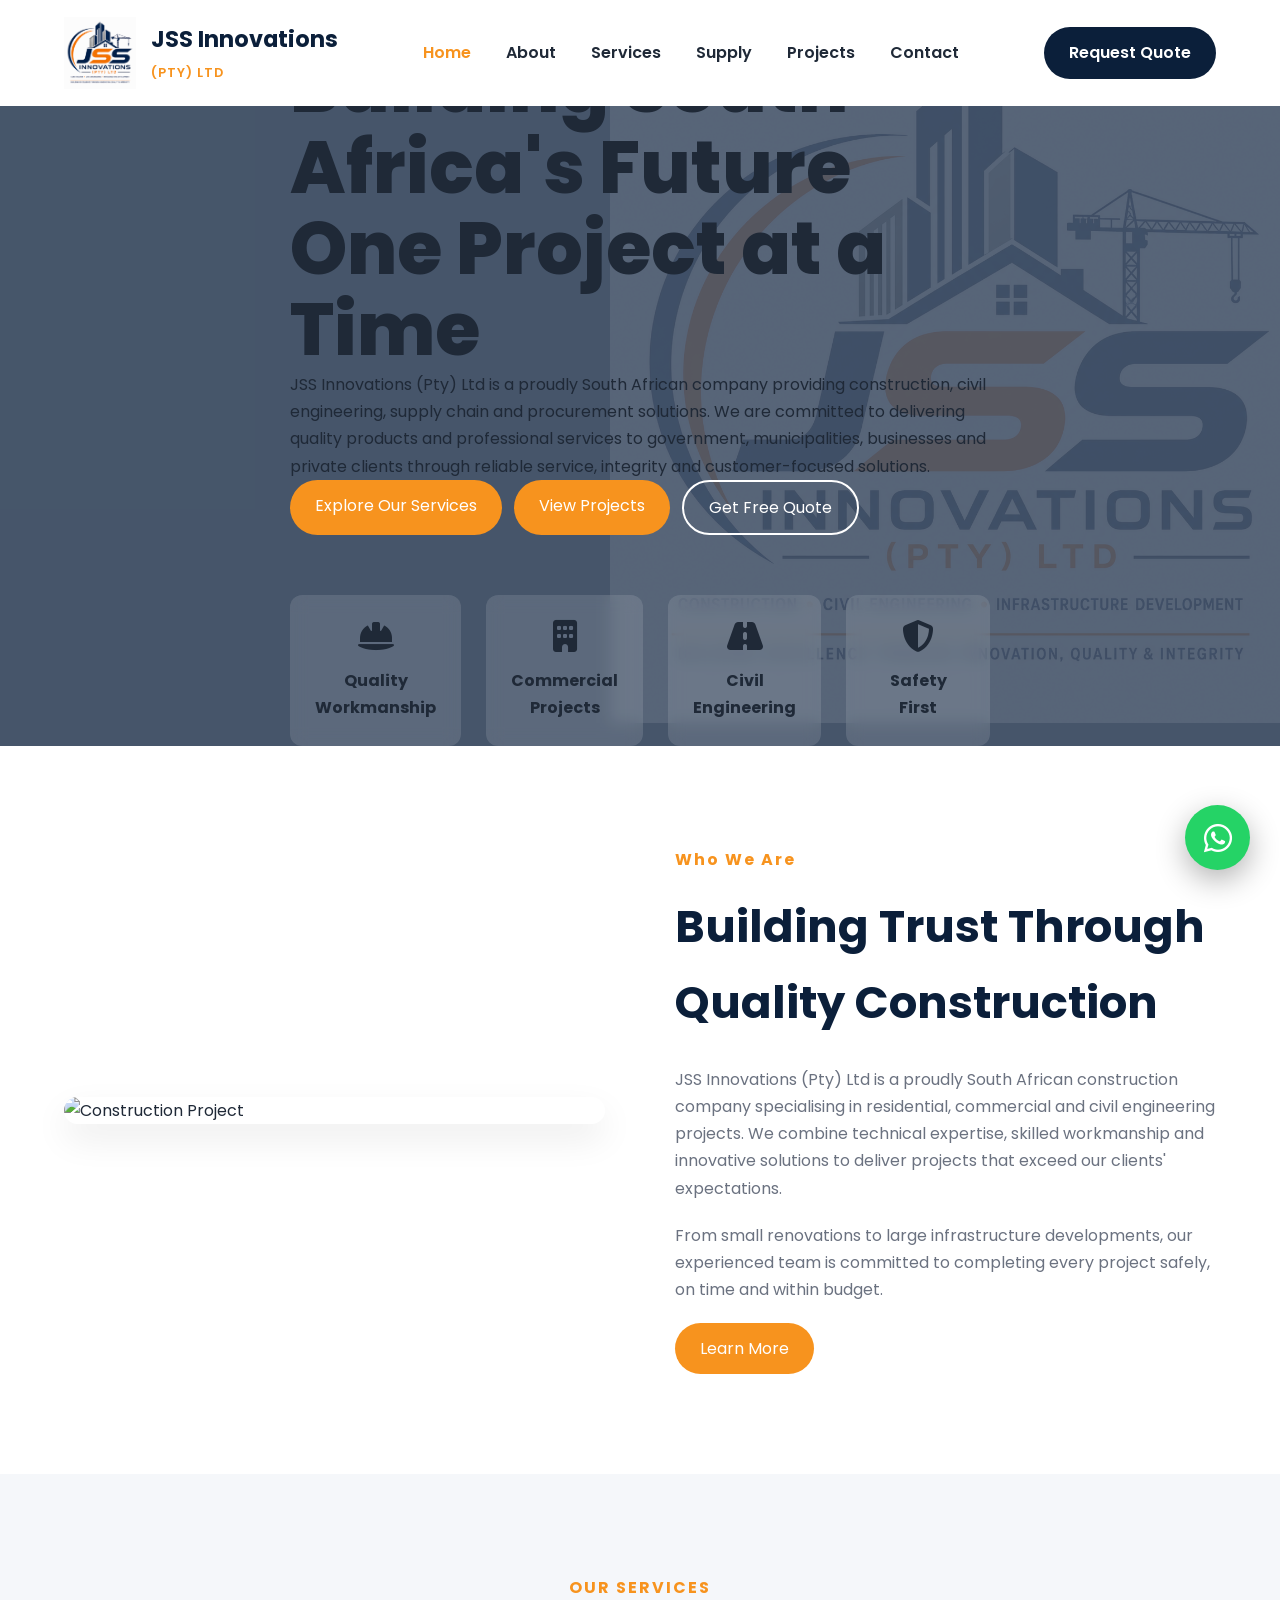
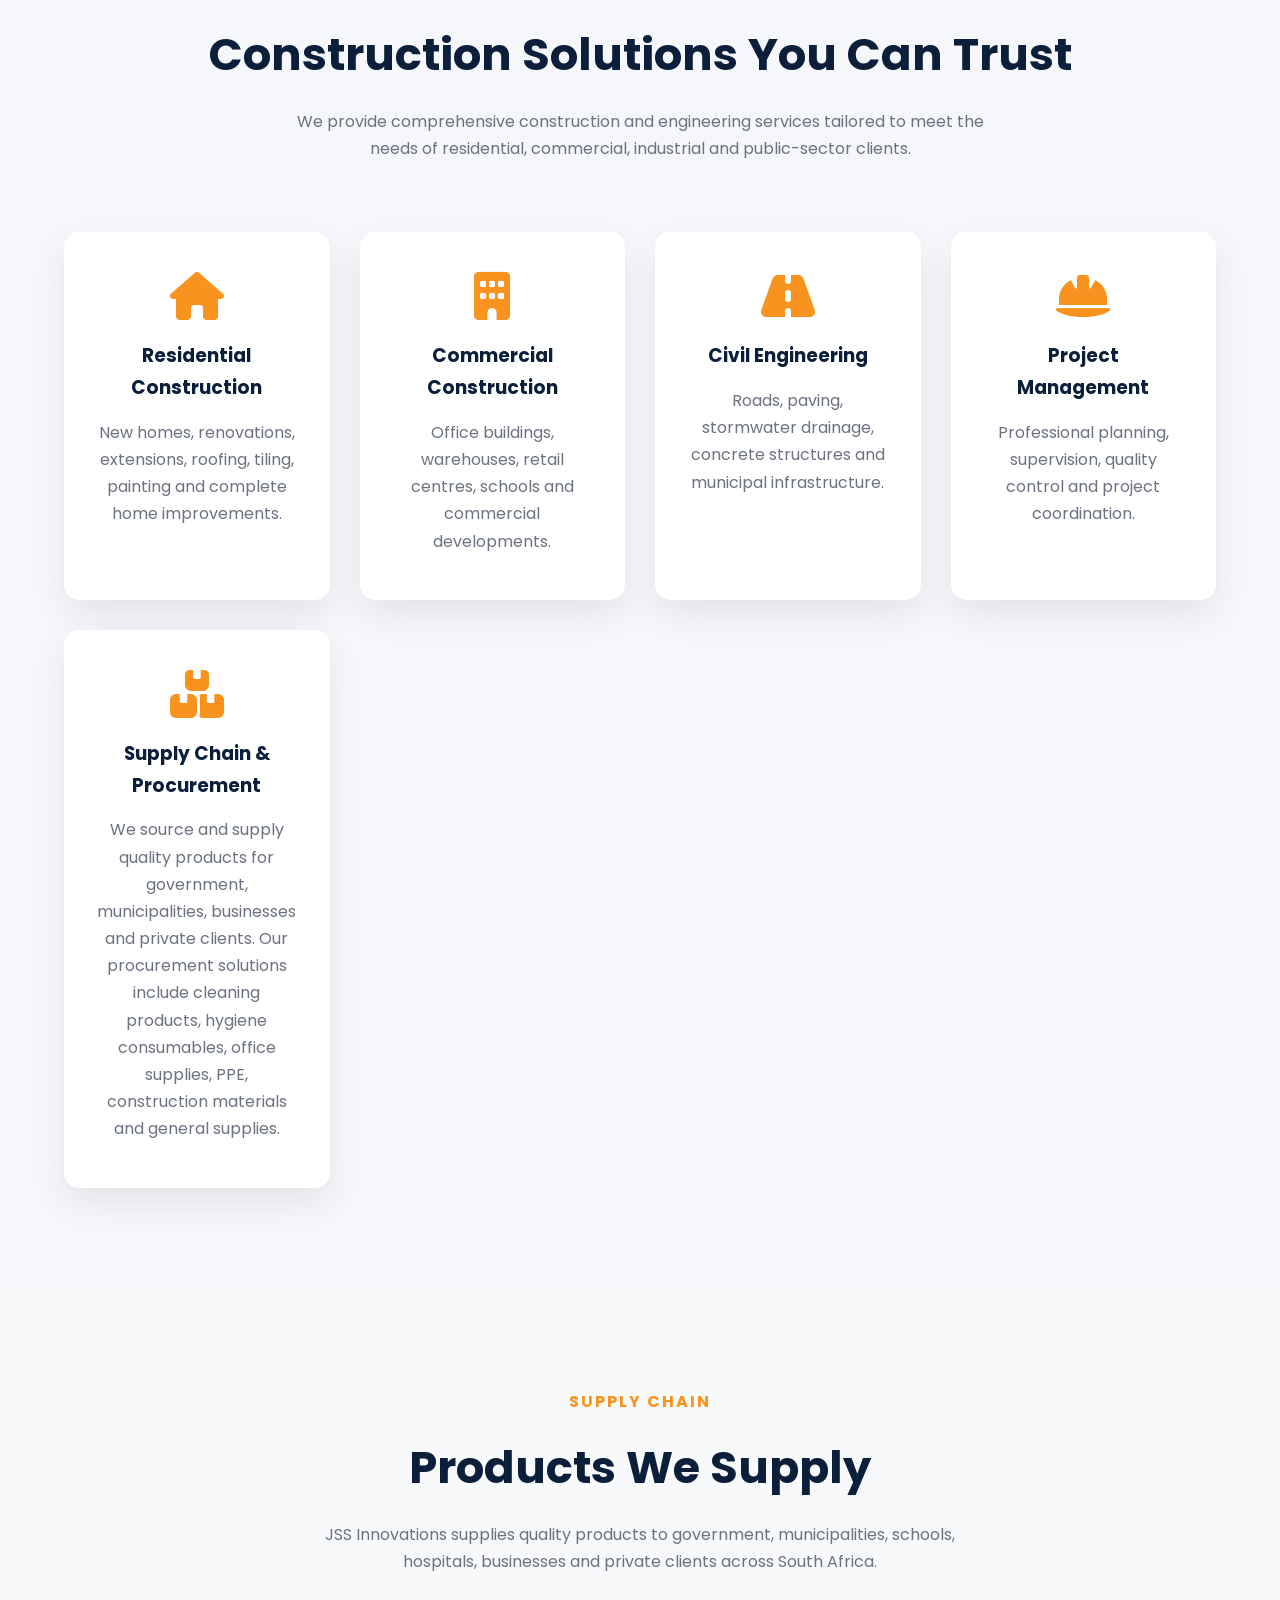
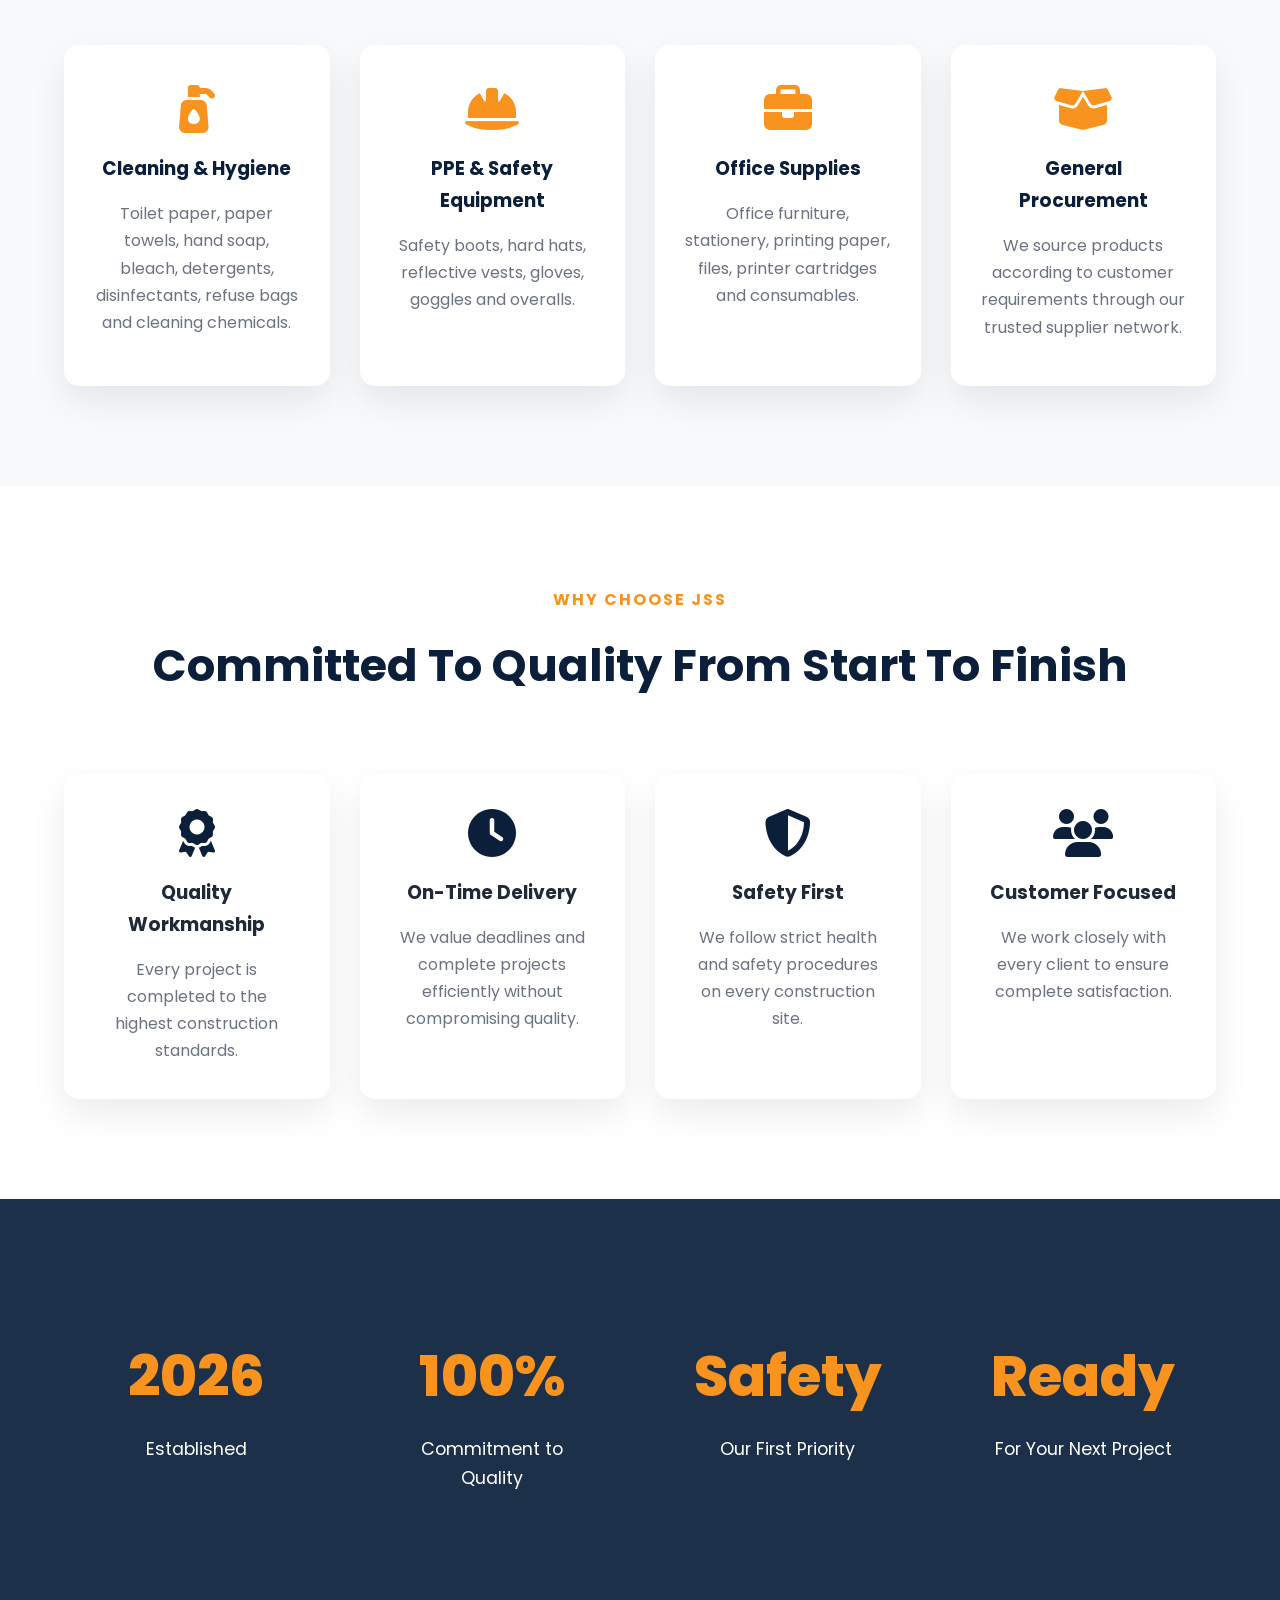
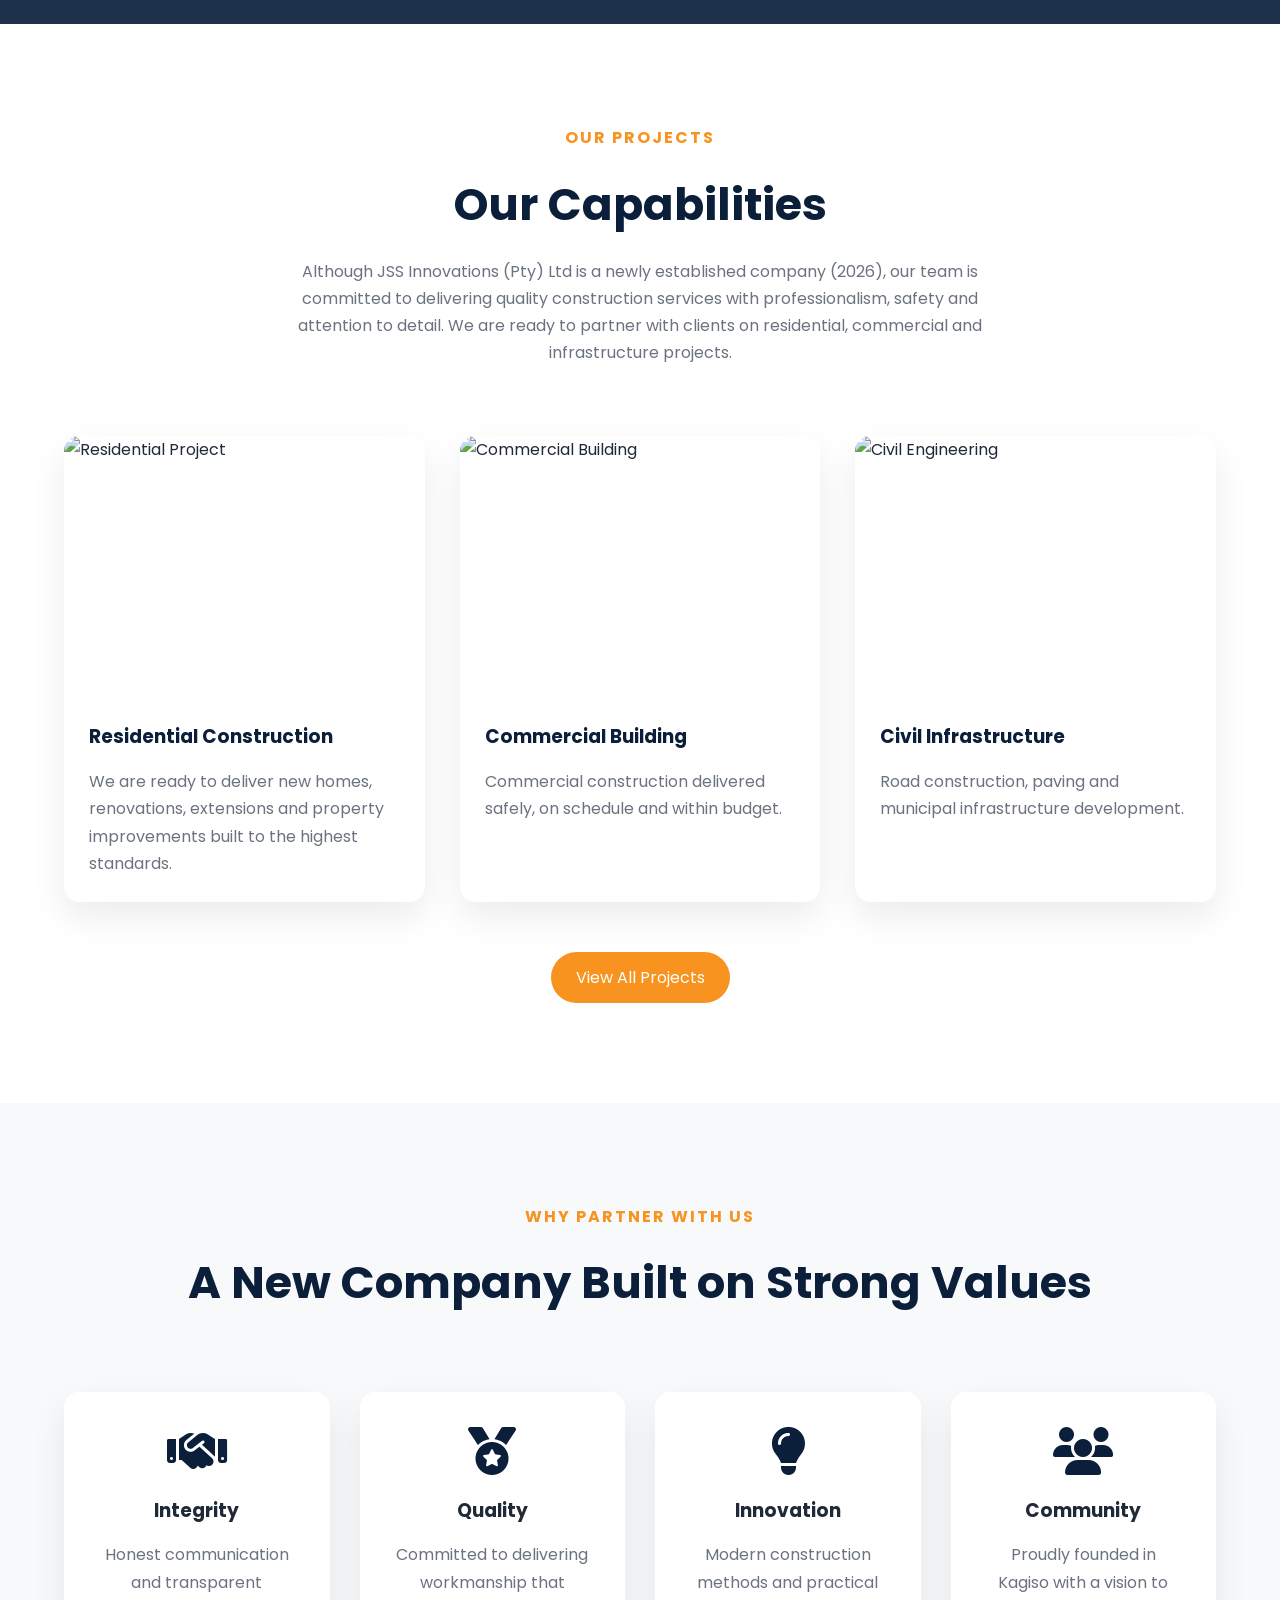
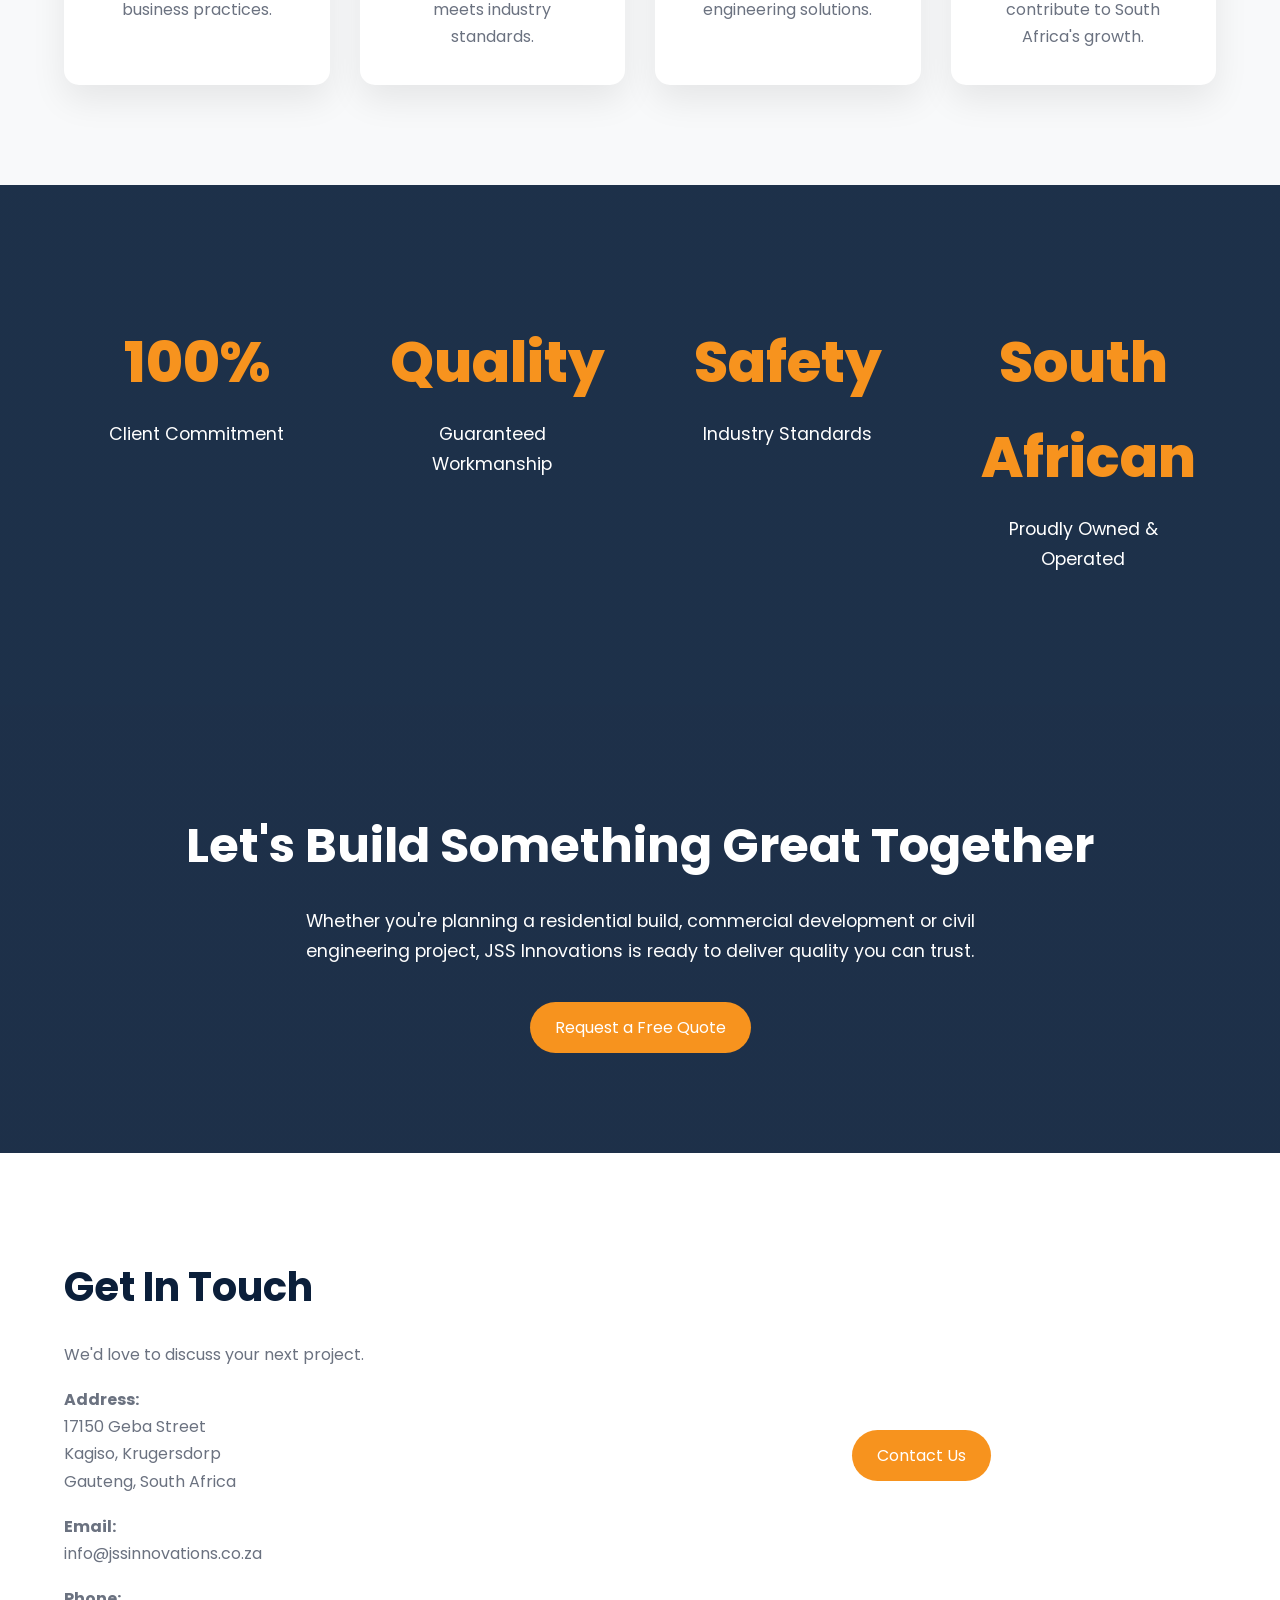
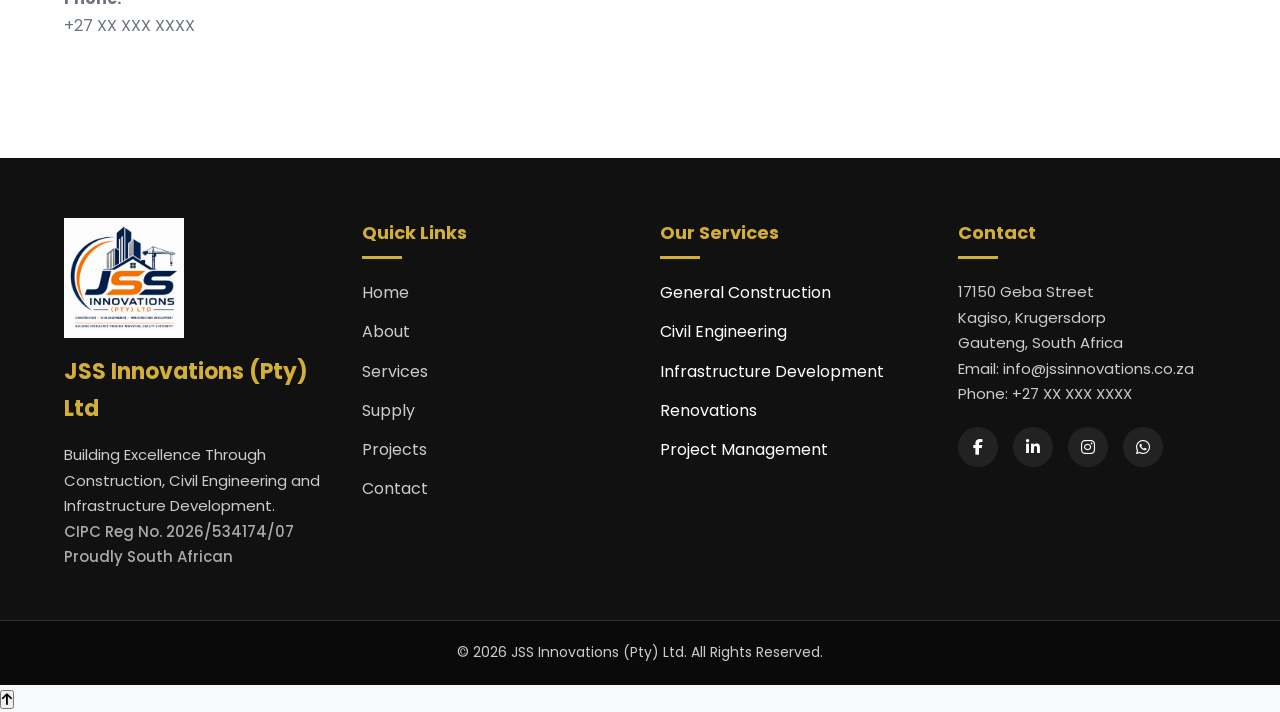
==== index.html @ 140a3bc5 "Update index.html" ====
<!DOCTYPE html>
<html lang="en">
<head>
<link rel="icon" type="image/png" href="images/JSS -logo.png">

<link rel="preconnect" href="https://fonts.googleapis.com">

<link rel="preconnect" href="https://fonts.gstatic.com" crossorigin>

<link href="https://fonts.googleapis.com/css2?family=Poppins:wght@300;400;500;600;700;800&display=swap" rel="stylesheet">

<link rel="stylesheet"
href="https://cdnjs.cloudflare.com/ajax/libs/font-awesome/6.6.0/css/all.min.css">

<link rel="stylesheet" href="style.css">
<meta charset="UTF-8">
<meta name="viewport" content="width=device-width, initial-scale=1.0">

<title>JSS Innovations (Pty) Ltd | Construction & Civil Engineering</title>

<meta name="description" content="JSS Innovations (Pty) Ltd provides professional construction, civil engineering, infrastructure development, renovations and project management across South Africa.">

<meta name="keywords" content="Construction Company South Africa, Civil Engineering, Building Contractors, Infrastructure, Renovations">

<meta name="author" content="JSS Innovations">

<link rel="preconnect" href="https://fonts.googleapis.com">

<link rel="preconnect" href="https://fonts.gstatic.com" crossorigin>

<link href="https://fonts.googleapis.com/css2?family=Poppins:wght@300;400;500;600;700;800&display=swap" rel="stylesheet">

<link rel="icon" type="image/png" href="images/JSS-logo.png">  
<link rel="stylesheet"
href="https://cdnjs.cloudflare.com/ajax/libs/font-awesome/6.6.0/css/all.min.css">

<link rel="stylesheet" href="style.css">

</head>

<body>

<!-- ================= NAVIGATION ================= -->

<nav>

<div class="container nav-container">

<a href="index.html" class="logo">

<img src="images/JSS -logo.png"
     alt="JSS Innovations (Pty) Ltd Logo"
     class="logo-img">

<div>

<h2>JSS Innovations</h2>

<span>(PTY) LTD</span>

</div>

</a>

<ul class="nav-links">

<li><a href="index.html" class="active">Home</a></li>

<li><a href="about.html">About</a></li>

<li><a href="services.html">Services</a></li>
<li><a href="supply.html">Supply</a></li>

<li><a href="projects.html">Projects</a></li>

<li><a href="contact.html">Contact</a></li>

</ul>

<a href="contact.html" class="quote-btn">

Request Quote

</a>

<div class="menu-btn">

<i class="fas fa-bars"></i>

</div>

</div>

</nav>

<!-- ================= HERO ================= -->

<header class="hero">

<div class="hero-overlay"></div>

<!-- Hero Watermark Logo -->
<div class="hero-watermark">

    <img src="images/JSS -logo.png"
         alt="JSS Innovations (Pty) Ltd Logo">

</div>

<div class="container hero-content">

<h5>Construction • Supply Chain • Procurement Solutions</h5>
<h1>

Building South Africa's Future

One Project at a Time

</h1>

<p>
JSS Innovations (Pty) Ltd is a proudly South African company providing
construction, civil engineering, supply chain and procurement solutions.
We are committed to delivering quality products and professional services
to government, municipalities, businesses and private clients through
reliable service, integrity and customer-focused solutions.
</p>
<div class="hero-buttons">

<a href="projects.html" class="btn">

Explore Our Services

</a>

<a href="projects.html" class="btn">
View Projects
</a>

<a href="contact.html" class="btn btn-outline">
Get Free Quote
</a>

</div>

<div class="hero-features">

<div>

<i class="fas fa-hard-hat"></i>

<h4>Quality Workmanship</h4>

</div>

<div>

<i class="fas fa-building"></i>

<h4>Commercial Projects</h4>

</div>

<div>

<i class="fas fa-road"></i>

<h4>Civil Engineering</h4>

</div>

<div>

<i class="fas fa-shield-alt"></i>

<h4>Safety First</h4>

</div>

</div>

</div>

</header>

<!-- ================= COMPANY INTRO ================= -->

<section class="about-preview">

<div class="container about-grid">

<div class="about-image">

<img src="images/about.jpg" alt="Construction Project">

</div>

<div class="about-text">

<h5>Who We Are</h5>

<h2>

Building Trust Through Quality Construction

</h2>

<p>

JSS Innovations (Pty) Ltd is a proudly South African construction company specialising in residential, commercial and civil engineering projects. We combine technical expertise, skilled workmanship and innovative solutions to deliver projects that exceed our clients' expectations.

</p>

<p>

From small renovations to large infrastructure developments, our experienced team is committed to completing every project safely, on time and within budget.

</p>

<a href="about.html" class="btn">

Learn More

</a>

</div>

</div>

</section>
<!-- ================= SERVICES ================= -->

<section class="services">

    <div class="container">

        <div class="section-header">

            <span>OUR SERVICES</span>

            <h2>Construction Solutions You Can Trust</h2>

            <p>
                We provide comprehensive construction and engineering services
                tailored to meet the needs of residential, commercial,
                industrial and public-sector clients.
            </p>

        </div>

        <div class="service-grid">

            <div class="service-card">

                <i class="fas fa-house"></i>

                <h3>Residential Construction</h3>

                <p>
                    New homes, renovations, extensions, roofing,
                    tiling, painting and complete home improvements.
                </p>

            </div>

            <div class="service-card">

                <i class="fas fa-building"></i>

                <h3>Commercial Construction</h3>

                <p>
                    Office buildings, warehouses, retail centres,
                    schools and commercial developments.
                </p>

            </div>

            <div class="service-card">

                <i class="fas fa-road"></i>

                <h3>Civil Engineering</h3>

                <p>
                    Roads, paving, stormwater drainage,
                    concrete structures and municipal infrastructure.
                </p>

            </div>

            <div class="service-card">

                <i class="fas fa-helmet-safety"></i>

                <h3>Project Management</h3>

                <p>
                    Professional planning, supervision,
                    quality control and project coordination.
                </p>

            </div>
<div class="service-card">

    <i class="fas fa-boxes-stacked"></i>

    <h3>Supply Chain & Procurement</h3>

    <p>
        We source and supply quality products for government,
        municipalities, businesses and private clients. Our
        procurement solutions include cleaning products,
        hygiene consumables, office supplies, PPE,
        construction materials and general supplies.
    </p>

</div>
        </div>

    </div>

</section>
<!-- ================= PRODUCTS WE SUPPLY ================= -->

<section class="supplies">

    <div class="container">

        <div class="section-header">

            <span>SUPPLY CHAIN</span>

            <h2>Products We Supply</h2>

            <p>
                JSS Innovations supplies quality products to government,
                municipalities, schools, hospitals, businesses and
                private clients across South Africa.
            </p>

        </div>

        <div class="service-grid">

            <div class="service-card">
                <i class="fas fa-pump-soap"></i>
                <h3>Cleaning & Hygiene</h3>
                <p>
                    Toilet paper, paper towels, hand soap,
                    bleach, detergents, disinfectants,
                    refuse bags and cleaning chemicals.
                </p>
            </div>

            <div class="service-card">
                <i class="fas fa-helmet-safety"></i>
                <h3>PPE & Safety Equipment</h3>
                <p>
                    Safety boots, hard hats,
                    reflective vests, gloves,
                    goggles and overalls.
                </p>
            </div>

            <div class="service-card">
                <i class="fas fa-briefcase"></i>
                <h3>Office Supplies</h3>
                <p>
                    Office furniture, stationery,
                    printing paper, files,
                    printer cartridges and consumables.
                </p>
            </div>

            <div class="service-card">
                <i class="fas fa-box-open"></i>
                <h3>General Procurement</h3>
                <p>
                    We source products according
                    to customer requirements
                    through our trusted supplier network.
                </p>
            </div>

        </div>

    </div>

</section>
<!-- ================= WHY CHOOSE US ================= -->

<section class="why-us">

    <div class="container">

        <div class="section-header">

            <span>WHY CHOOSE JSS</span>

            <h2>Committed To Quality From Start To Finish</h2>

        </div>

        <div class="why-grid">

            <div class="why-card">

                <i class="fas fa-award"></i>

                <h3>Quality Workmanship</h3>

                <p>
                    Every project is completed to the highest
                    construction standards.
                </p>

            </div>

            <div class="why-card">

                <i class="fas fa-clock"></i>

                <h3>On-Time Delivery</h3>

                <p>
                    We value deadlines and complete projects
                    efficiently without compromising quality.
                </p>

            </div>

            <div class="why-card">

                <i class="fas fa-shield-alt"></i>

                <h3>Safety First</h3>

                <p>
                    We follow strict health and safety procedures
                    on every construction site.
                </p>

            </div>

            <div class="why-card">

                <i class="fas fa-users"></i>

                <h3>Customer Focused</h3>

                <p>
                    We work closely with every client to ensure
                    complete satisfaction.
                </p>

            </div>

        </div>

    </div>

</section>

<!-- ================= COMPANY STATS ================= -->

<section class="stats">

<div class="container">

<div class="stats-grid">

<div class="stat-box">

<h2>2026</h2>

<p>Established</p>

</div>

<div class="stat-box">

<h2>100%</h2>

<p>Commitment to Quality</p>

</div>

<div class="stat-box">

<h2>Safety</h2>

<p>Our First Priority</p>

</div>

<div class="stat-box">

<h2>Ready</h2>

<p>For Your Next Project</p>

</div>

</div>

</div>

</section>
<!-- ================= FEATURED PROJECTS ================= -->

<section class="projects-preview">

    <div class="container">

        <div class="section-header">

            <span>OUR PROJECTS</span>

            <h2>Our Capabilities</h2>

<p>
Although JSS Innovations (Pty) Ltd is a newly established company (2026), our team is committed to delivering quality construction services with professionalism, safety and attention to detail. We are ready to partner with clients on residential, commercial and infrastructure projects.
</p>

        </div>

        <div class="project-grid">

            <div class="project-card">

                <img src="images/project1.jpg" alt="Residential Project">

                <div class="project-content">

                    <h3>Residential Construction</h3>

<p>
We are ready to deliver new homes, renovations, extensions and property improvements built to the highest standards.
</p>

                </div>

            </div>

            <div class="project-card">

                <img src="images/project2.jpg" alt="Commercial Building">

                <div class="project-content">

                    <h3>Commercial Building</h3>

                    <p>
                        Commercial construction delivered safely,
                        on schedule and within budget.
                    </p>

                </div>

            </div>

            <div class="project-card">

                <img src="images/project3.jpg" alt="Civil Engineering">

                <div class="project-content">

                    <h3>Civil Infrastructure</h3>

                    <p>
                        Road construction, paving and municipal
                        infrastructure development.
                    </p>

                </div>

            </div>

        </div>

        <div style="text-align:center; margin-top:50px;">

            <a href="projects.html" class="btn">

                View All Projects

            </a>

        </div>

    </div>

</section>
     
<!-- WHY PARTNER WITH US -->

<section class="why-start">

<div class="container">

<div class="section-header">
<span>WHY PARTNER WITH US</span>
<h2>A New Company Built on Strong Values</h2>
</div>

<div class="why-grid">

<div class="why-card">
<i class="fas fa-handshake"></i>
<h3>Integrity</h3>
<p>Honest communication and transparent business practices.</p>
</div>

<div class="why-card">
<i class="fas fa-medal"></i>
<h3>Quality</h3>
<p>Committed to delivering workmanship that meets industry standards.</p>
</div>

<div class="why-card">
<i class="fas fa-lightbulb"></i>
<h3>Innovation</h3>
<p>Modern construction methods and practical engineering solutions.</p>
</div>

<div class="why-card">
<i class="fas fa-users"></i>
<h3>Community</h3>
<p>Proudly founded in Kagiso with a vision to contribute to South Africa's growth.</p>
</div>

</div>

</div>

</section>
<!-- ================= TRUST BANNER ================= -->

<section class="stats">

    <div class="container">

        <div class="stats-grid">

            <div class="stat-box">
                <h2>100%</h2>
                <p>Client Commitment</p>
            </div>

            <div class="stat-box">
                <h2>Quality</h2>
                <p>Guaranteed Workmanship</p>
            </div>

            <div class="stat-box">
                <h2>Safety</h2>
                <p>Industry Standards</p>
            </div>

            <div class="stat-box">
                <h2>South African</h2>
                <p>Proudly Owned & Operated</p>
            </div>

        </div>

    </div>

</section>
<!-- ================= CALL TO ACTION ================= -->

<section class="cta">

    <div class="container">

        <h2>Let's Build Something Great Together</h2>

        <p>

            Whether you're planning a residential build, commercial development or civil engineering project, JSS Innovations is ready to deliver quality you can trust.

        </p>

        <a href="contact.html" class="btn">

            Request a Free Quote

        </a>

    </div>

</section>

<!-- ================= CONTACT PREVIEW ================= -->

<section class="contact-preview">

    <div class="container">

        <div class="contact-grid">

            <div>

                <h2>Get In Touch</h2>

                <p>

                    We'd love to discuss your next project.

                </p>

                <p>

                    <strong>Address:</strong><br>

                    17150 Geba Street<br>

                    Kagiso, Krugersdorp<br>

                    Gauteng, South Africa

                </p>

                <p>

                    <strong>Email:</strong><br>

                    info@jssinnovations.co.za

                </p>

                <p>

                    <strong>Phone:</strong><br>

                    +27 XX XXX XXXX

                </p>

            </div>

            <div>

                <a href="contact.html" class="btn">

                    Contact Us

                </a>

            </div>

        </div>

    </div>

</section>

<!-- ================= FOOTER ================= -->

<footer>

<div class="container footer-grid">

<div>

<img src="images/JSS -logo.png"
     class="footer-logo"
     alt="JSS Innovations Logo">

<h2>JSS Innovations (Pty) Ltd</h2>

<p>
Building Excellence Through Construction,
Civil Engineering and Infrastructure Development.
</p>

<p class="footer-reg">
CIPC Reg No. 2026/534174/07
</p>

<p class="footer-reg">
Proudly South African
</p>

</div>

<div>

<h3>Quick Links</h3>

<ul>

<li><a href="index.html">Home</a></li>
<li><a href="about.html">About</a></li>
<li><a href="services.html">Services</a></li>
<li><a href="supply.html">Supply</a></li>
<li><a href="projects.html">Projects</a></li>
<li><a href="contact.html">Contact</a></li>

</ul>

</div>

<div>

<h3>Our Services</h3>

<ul>

<li>General Construction</li>
<li>Civil Engineering</li>
<li>Infrastructure Development</li>
<li>Renovations</li>
<li>Project Management</li>

</ul>

</div>

<div>

<h3>Contact</h3>

<p>
17150 Geba Street<br>
Kagiso, Krugersdorp<br>
Gauteng, South Africa
</p>

<p>
Email: info@jssinnovations.co.za
</p>

<p>
Phone: +27 XX XXX XXXX
</p>

<div class="footer-social">

<a href="#"><i class="fab fa-facebook-f"></i></a>

<a href="#"><i class="fab fa-linkedin-in"></i></a>

<a href="#"><i class="fab fa-instagram"></i></a>

<a href="#"><i class="fab fa-whatsapp"></i></a>

</div>

</div>

</div>

<div class="footer-bottom">

<p>

© <span class="current-year"></span>
JSS Innovations (Pty) Ltd.
All Rights Reserved.

</p>

</div>

</footer>

<!-- ================= WHATSAPP FLOAT BUTTON ================= -->

<a href="https://wa.me/27XXXXXXXXX" class="whatsapp" target="_blank">

    <i class="fab fa-whatsapp"></i>

</a>

<!-- ================= SCRIPTS ================= -->

<script src="script.js"></script>

</body>

</html>
---- style.css ----
/*=========================================
JSS INNOVATIONS (PTY) LTD
Professional Construction Website
==========================================*/

/* Google Font */

@import url('https://fonts.googleapis.com/css2?family=Poppins:wght@300;400;500;600;700;800&display=swap');

/* RESET */

*{
margin:0;
padding:0;
box-sizing:border-box;
scroll-behavior:smooth;
}

:root{

--primary:#0B1F3A;
--secondary:#F7931E;
--dark:#1F2937;
--light:#F8F9FA;
--white:#ffffff;
--grey:#6B7280;

--shadow:0 15px 35px rgba(0,0,0,.08);

}

body{

font-family:'Poppins',sans-serif;

background:var(--light);

color:var(--dark);

line-height:1.7;

overflow-x:hidden;

}

img{

width:100%;

display:block;

}

a{

text-decoration:none;

}

ul{

list-style:none;

}

.container{

width:90%;

max-width:1200px;

margin:auto;

}

/*=====================
BUTTONS
=====================*/

.btn{

display:inline-block;

background:var(--secondary);

color:#fff;

padding:12px 25px;

border-radius:40px;

font-weight:400;

transition:.3s;

}

.btn:hover{

background:var(--primary);

transform:translateY(-3px);

}

.btn-outline{

background:transparent;

border:2px solid #fff;

}

.btn-outline:hover{

background:#fff;

color:var(--primary);

}
/*=====================
MOBILE NAVIGATION
=====================*/

/*=====================
NAVIGATION
=====================*/

nav{
    position:fixed;
    top:0;
    left:0;
    width:100%;
    padding:8px 0;
    background:rgba(255,255,255,.12);
    backdrop-filter:blur(12px);
    transition:.4s;
    z-index:999;
}

nav.scrolled{
    background:#fff;
    box-shadow:var(--shadow);
}

.nav-container{

display:flex;

justify-content:space-between;

align-items:center;

height:90px;

}

.logo{

display:flex;

align-items:center;

gap:15px;

}

.logo img{
    width:72px;
    transition:.4s;
}

.logo img:hover{
    transform:rotate(-4deg) scale(1.08);
}

.logo h2{

color:var(--primary);

font-size:1.4rem;

}

.logo span{

font-size:.8rem;

color:var(--secondary);

font-weight:600;

letter-spacing:1px;

}

.nav-links{

display:flex;

gap:35px;

}

.nav-links a{

font-weight:600;

color:var(--dark);

transition:.3s;

}

.nav-links a:hover,

.nav-links .active{

color:var(--secondary);

}

.quote-btn{

background:var(--primary);

padding:12px 25px;

color:#fff;

border-radius:40px;

font-weight:600;

transition:.3s;

}

.quote-btn:hover{

background:var(--secondary);

}

.menu-btn{

display:none;

font-size:2rem;

cursor:pointer;

color:var(--primary);

}

/*=====================
HERO
=====================*/

.about-hero{
    height:50vh;
    min-height:380px;
    display:flex;
    align-items:flex-end;
}

.about-hero .hero-content{
    padding-bottom:70px;
}

.hero-overlay{

position:absolute;

width:100%;

height:100%;

background:rgba(11,31,58,.75);

}

.hero-content{

position:relative;

z-index:10;

max-width:700px;

}

.hero h5{

color:var(--secondary);

font-size:1rem;

letter-spacing:3px;

margin-bottom:20px;

}

.hero h1{
    font-size:4.6rem;
    font-weight:800;
    line-height:1.1;
}

line-height:1.2;

margin-bottom:30px;

font-weight:800;

}

.hero p{

font-size:1.1rem;

margin-bottom:35px;

color:#eee;

}

.hero-buttons{

display:flex;

gap:12px;

margin-bottom:60px;

}

.hero-features{

display:grid;

grid-template-columns:repeat(4,1fr);

gap:25px;

}

.hero-features div{

background:rgba(255,255,255,.12);

backdrop-filter:blur(8px);

padding:25px;

text-align:center;

border-radius:12px;

transition:.3s;

}

.hero-features div:hover{

transform:translateY(-10px);

background:var(--secondary);

}

.hero-features i{

font-size:2rem;

margin-bottom:15px;

}

.hero-features h4{

font-size:1rem;

}
.hero{
    position: relative;
    overflow: hidden;
}
.hero-content{
    animation:fadeUp 1.2s ease;
}

@keyframes fadeUp{

from{
opacity:0;
transform:translateY(40px);
}

to{
opacity:1;
transform:translateY(0);
}

}
/*====================================
 HERO WATERMARK LOGO
=====================================*/

.hero-watermark{
    position: absolute;
    top: 50%;
    left: 75%;
    transform: translate(-50%, -50%);
    z-index: 1;
    opacity: 0.10;
    pointer-events: none;
    animation: floatLogo 10s ease-in-out infinite;
}

.hero-watermark img{
    width:700px;
    max-width:85vw;
    opacity:.9;
}

.hero-content{
    position: relative;
    z-index: 2;
}

@keyframes floatLogo{
    0%{
        transform: translate(-50%, -50%) scale(1);
    }
    50%{
        transform: translate(-50%, -48%) scale(1.03);
    }
    100%{
        transform: translate(-50%, -50%) scale(1);
    }
}
/*=====================
SECTION HEADERS
=====================*/

section{

padding:100px 0;

}

.section-header{

text-align:center;

margin-bottom:70px;

}

.section-header span{

color:var(--secondary);

font-weight:700;

letter-spacing:2px;

}

.section-header h2{

font-size:2.8rem;

color:var(--primary);

margin:15px 0;

}

.section-header p{

max-width:700px;

margin:auto;

color:var(--grey);

}

/*=========================================
ABOUT PREVIEW
=========================================*/

.about-preview{

background:#fff;

}

.about-grid{

display:grid;

grid-template-columns:1fr 1fr;

gap:70px;

align-items:center;

}

.about-image img{

border-radius:15px;

box-shadow:var(--shadow);

transition:.4s;

}

.about-image img:hover{

transform:scale(1.03);

}

.about-text h5{

color:var(--secondary);

font-size:1rem;

letter-spacing:2px;

margin-bottom:15px;

font-weight:700;

}

.about-text h2{

font-size:2.8rem;

color:var(--primary);

margin-bottom:25px;

}

.about-text p{

margin-bottom:20px;

color:var(--grey);

font-size:1rem;

}

/*=========================================
SERVICES
=========================================*/

.services{

background:#f5f7fa;

}

.service-grid{

display:grid;

grid-template-columns:repeat(auto-fit,minmax(260px,1fr));

gap:30px;

}

.service-card{

background:#fff;

padding:40px 30px;

border-radius:15px;

box-shadow:var(--shadow);

transition:.35s;

text-align:center;

border-bottom:5px solid transparent;

}

.service-card:hover{

transform:translateY(-12px);

border-color:var(--secondary);

}

.service-card i{

font-size:3rem;

color:var(--secondary);

margin-bottom:20px;

}

.service-card h3{

margin-bottom:15px;

color:var(--primary);

}

.service-card p{

color:var(--grey);

}
.service-card:hover{
    box-shadow:0 25px 50px rgba(0,0,0,.15);
}
/*=========================================
WHY CHOOSE US
=========================================*/

.why-us{

background:#fff;

}

.why-grid{

display:grid;

grid-template-columns:repeat(auto-fit,minmax(250px,1fr));

gap:30px;

}

.why-card{

padding:35px;

text-align:center;

border-radius:15px;

background:#fff;

box-shadow:var(--shadow);

transition:.3s;

}

.why-card:hover{

background:var(--primary);

color:#fff;

transform:translateY(-10px);

}

.why-card:hover p{

color:#fff;

}

.why-card:hover i{

color:var(--secondary);

}

.why-card i{

font-size:3rem;

color:var(--primary);

margin-bottom:20px;

}

.why-card h3{

margin-bottom:15px;

}

.why-card p{

color:var(--grey);

}

/*=========================================
STATISTICS
=========================================*/

.stats{

background:linear-gradient(rgba(11,31,58,.92),

rgba(11,31,58,.92)),

url("images/stats-bg.jpg") center/cover;

color:#fff;

}

.stats-grid{

display:grid;

grid-template-columns:repeat(auto-fit,minmax(220px,1fr));

gap:30px;

text-align:center;

}

.stat-box{

padding:30px;

}

.stat-box h2{

font-size:3.5rem;

color:var(--secondary);

font-weight:800;

margin-bottom:10px;

}

.stat-box p{

font-size:1.1rem;

}

/*=========================================
FEATURED PROJECTS
=========================================*/

.projects-preview{

background:#fff;

}

.project-grid{

display:grid;

grid-template-columns:repeat(auto-fit,minmax(330px,1fr));

gap:35px;

}

.project-card{

background:#fff;

border-radius:15px;

overflow:hidden;

box-shadow:var(--shadow);

transition:.35s;

}

.project-card:hover{

transform:translateY(-10px);

}

.project-card img{

height:260px;

object-fit:cover;

transition:.4s;

}

.project-card:hover img{

transform:scale(1.08);

}

.project-content{

padding:25px;

}

.project-content h3{

color:var(--primary);

margin-bottom:15px;

}

.project-content p{

color:var(--grey);

line-height:1.7;

}

.project-content a{

display:inline-block;

margin-top:20px;

color:var(--secondary);

font-weight:600;

}

.project-content a:hover{

color:var(--primary);

}
/*=========================================
TESTIMONIALS
=========================================*/

.testimonials{

background:#f8f9fa;

}

.testimonial-grid{

display:grid;

grid-template-columns:repeat(auto-fit,minmax(320px,1fr));

gap:30px;

}

.testimonial-card{

background:#fff;

padding:40px 30px;

border-radius:15px;

box-shadow:var(--shadow);

transition:.3s;

position:relative;

}

.testimonial-card:hover{

transform:translateY(-10px);

}

.testimonial-card::before{

content:"★★★★★";

display:block;

color:var(--secondary);

font-size:1.2rem;

margin-bottom:20px;

}

.testimonial-card p{

font-style:italic;

color:var(--grey);

margin-bottom:25px;

}

.testimonial-card h4{

color:var(--primary);

margin-bottom:8px;

}

.testimonial-card span{

font-size:.9rem;

color:var(--grey);

}

/*=========================================
CALL TO ACTION
=========================================*/

.cta{

background:linear-gradient(rgba(11,31,58,.92),

rgba(11,31,58,.92)),

url("images/cta.jpg") center/cover;

text-align:center;

color:#fff;

}

.cta h2{

font-size:3rem;

margin-bottom:20px;

}

.cta p{

max-width:700px;

margin:auto;

margin-bottom:35px;

font-size:1.1rem;

}

/*=========================================
CONTACT PREVIEW
=========================================*/

.contact-preview{

background:#fff;

}

.contact-grid{

display:grid;

grid-template-columns:2fr 1fr;

gap:60px;

align-items:center;

}

.contact-grid h2{

font-size:2.5rem;

color:var(--primary);

margin-bottom:20px;

}

.contact-grid p{

margin-bottom:18px;

color:var(--grey);

}

/* ==============================
   PREMIUM FOOTER
============================== */

footer {
    background: #111;
    color: #fff;
    padding: 60px 0 0;
}

.footer-grid {
    display: grid;
    grid-template-columns: repeat(4, 1fr);
    gap: 40px;
}

.footer-logo {
    width: 120px;
    margin-bottom: 15px;
}

footer h2 {
    color: #d4af37;
    font-size: 22px;
    margin-bottom: 15px;
}

footer h3 {
    color: #d4af37;
    font-size: 18px;
    margin-bottom: 20px;
    position: relative;
}

footer h3::after {
    content: "";
    display: block;
    width: 40px;
    height: 3px;
    background: #d4af37;
    margin-top: 8px;
}

footer p {
    color: #ccc;
    line-height: 1.7;
    font-size: 15px;
}

.footer-reg {
    font-weight: 500;
    color: #aaa;
}


/* Quick Links */

footer ul {
    list-style: none;
    padding: 0;
}

footer ul li {
    margin-bottom: 12px;
}

footer ul li a {
    color: #ccc;
    text-decoration: none;
    transition: 0.3s;
}

footer ul li a:hover {
    color: #d4af37;
    padding-left: 8px;
}


/* Social Icons */

.footer-social {
    display: flex;
    gap: 15px;
    margin-top: 20px;
}

.footer-social a {
    width: 40px;
    height: 40px;
    display: flex;
    align-items: center;
    justify-content: center;
    background: #222;
    color: #fff;
    border-radius: 50%;
    transition: 0.4s;
}

.footer-social a:hover {
    background: #d4af37;
    color: #111;
    transform: translateY(-5px);
}


/* Bottom Copyright */

.footer-bottom {
    margin-top: 50px;
    padding: 20px;
    text-align: center;
    background: #0a0a0a;
    border-top: 1px solid #333;
}

.footer-bottom p {
    margin: 0;
    font-size: 14px;
}


/* Responsive Design */

@media(max-width: 992px){

    .footer-grid {
        grid-template-columns: repeat(2, 1fr);
    }

}


@media(max-width: 600px){

    .footer-grid {
        grid-template-columns: 1fr;
        text-align: center;
    }

    .footer-social {
        justify-content: center;
    }

}

/*=========================================
WHATSAPP BUTTON
=========================================*/

.whatsapp{

position:fixed;

bottom:30px;

right:30px;

width:65px;

height:65px;

background:#25D366;

border-radius:50%;

display:flex;

justify-content:center;

align-items:center;

font-size:2rem;

color:#fff;

box-shadow:0 10px 30px rgba(0,0,0,.3);

z-index:999;

transition:.3s;

}

.whatsapp:hover{

transform:scale(1.1);

}

/*=========================================
RESPONSIVE DESIGN
=========================================*/

@media(max-width:991px){

.hero h1{

font-size:3rem;

}

.hero-features{

grid-template-columns:repeat(2,1fr);

}

.about-grid,

.contact-grid{

grid-template-columns:1fr;

}

@media(max-width:768px){

.hero{

text-align:center;

}

.hero-buttons{

flex-direction:column;

align-items:center;

}

.hero h1{

font-size:2.4rem;

}

.hero-features{

grid-template-columns:1fr;

}

.section-header h2{

font-size:2rem;

}

.about-text h2{

font-size:2rem;

}

.cta h2{

font-size:2.2rem;

}

.stats-grid{

grid-template-columns:repeat(2,1fr);

}

}

@media(max-width:576px){

.container{

width:92%;

}

.hero{

padding-top:100px;

}

.hero h1{

font-size:2rem;

}

.stats-grid{

grid-template-columns:1fr;

}

.footer-grid{

text-align:center;

}

.social-icons{

justify-content:center;

}

.whatsapp{

width:55px;

height:55px;

font-size:1.6rem;

right:20px;

bottom:20px;

}

}
/* Back To Top */

.top-btn{

position:fixed;

right:30px;

bottom:110px;

width:55px;

height:55px;

border:none;

border-radius:50%;

background:#0B1F3A;

color:#fff;

font-size:20px;

cursor:pointer;

opacity:0;

visibility:hidden;

transition:.3s;

z-index:998;

}

.show-top{

opacity:1;

visibility:visible;

}

.top-btn:hover{

background:#F7931E;

}
/* About Page Hero */
.about-hero{
    height:60vh;
    min-height:450px;
}
/*=========================================
  TRUST BANNER
=========================================*/

.trust-banner{
    background: #0d3b66;
    color: #fff;
    padding: 45px 0;
}

.trust-grid{
    display: grid;
    grid-template-columns: repeat(4, 1fr);
    gap: 30px;
    text-align: center;
}

.trust-grid div{
    display: flex;
    flex-direction: column;
    align-items: center;
}

.trust-grid i{
    font-size: 2.5rem;
    color: #f4b400;
    margin-bottom: 15px;
}

.trust-grid h4{
    font-size: 1.1rem;
    font-weight: 600;
    margin: 0;
}

/* Mobile */
@media (max-width: 768px){
    .trust-grid{
        grid-template-columns: repeat(2, 1fr);
        gap: 25px;
    }
}

@media (max-width: 480px){
    .trust-grid{
        grid-template-columns: 1fr;
    }
}
/*=====================================
  EXECUTIVE LEADERSHIP
======================================*/

.executive-photo{
    width:140px;
    height:140px;
    border-radius:50%;
    object-fit:cover;
    display:block;
    margin:0 auto 20px;
    border:5px solid #f1f5f9;
    box-shadow:0 10px 25px rgba(0,0,0,.15);
}

.service-card h4{
    color:#f59e0b;
    font-size:0.95rem;
    margin-bottom:15px;
    font-weight:600;
    text-transform:uppercase;
    letter-spacing:1px;
}
/* ==============================
   PREMIUM SERVICES SECTION
============================== */

.services {
    padding:90px 0;
    background:#f8f8f8;
}


.section-header {
    text-align:center;
    max-width:750px;
    margin:0 auto 50px;
}


.section-header span {

    color:#d4af37;
    font-weight:700;
    letter-spacing:2px;
    font-size:14px;

}


.section-header h2 {

    font-size:38px;
    margin:15px 0;
    color:#111;

}


.section-header p {

    color:#666;
    line-height:1.8;

}


/* Service Grid */

.service-grid {

display:grid;
grid-template-columns:repeat(4,1fr);
gap:30px;

}


/* Service Cards */

.service-card {

background:white;
padding:40px 25px;
text-align:center;
border-radius:10px;
box-shadow:0 10px 30px rgba(0,0,0,0.08);
transition:0.4s;
border-bottom:4px solid transparent;

}


.service-card:hover {

transform:translateY(-12px);
border-bottom:4px solid #d4af37;

}


.service-card i {

font-size:45px;
color:#d4af37;
margin-bottom:25px;

}


.service-card h3 {

font-size:22px;
margin-bottom:15px;
color:#111;

}


.service-card p {

color:#666;
line-height:1.7;
font-size:15px;

}


/* Mobile */

@media(max-width:1000px){

.service-grid {

grid-template-columns:repeat(2,1fr);

}

}


@media(max-width:600px){

.service-grid {

grid-template-columns:1fr;

}

.section-header h2 {

font-size:30px;

}
} 
/*=====================
FINAL MOBILE MENU FIX
=====================*/

@media(max-width:991px){

    .nav-container{
        position:relative;
    }

    .nav-links{
        display:none !important;
        position:absolute;
        top:90px;
        left:0;
        width:100%;
        background:#fff;
        flex-direction:column;
        align-items:center;
        padding:30px 0;
        gap:20px;
        box-shadow:0 10px 30px rgba(0,0,0,.15);
    }

    .nav-links.show-menu{
        display:flex !important;
    }

    .quote-btn{
        display:none !important;
    }

    .menu-btn{
        display:block !important;
        font-size:2rem;
    }

}
/* Desktop Navigation Fix */
@media(min-width:992px){

    .nav-links{
        display:flex;
        flex-direction:row;
        align-items:center;
        gap:35px;
        position:static;
        background:transparent;
        width:auto;
        padding:0;
        box-shadow:none;
    }

    .menu-btn{
        display:none;
    }

    .quote-btn{
        display:inline-block;
    }

}
---- style.css ----
/*=========================================
JSS INNOVATIONS (PTY) LTD
Professional Construction Website
==========================================*/

/* Google Font */

@import url('https://fonts.googleapis.com/css2?family=Poppins:wght@300;400;500;600;700;800&display=swap');

/* RESET */

*{
margin:0;
padding:0;
box-sizing:border-box;
scroll-behavior:smooth;
}

:root{

--primary:#0B1F3A;
--secondary:#F7931E;
--dark:#1F2937;
--light:#F8F9FA;
--white:#ffffff;
--grey:#6B7280;

--shadow:0 15px 35px rgba(0,0,0,.08);

}

body{

font-family:'Poppins',sans-serif;

background:var(--light);

color:var(--dark);

line-height:1.7;

overflow-x:hidden;

}

img{

width:100%;

display:block;

}

a{

text-decoration:none;

}

ul{

list-style:none;

}

.container{

width:90%;

max-width:1200px;

margin:auto;

}

/*=====================
BUTTONS
=====================*/

.btn{

display:inline-block;

background:var(--secondary);

color:#fff;

padding:12px 25px;

border-radius:40px;

font-weight:400;

transition:.3s;

}

.btn:hover{

background:var(--primary);

transform:translateY(-3px);

}

.btn-outline{

background:transparent;

border:2px solid #fff;

}

.btn-outline:hover{

background:#fff;

color:var(--primary);

}
/*=====================
MOBILE NAVIGATION
=====================*/

/*=====================
NAVIGATION
=====================*/

nav{
    position:fixed;
    top:0;
    left:0;
    width:100%;
    padding:8px 0;
    background:rgba(255,255,255,.12);
    backdrop-filter:blur(12px);
    transition:.4s;
    z-index:999;
}

nav.scrolled{
    background:#fff;
    box-shadow:var(--shadow);
}

.nav-container{

display:flex;

justify-content:space-between;

align-items:center;

height:90px;

}

.logo{

display:flex;

align-items:center;

gap:15px;

}

.logo img{
    width:72px;
    transition:.4s;
}

.logo img:hover{
    transform:rotate(-4deg) scale(1.08);
}

.logo h2{

color:var(--primary);

font-size:1.4rem;

}

.logo span{

font-size:.8rem;

color:var(--secondary);

font-weight:600;

letter-spacing:1px;

}

.nav-links{

display:flex;

gap:35px;

}

.nav-links a{

font-weight:600;

color:var(--dark);

transition:.3s;

}

.nav-links a:hover,

.nav-links .active{

color:var(--secondary);

}

.quote-btn{

background:var(--primary);

padding:12px 25px;

color:#fff;

border-radius:40px;

font-weight:600;

transition:.3s;

}

.quote-btn:hover{

background:var(--secondary);

}

.menu-btn{

display:none;

font-size:2rem;

cursor:pointer;

color:var(--primary);

}

/*=====================
HERO
=====================*/

.about-hero{
    height:50vh;
    min-height:380px;
    display:flex;
    align-items:flex-end;
}

.about-hero .hero-content{
    padding-bottom:70px;
}

.hero-overlay{

position:absolute;

width:100%;

height:100%;

background:rgba(11,31,58,.75);

}

.hero-content{

position:relative;

z-index:10;

max-width:700px;

}

.hero h5{

color:var(--secondary);

font-size:1rem;

letter-spacing:3px;

margin-bottom:20px;

}

.hero h1{
    font-size:4.6rem;
    font-weight:800;
    line-height:1.1;
}

line-height:1.2;

margin-bottom:30px;

font-weight:800;

}

.hero p{

font-size:1.1rem;

margin-bottom:35px;

color:#eee;

}

.hero-buttons{

display:flex;

gap:12px;

margin-bottom:60px;

}

.hero-features{

display:grid;

grid-template-columns:repeat(4,1fr);

gap:25px;

}

.hero-features div{

background:rgba(255,255,255,.12);

backdrop-filter:blur(8px);

padding:25px;

text-align:center;

border-radius:12px;

transition:.3s;

}

.hero-features div:hover{

transform:translateY(-10px);

background:var(--secondary);

}

.hero-features i{

font-size:2rem;

margin-bottom:15px;

}

.hero-features h4{

font-size:1rem;

}
.hero{
    position: relative;
    overflow: hidden;
}
.hero-content{
    animation:fadeUp 1.2s ease;
}

@keyframes fadeUp{

from{
opacity:0;
transform:translateY(40px);
}

to{
opacity:1;
transform:translateY(0);
}

}
/*====================================
 HERO WATERMARK LOGO
=====================================*/

.hero-watermark{
    position: absolute;
    top: 50%;
    left: 75%;
    transform: translate(-50%, -50%);
    z-index: 1;
    opacity: 0.10;
    pointer-events: none;
    animation: floatLogo 10s ease-in-out infinite;
}

.hero-watermark img{
    width:700px;
    max-width:85vw;
    opacity:.9;
}

.hero-content{
    position: relative;
    z-index: 2;
}

@keyframes floatLogo{
    0%{
        transform: translate(-50%, -50%) scale(1);
    }
    50%{
        transform: translate(-50%, -48%) scale(1.03);
    }
    100%{
        transform: translate(-50%, -50%) scale(1);
    }
}
/*=====================
SECTION HEADERS
=====================*/

section{

padding:100px 0;

}

.section-header{

text-align:center;

margin-bottom:70px;

}

.section-header span{

color:var(--secondary);

font-weight:700;

letter-spacing:2px;

}

.section-header h2{

font-size:2.8rem;

color:var(--primary);

margin:15px 0;

}

.section-header p{

max-width:700px;

margin:auto;

color:var(--grey);

}

/*=========================================
ABOUT PREVIEW
=========================================*/

.about-preview{

background:#fff;

}

.about-grid{

display:grid;

grid-template-columns:1fr 1fr;

gap:70px;

align-items:center;

}

.about-image img{

border-radius:15px;

box-shadow:var(--shadow);

transition:.4s;

}

.about-image img:hover{

transform:scale(1.03);

}

.about-text h5{

color:var(--secondary);

font-size:1rem;

letter-spacing:2px;

margin-bottom:15px;

font-weight:700;

}

.about-text h2{

font-size:2.8rem;

color:var(--primary);

margin-bottom:25px;

}

.about-text p{

margin-bottom:20px;

color:var(--grey);

font-size:1rem;

}

/*=========================================
SERVICES
=========================================*/

.services{

background:#f5f7fa;

}

.service-grid{

display:grid;

grid-template-columns:repeat(auto-fit,minmax(260px,1fr));

gap:30px;

}

.service-card{

background:#fff;

padding:40px 30px;

border-radius:15px;

box-shadow:var(--shadow);

transition:.35s;

text-align:center;

border-bottom:5px solid transparent;

}

.service-card:hover{

transform:translateY(-12px);

border-color:var(--secondary);

}

.service-card i{

font-size:3rem;

color:var(--secondary);

margin-bottom:20px;

}

.service-card h3{

margin-bottom:15px;

color:var(--primary);

}

.service-card p{

color:var(--grey);

}
.service-card:hover{
    box-shadow:0 25px 50px rgba(0,0,0,.15);
}
/*=========================================
WHY CHOOSE US
=========================================*/

.why-us{

background:#fff;

}

.why-grid{

display:grid;

grid-template-columns:repeat(auto-fit,minmax(250px,1fr));

gap:30px;

}

.why-card{

padding:35px;

text-align:center;

border-radius:15px;

background:#fff;

box-shadow:var(--shadow);

transition:.3s;

}

.why-card:hover{

background:var(--primary);

color:#fff;

transform:translateY(-10px);

}

.why-card:hover p{

color:#fff;

}

.why-card:hover i{

color:var(--secondary);

}

.why-card i{

font-size:3rem;

color:var(--primary);

margin-bottom:20px;

}

.why-card h3{

margin-bottom:15px;

}

.why-card p{

color:var(--grey);

}

/*=========================================
STATISTICS
=========================================*/

.stats{

background:linear-gradient(rgba(11,31,58,.92),

rgba(11,31,58,.92)),

url("images/stats-bg.jpg") center/cover;

color:#fff;

}

.stats-grid{

display:grid;

grid-template-columns:repeat(auto-fit,minmax(220px,1fr));

gap:30px;

text-align:center;

}

.stat-box{

padding:30px;

}

.stat-box h2{

font-size:3.5rem;

color:var(--secondary);

font-weight:800;

margin-bottom:10px;

}

.stat-box p{

font-size:1.1rem;

}

/*=========================================
FEATURED PROJECTS
=========================================*/

.projects-preview{

background:#fff;

}

.project-grid{

display:grid;

grid-template-columns:repeat(auto-fit,minmax(330px,1fr));

gap:35px;

}

.project-card{

background:#fff;

border-radius:15px;

overflow:hidden;

box-shadow:var(--shadow);

transition:.35s;

}

.project-card:hover{

transform:translateY(-10px);

}

.project-card img{

height:260px;

object-fit:cover;

transition:.4s;

}

.project-card:hover img{

transform:scale(1.08);

}

.project-content{

padding:25px;

}

.project-content h3{

color:var(--primary);

margin-bottom:15px;

}

.project-content p{

color:var(--grey);

line-height:1.7;

}

.project-content a{

display:inline-block;

margin-top:20px;

color:var(--secondary);

font-weight:600;

}

.project-content a:hover{

color:var(--primary);

}
/*=========================================
TESTIMONIALS
=========================================*/

.testimonials{

background:#f8f9fa;

}

.testimonial-grid{

display:grid;

grid-template-columns:repeat(auto-fit,minmax(320px,1fr));

gap:30px;

}

.testimonial-card{

background:#fff;

padding:40px 30px;

border-radius:15px;

box-shadow:var(--shadow);

transition:.3s;

position:relative;

}

.testimonial-card:hover{

transform:translateY(-10px);

}

.testimonial-card::before{

content:"★★★★★";

display:block;

color:var(--secondary);

font-size:1.2rem;

margin-bottom:20px;

}

.testimonial-card p{

font-style:italic;

color:var(--grey);

margin-bottom:25px;

}

.testimonial-card h4{

color:var(--primary);

margin-bottom:8px;

}

.testimonial-card span{

font-size:.9rem;

color:var(--grey);

}

/*=========================================
CALL TO ACTION
=========================================*/

.cta{

background:linear-gradient(rgba(11,31,58,.92),

rgba(11,31,58,.92)),

url("images/cta.jpg") center/cover;

text-align:center;

color:#fff;

}

.cta h2{

font-size:3rem;

margin-bottom:20px;

}

.cta p{

max-width:700px;

margin:auto;

margin-bottom:35px;

font-size:1.1rem;

}

/*=========================================
CONTACT PREVIEW
=========================================*/

.contact-preview{

background:#fff;

}

.contact-grid{

display:grid;

grid-template-columns:2fr 1fr;

gap:60px;

align-items:center;

}

.contact-grid h2{

font-size:2.5rem;

color:var(--primary);

margin-bottom:20px;

}

.contact-grid p{

margin-bottom:18px;

color:var(--grey);

}

/* ==============================
   PREMIUM FOOTER
============================== */

footer {
    background: #111;
    color: #fff;
    padding: 60px 0 0;
}

.footer-grid {
    display: grid;
    grid-template-columns: repeat(4, 1fr);
    gap: 40px;
}

.footer-logo {
    width: 120px;
    margin-bottom: 15px;
}

footer h2 {
    color: #d4af37;
    font-size: 22px;
    margin-bottom: 15px;
}

footer h3 {
    color: #d4af37;
    font-size: 18px;
    margin-bottom: 20px;
    position: relative;
}

footer h3::after {
    content: "";
    display: block;
    width: 40px;
    height: 3px;
    background: #d4af37;
    margin-top: 8px;
}

footer p {
    color: #ccc;
    line-height: 1.7;
    font-size: 15px;
}

.footer-reg {
    font-weight: 500;
    color: #aaa;
}


/* Quick Links */

footer ul {
    list-style: none;
    padding: 0;
}

footer ul li {
    margin-bottom: 12px;
}

footer ul li a {
    color: #ccc;
    text-decoration: none;
    transition: 0.3s;
}

footer ul li a:hover {
    color: #d4af37;
    padding-left: 8px;
}


/* Social Icons */

.footer-social {
    display: flex;
    gap: 15px;
    margin-top: 20px;
}

.footer-social a {
    width: 40px;
    height: 40px;
    display: flex;
    align-items: center;
    justify-content: center;
    background: #222;
    color: #fff;
    border-radius: 50%;
    transition: 0.4s;
}

.footer-social a:hover {
    background: #d4af37;
    color: #111;
    transform: translateY(-5px);
}


/* Bottom Copyright */

.footer-bottom {
    margin-top: 50px;
    padding: 20px;
    text-align: center;
    background: #0a0a0a;
    border-top: 1px solid #333;
}

.footer-bottom p {
    margin: 0;
    font-size: 14px;
}


/* Responsive Design */

@media(max-width: 992px){

    .footer-grid {
        grid-template-columns: repeat(2, 1fr);
    }

}


@media(max-width: 600px){

    .footer-grid {
        grid-template-columns: 1fr;
        text-align: center;
    }

    .footer-social {
        justify-content: center;
    }

}

/*=========================================
WHATSAPP BUTTON
=========================================*/

.whatsapp{

position:fixed;

bottom:30px;

right:30px;

width:65px;

height:65px;

background:#25D366;

border-radius:50%;

display:flex;

justify-content:center;

align-items:center;

font-size:2rem;

color:#fff;

box-shadow:0 10px 30px rgba(0,0,0,.3);

z-index:999;

transition:.3s;

}

.whatsapp:hover{

transform:scale(1.1);

}

/*=========================================
RESPONSIVE DESIGN
=========================================*/

@media(max-width:991px){

.hero h1{

font-size:3rem;

}

.hero-features{

grid-template-columns:repeat(2,1fr);

}

.about-grid,

.contact-grid{

grid-template-columns:1fr;

}

@media(max-width:768px){

.hero{

text-align:center;

}

.hero-buttons{

flex-direction:column;

align-items:center;

}

.hero h1{

font-size:2.4rem;

}

.hero-features{

grid-template-columns:1fr;

}

.section-header h2{

font-size:2rem;

}

.about-text h2{

font-size:2rem;

}

.cta h2{

font-size:2.2rem;

}

.stats-grid{

grid-template-columns:repeat(2,1fr);

}

}

@media(max-width:576px){

.container{

width:92%;

}

.hero{

padding-top:100px;

}

.hero h1{

font-size:2rem;

}

.stats-grid{

grid-template-columns:1fr;

}

.footer-grid{

text-align:center;

}

.social-icons{

justify-content:center;

}

.whatsapp{

width:55px;

height:55px;

font-size:1.6rem;

right:20px;

bottom:20px;

}

}
/* Back To Top */

.top-btn{

position:fixed;

right:30px;

bottom:110px;

width:55px;

height:55px;

border:none;

border-radius:50%;

background:#0B1F3A;

color:#fff;

font-size:20px;

cursor:pointer;

opacity:0;

visibility:hidden;

transition:.3s;

z-index:998;

}

.show-top{

opacity:1;

visibility:visible;

}

.top-btn:hover{

background:#F7931E;

}
/* About Page Hero */
.about-hero{
    height:60vh;
    min-height:450px;
}
/*=========================================
  TRUST BANNER
=========================================*/

.trust-banner{
    background: #0d3b66;
    color: #fff;
    padding: 45px 0;
}

.trust-grid{
    display: grid;
    grid-template-columns: repeat(4, 1fr);
    gap: 30px;
    text-align: center;
}

.trust-grid div{
    display: flex;
    flex-direction: column;
    align-items: center;
}

.trust-grid i{
    font-size: 2.5rem;
    color: #f4b400;
    margin-bottom: 15px;
}

.trust-grid h4{
    font-size: 1.1rem;
    font-weight: 600;
    margin: 0;
}

/* Mobile */
@media (max-width: 768px){
    .trust-grid{
        grid-template-columns: repeat(2, 1fr);
        gap: 25px;
    }
}

@media (max-width: 480px){
    .trust-grid{
        grid-template-columns: 1fr;
    }
}
/*=====================================
  EXECUTIVE LEADERSHIP
======================================*/

.executive-photo{
    width:140px;
    height:140px;
    border-radius:50%;
    object-fit:cover;
    display:block;
    margin:0 auto 20px;
    border:5px solid #f1f5f9;
    box-shadow:0 10px 25px rgba(0,0,0,.15);
}

.service-card h4{
    color:#f59e0b;
    font-size:0.95rem;
    margin-bottom:15px;
    font-weight:600;
    text-transform:uppercase;
    letter-spacing:1px;
}
/* ==============================
   PREMIUM SERVICES SECTION
============================== */

.services {
    padding:90px 0;
    background:#f8f8f8;
}


.section-header {
    text-align:center;
    max-width:750px;
    margin:0 auto 50px;
}


.section-header span {

    color:#d4af37;
    font-weight:700;
    letter-spacing:2px;
    font-size:14px;

}


.section-header h2 {

    font-size:38px;
    margin:15px 0;
    color:#111;

}


.section-header p {

    color:#666;
    line-height:1.8;

}


/* Service Grid */

.service-grid {

display:grid;
grid-template-columns:repeat(4,1fr);
gap:30px;

}


/* Service Cards */

.service-card {

background:white;
padding:40px 25px;
text-align:center;
border-radius:10px;
box-shadow:0 10px 30px rgba(0,0,0,0.08);
transition:0.4s;
border-bottom:4px solid transparent;

}


.service-card:hover {

transform:translateY(-12px);
border-bottom:4px solid #d4af37;

}


.service-card i {

font-size:45px;
color:#d4af37;
margin-bottom:25px;

}


.service-card h3 {

font-size:22px;
margin-bottom:15px;
color:#111;

}


.service-card p {

color:#666;
line-height:1.7;
font-size:15px;

}


/* Mobile */

@media(max-width:1000px){

.service-grid {

grid-template-columns:repeat(2,1fr);

}

}


@media(max-width:600px){

.service-grid {

grid-template-columns:1fr;

}

.section-header h2 {

font-size:30px;

}
} 
/*=====================
FINAL MOBILE MENU FIX
=====================*/

@media(max-width:991px){

    .nav-container{
        position:relative;
    }

    .nav-links{
        display:none !important;
        position:absolute;
        top:90px;
        left:0;
        width:100%;
        background:#fff;
        flex-direction:column;
        align-items:center;
        padding:30px 0;
        gap:20px;
        box-shadow:0 10px 30px rgba(0,0,0,.15);
    }

    .nav-links.show-menu{
        display:flex !important;
    }

    .quote-btn{
        display:none !important;
    }

    .menu-btn{
        display:block !important;
        font-size:2rem;
    }

}
/* Desktop Navigation Fix */
@media(min-width:992px){

    .nav-links{
        display:flex;
        flex-direction:row;
        align-items:center;
        gap:35px;
        position:static;
        background:transparent;
        width:auto;
        padding:0;
        box-shadow:none;
    }

    .menu-btn{
        display:none;
    }

    .quote-btn{
        display:inline-block;
    }

}
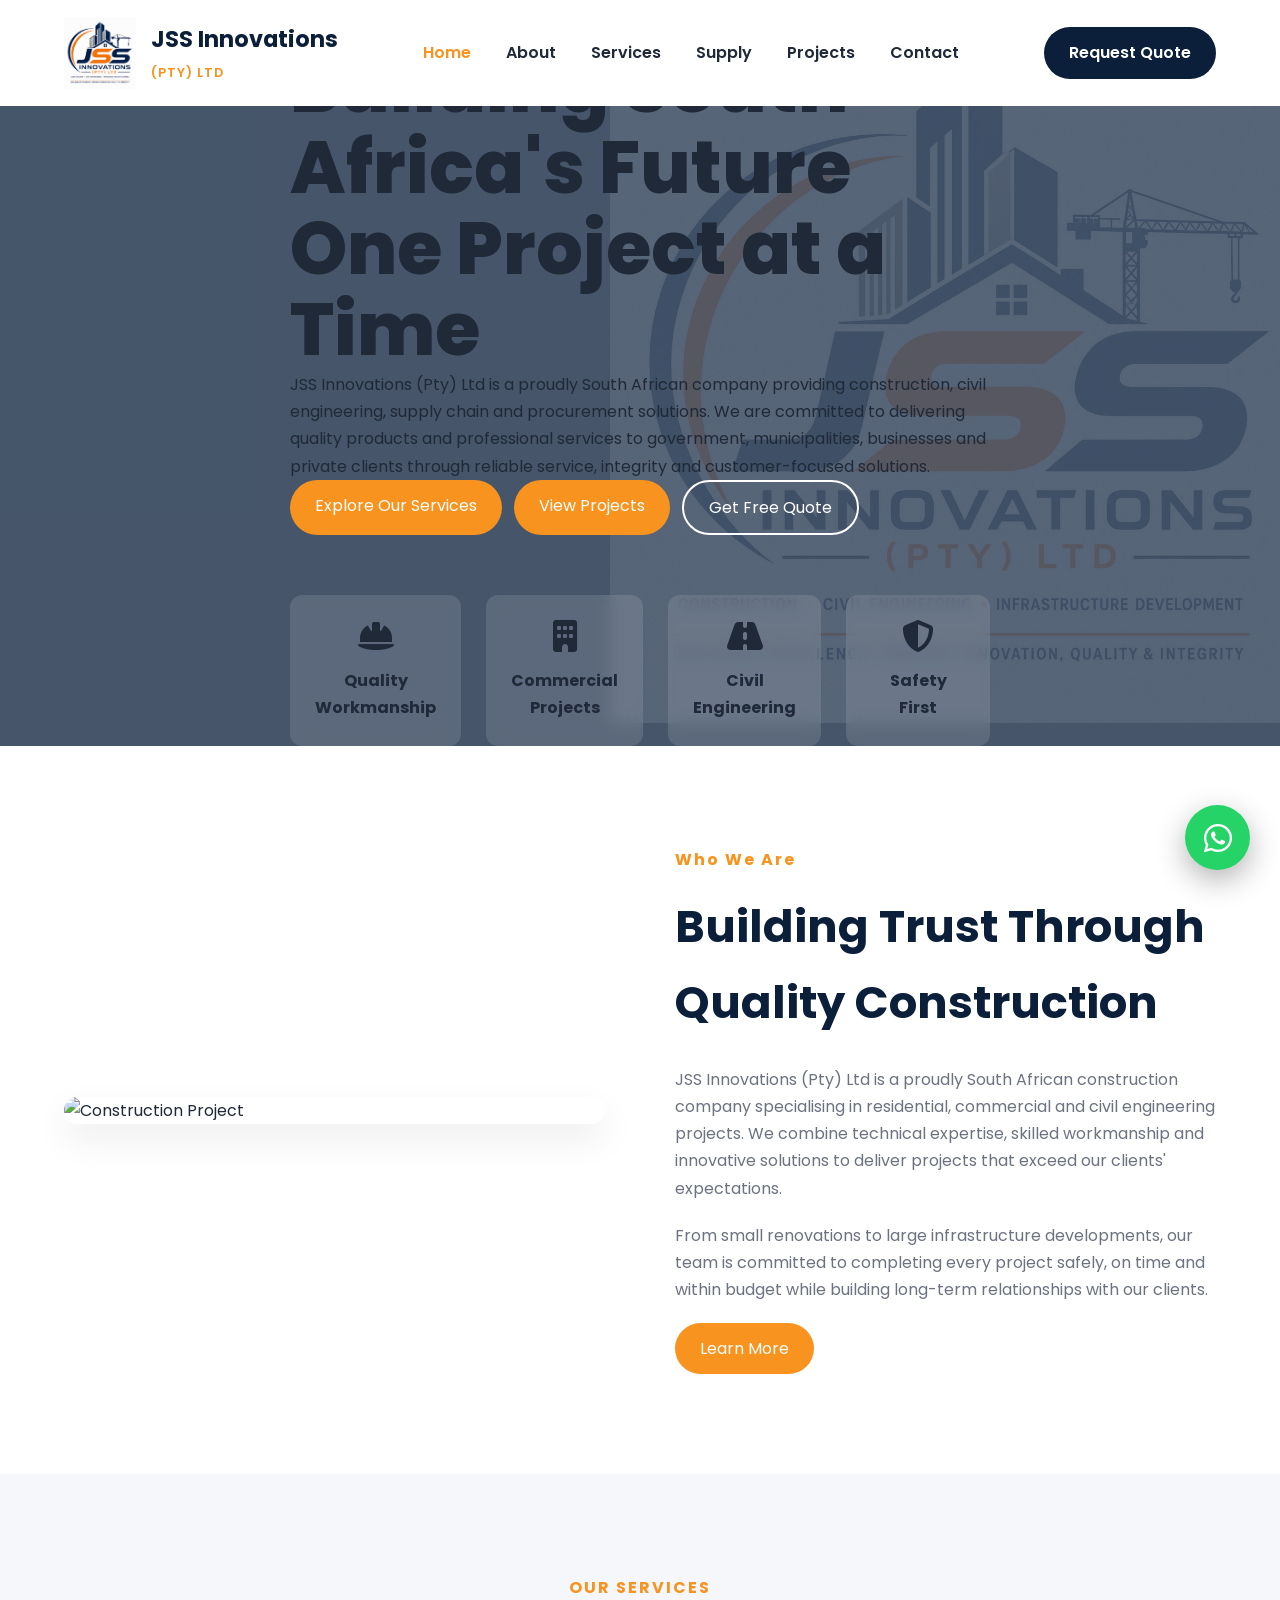
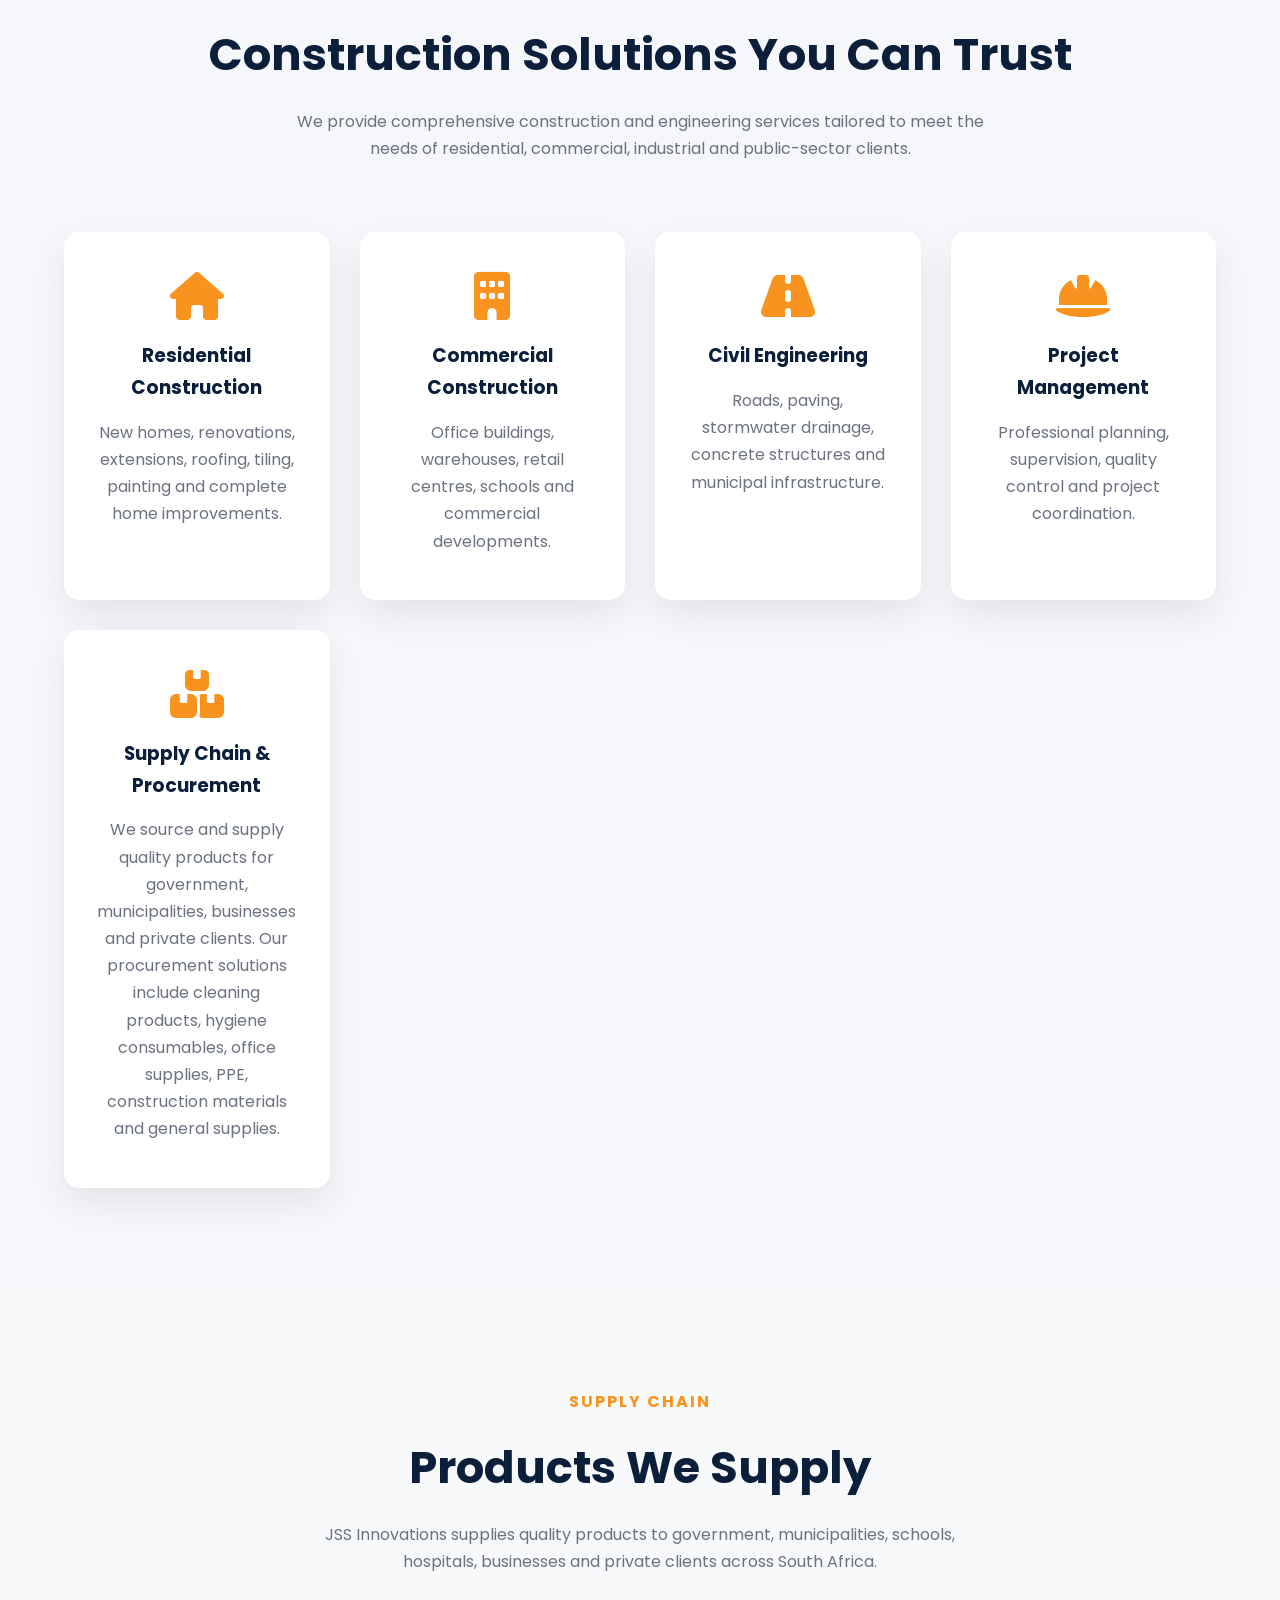
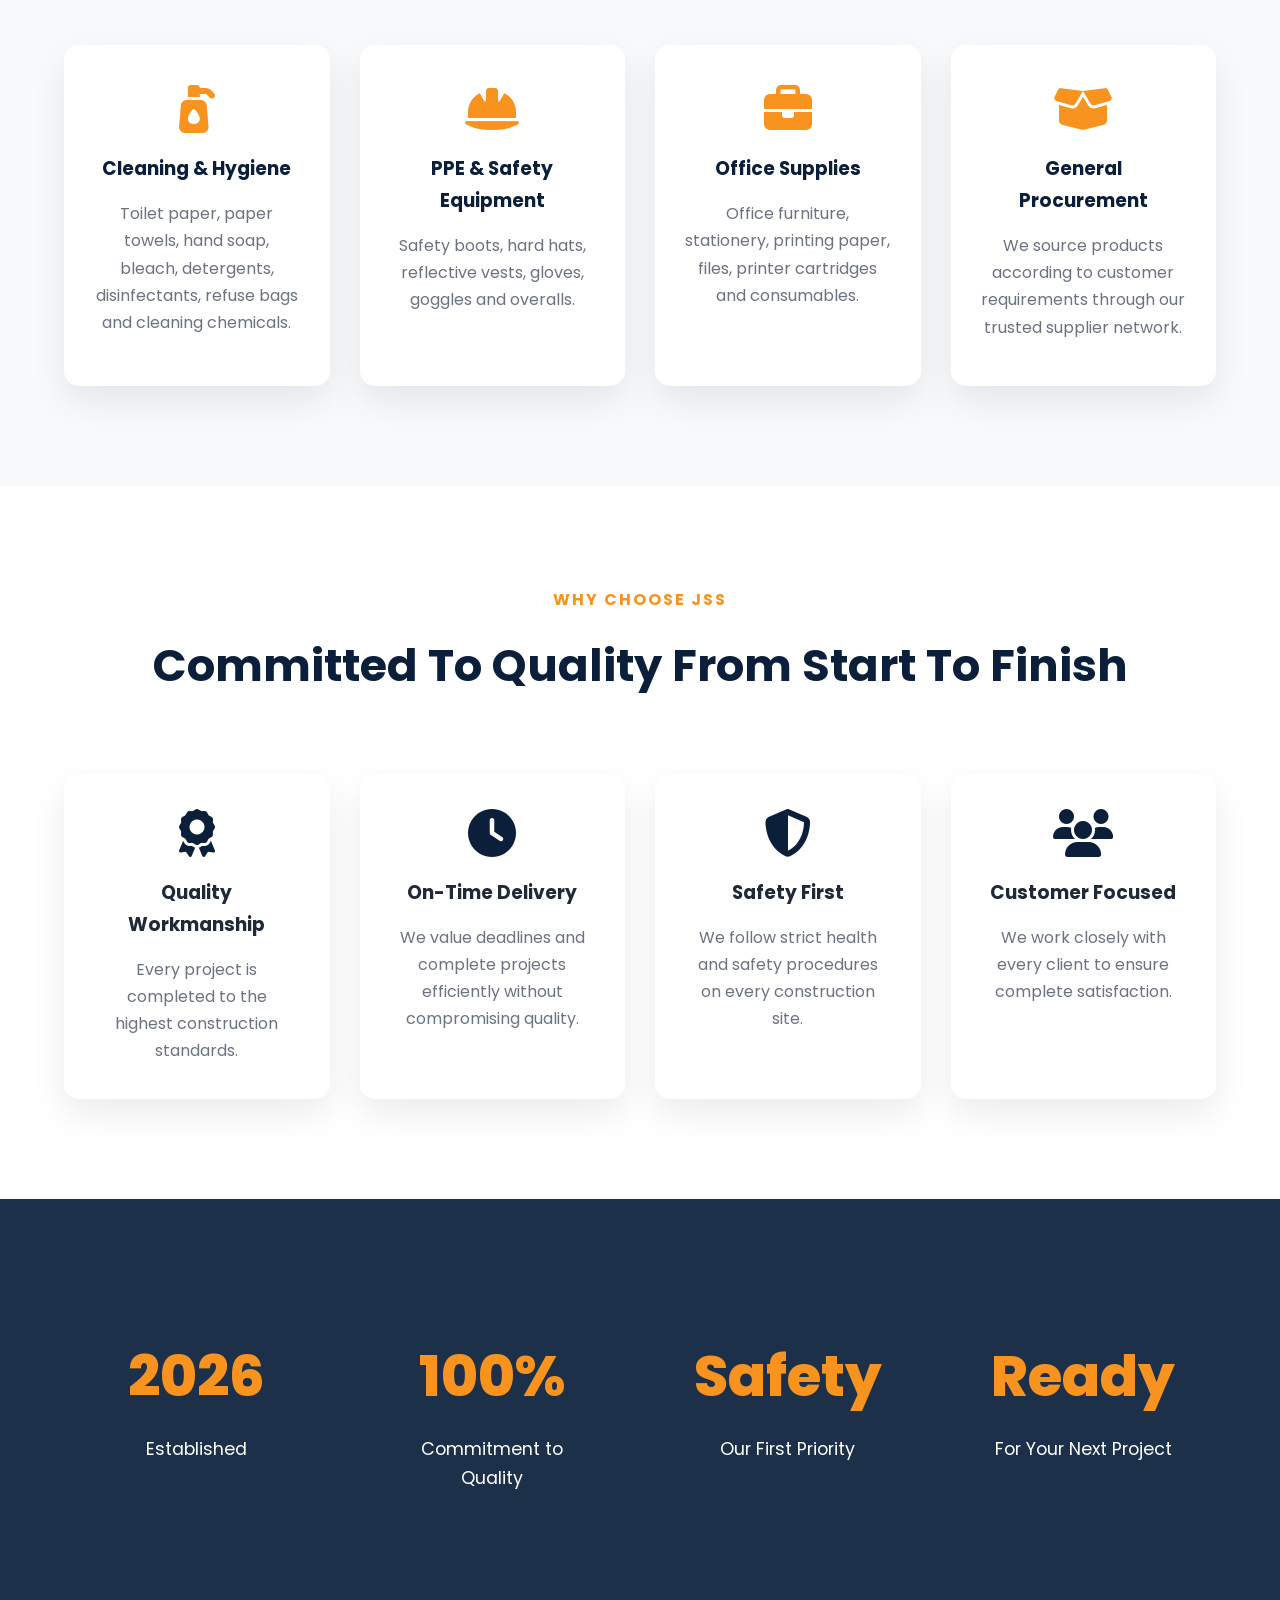
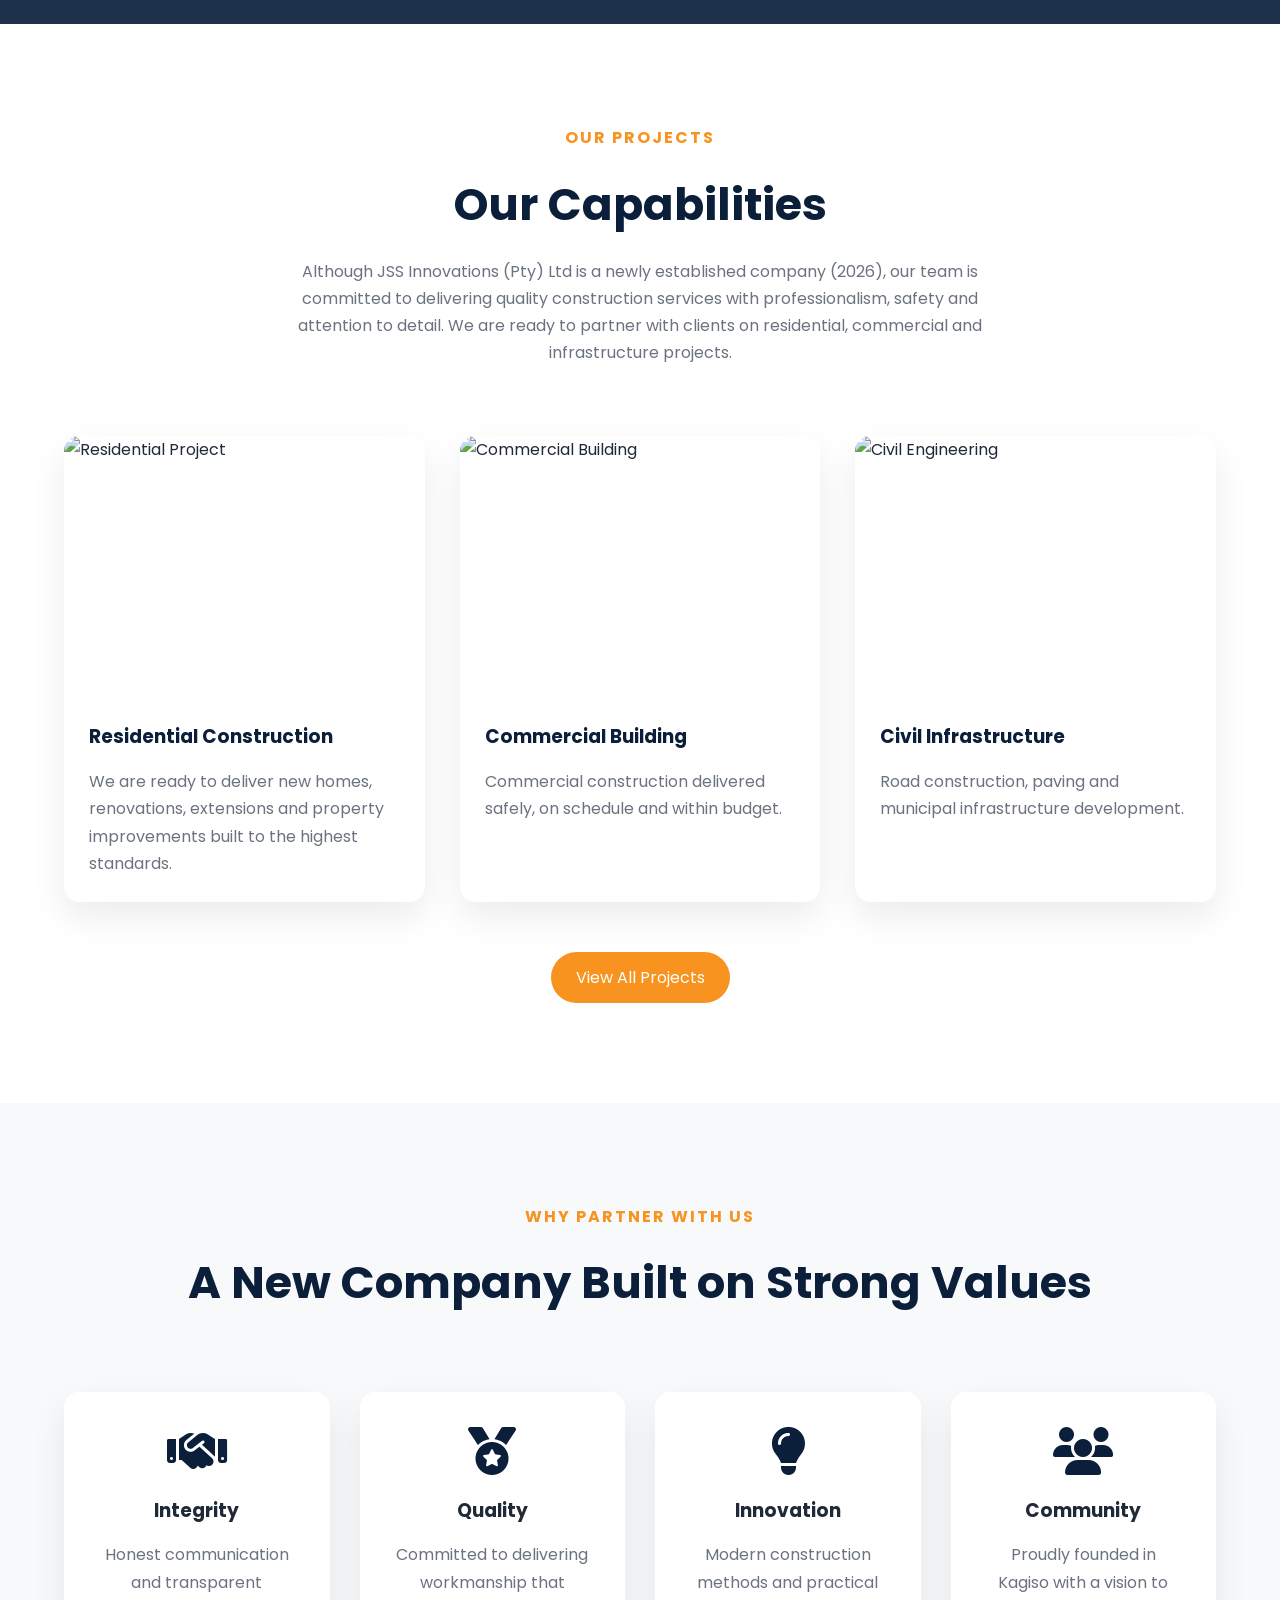
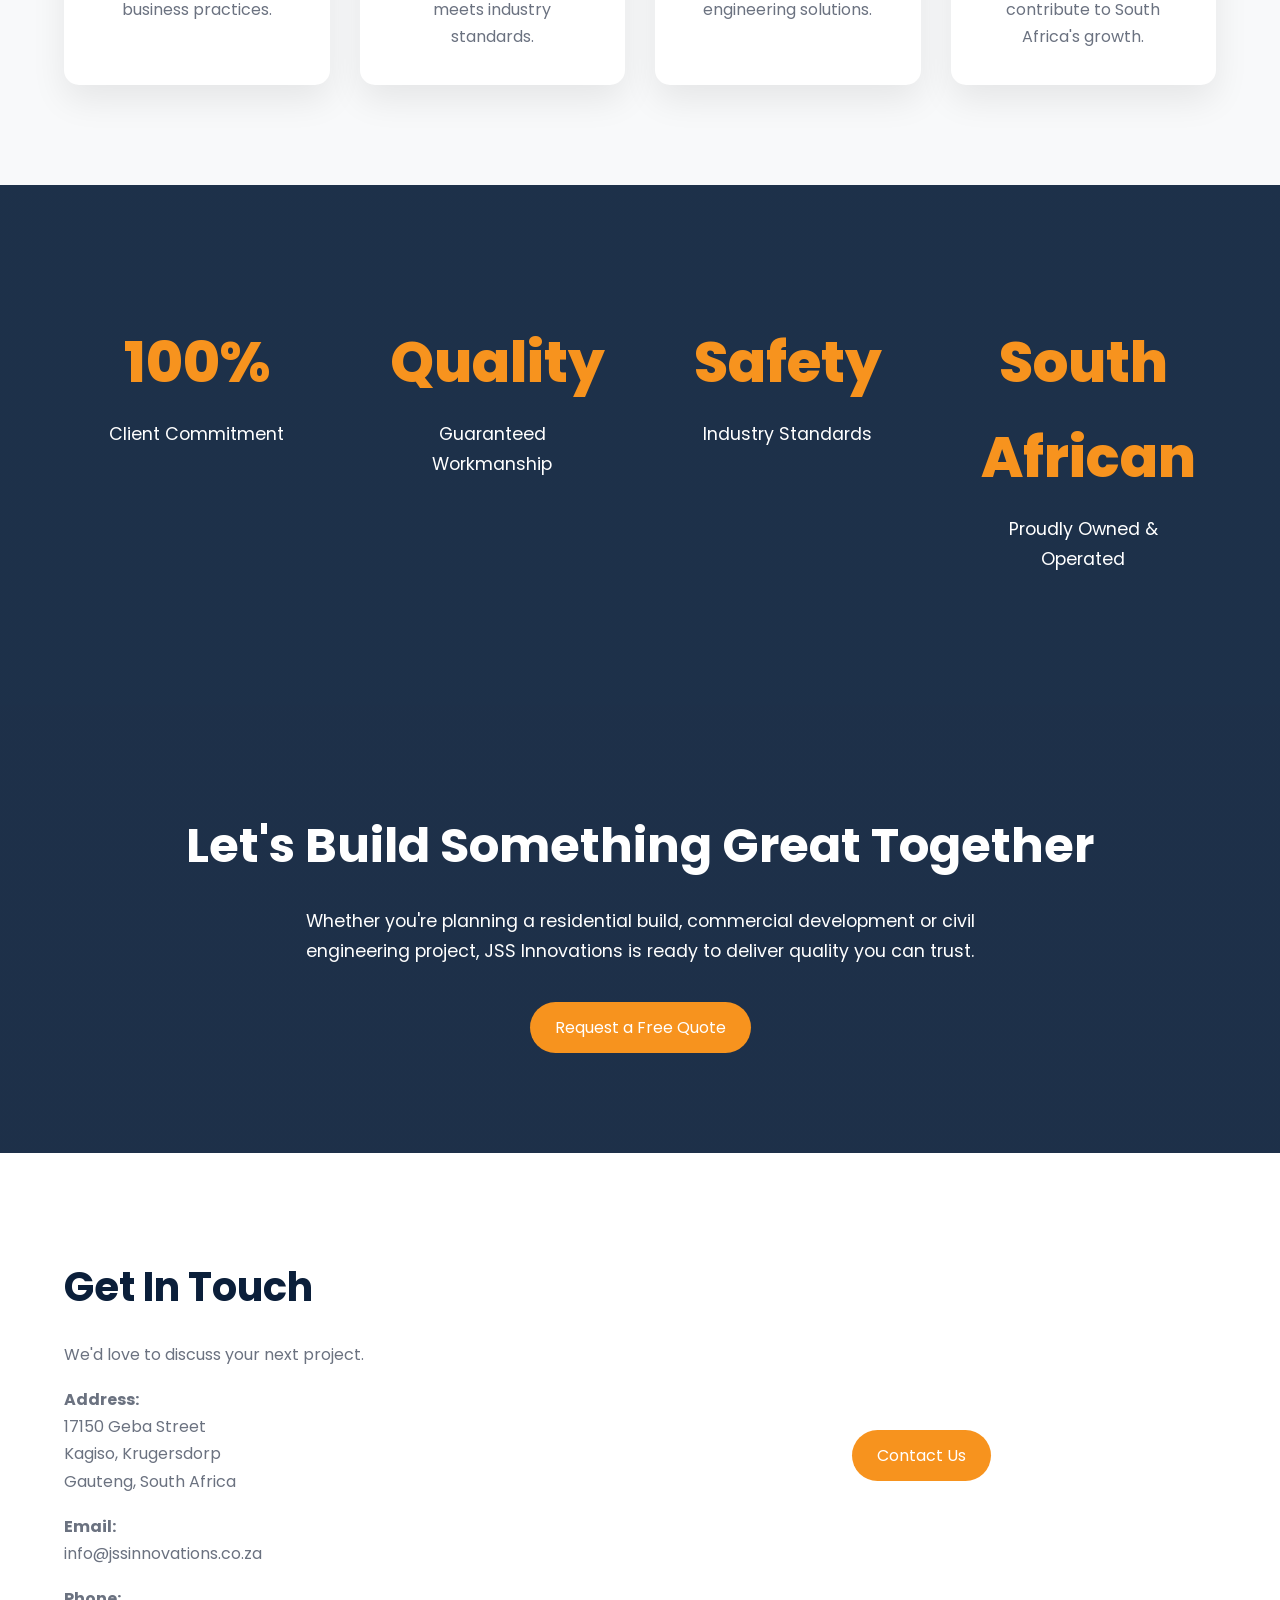
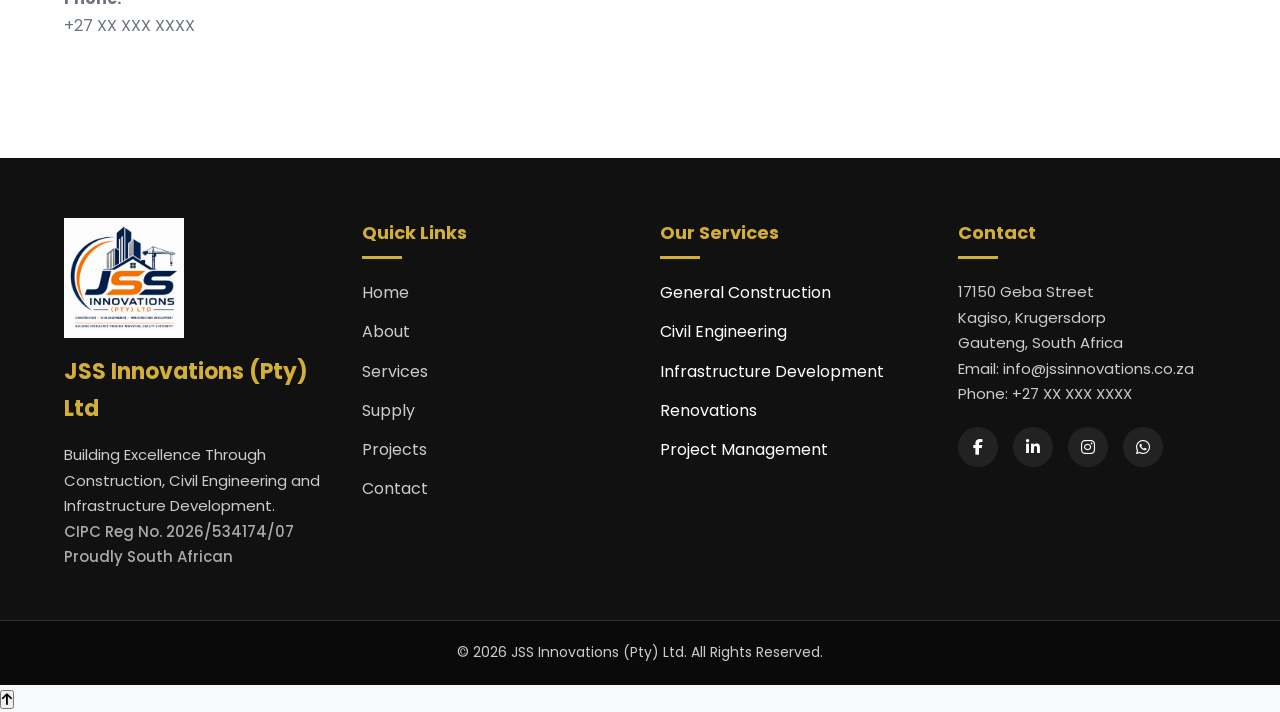
==== commit 6b3b7d7b: "Update index.html" ====
--- a/index.html
+++ b/index.html
@@ -127,10 +127,8 @@
 </p>
 <div class="hero-buttons">
 
-<a href="projects.html" class="btn">
-
+<a href="services.html" class="btn">
 Explore Our Services
-
 </a>
 
 <a href="projects.html" class="btn">
@@ -212,9 +210,7 @@
 </p>
 
 <p>
-
-From small renovations to large infrastructure developments, our experienced team is committed to completing every project safely, on time and within budget.
-
+From small renovations to large infrastructure developments, our team is committed to completing every project safely, on time and within budget while building long-term relationships with our clients.
 </p>
 
 <a href="about.html" class="btn">
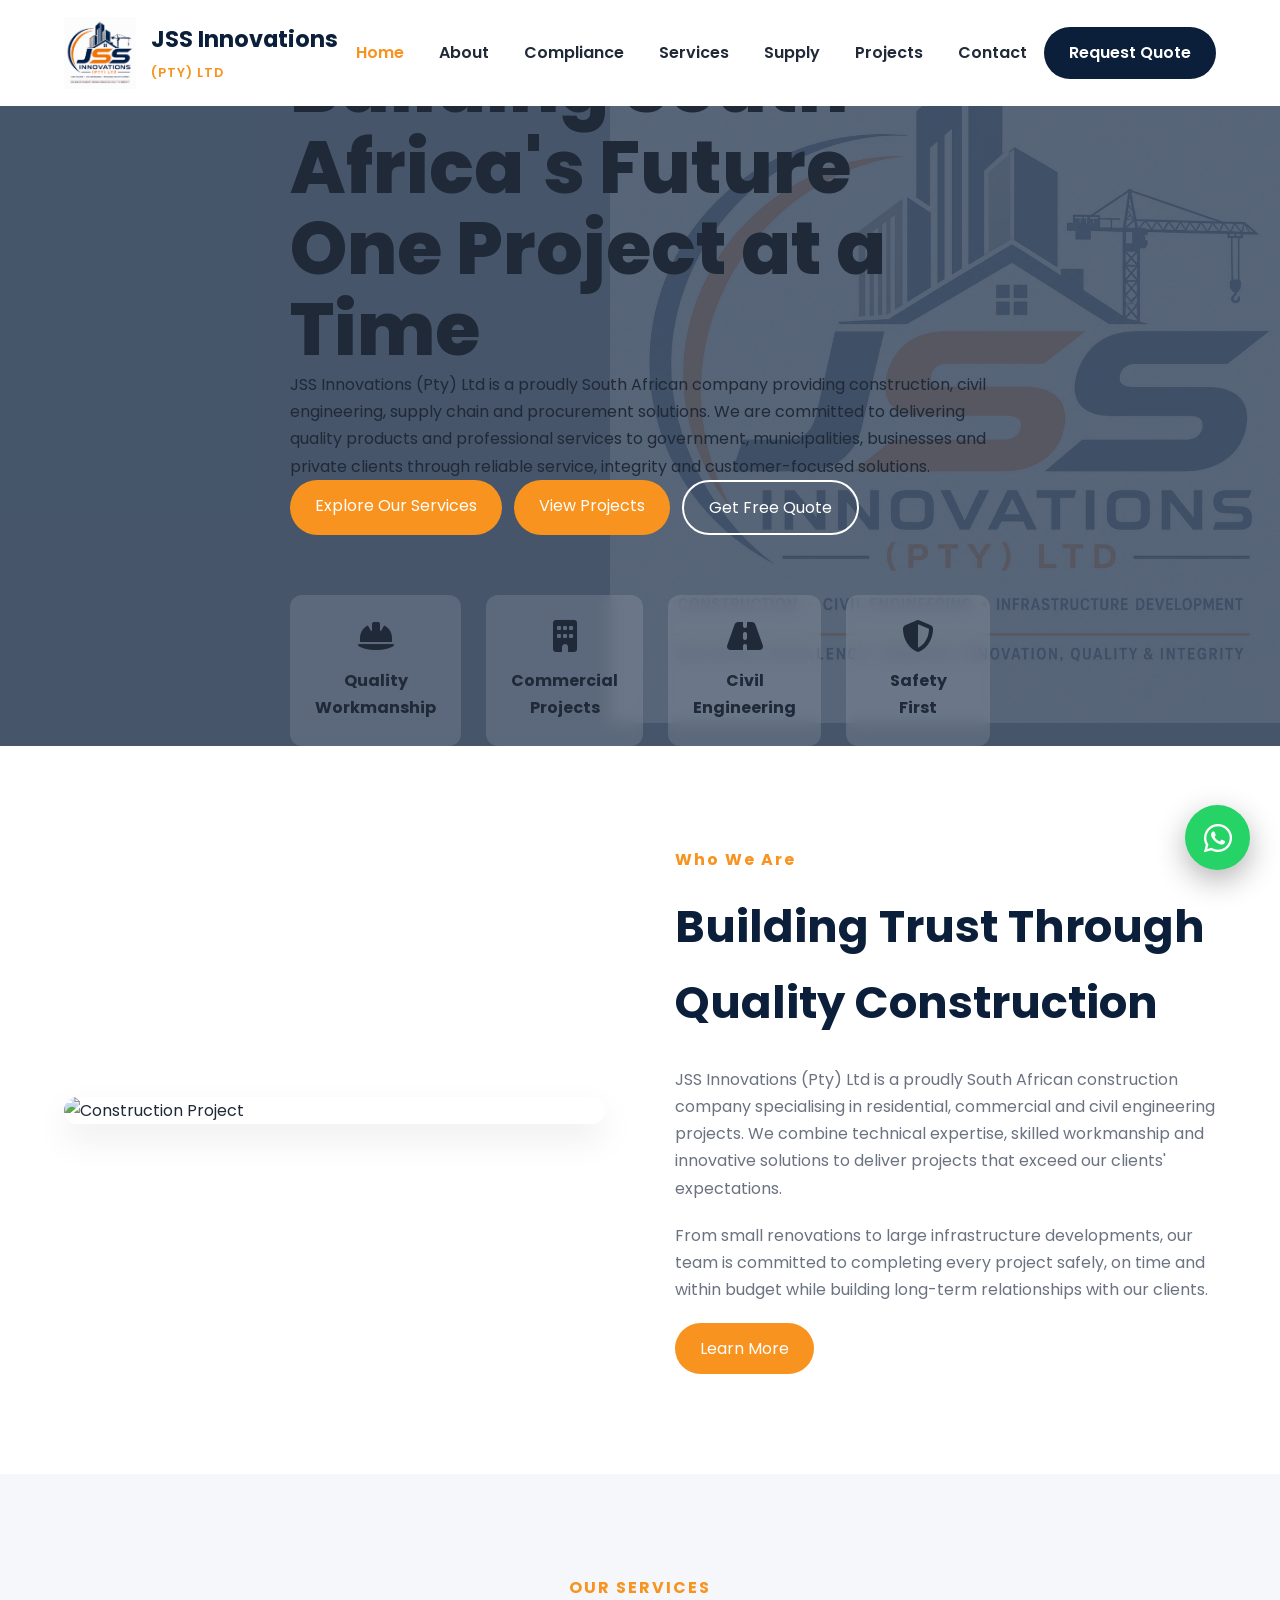
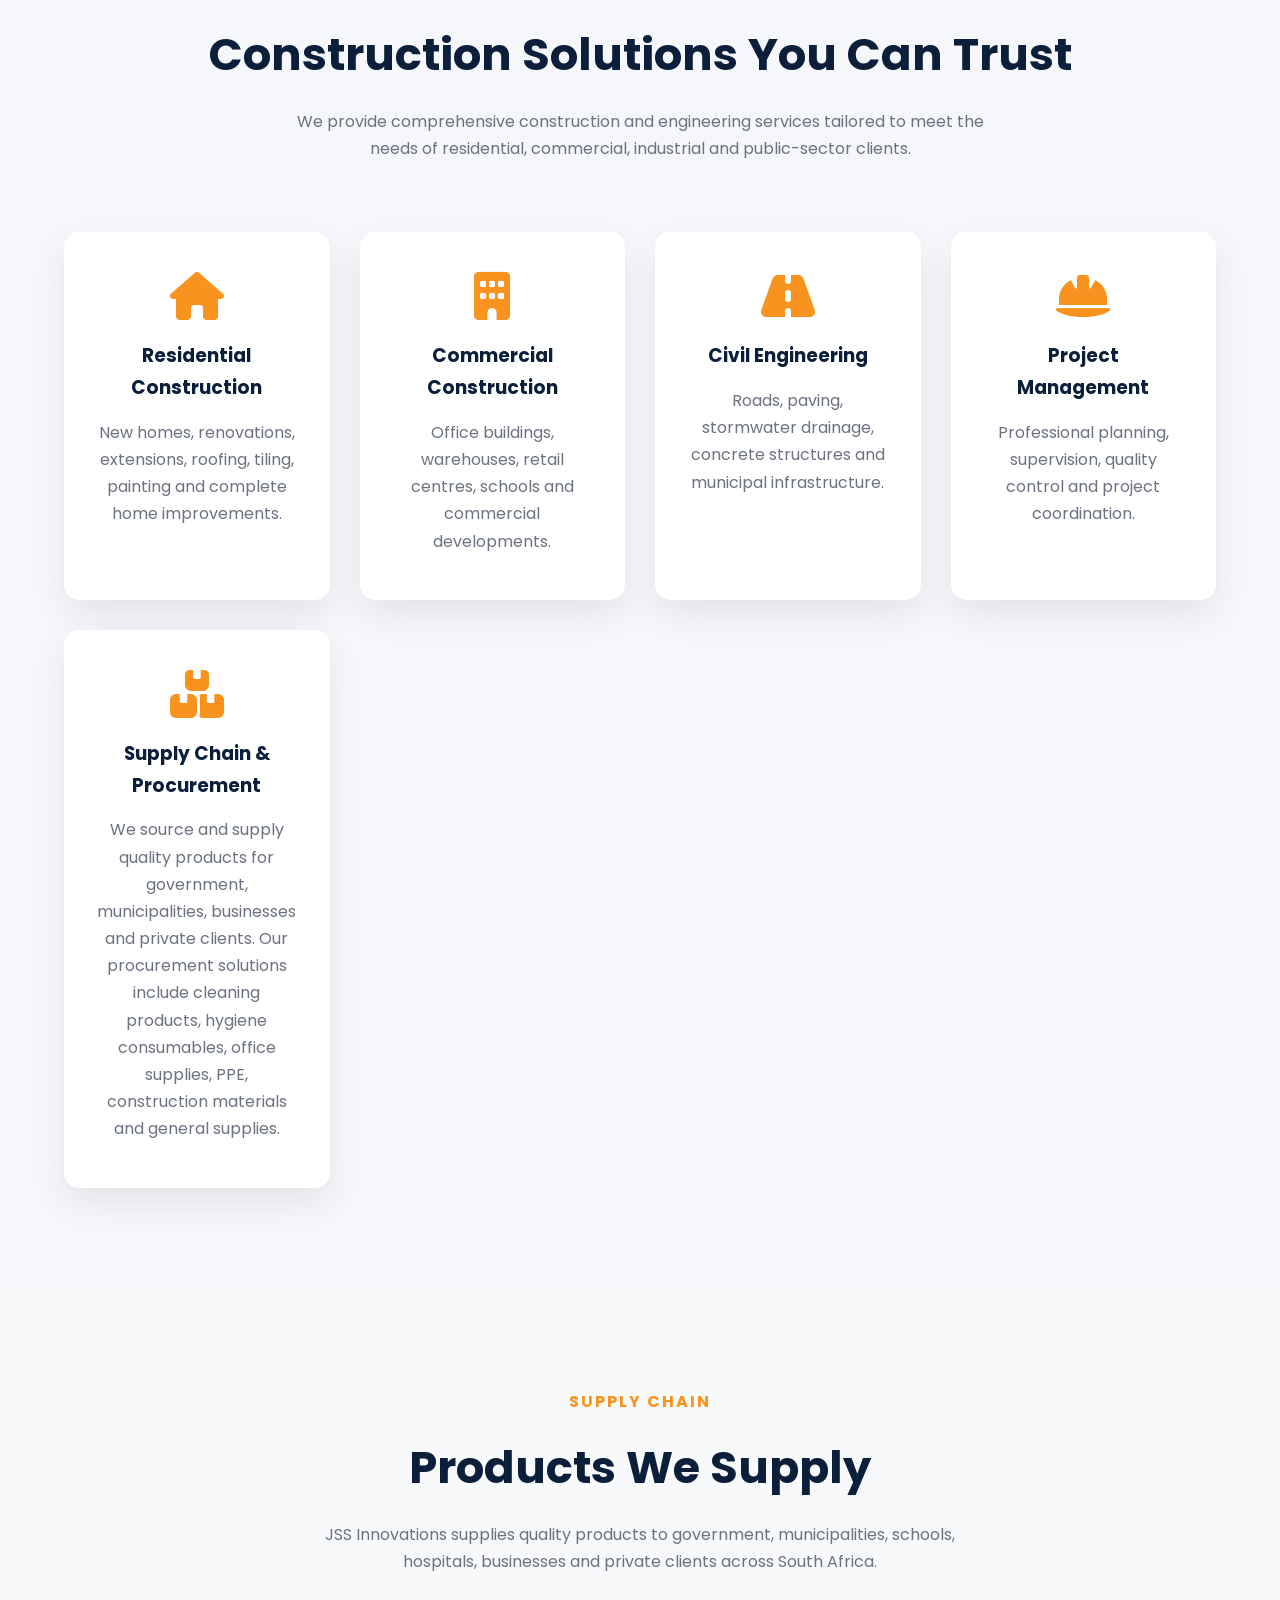
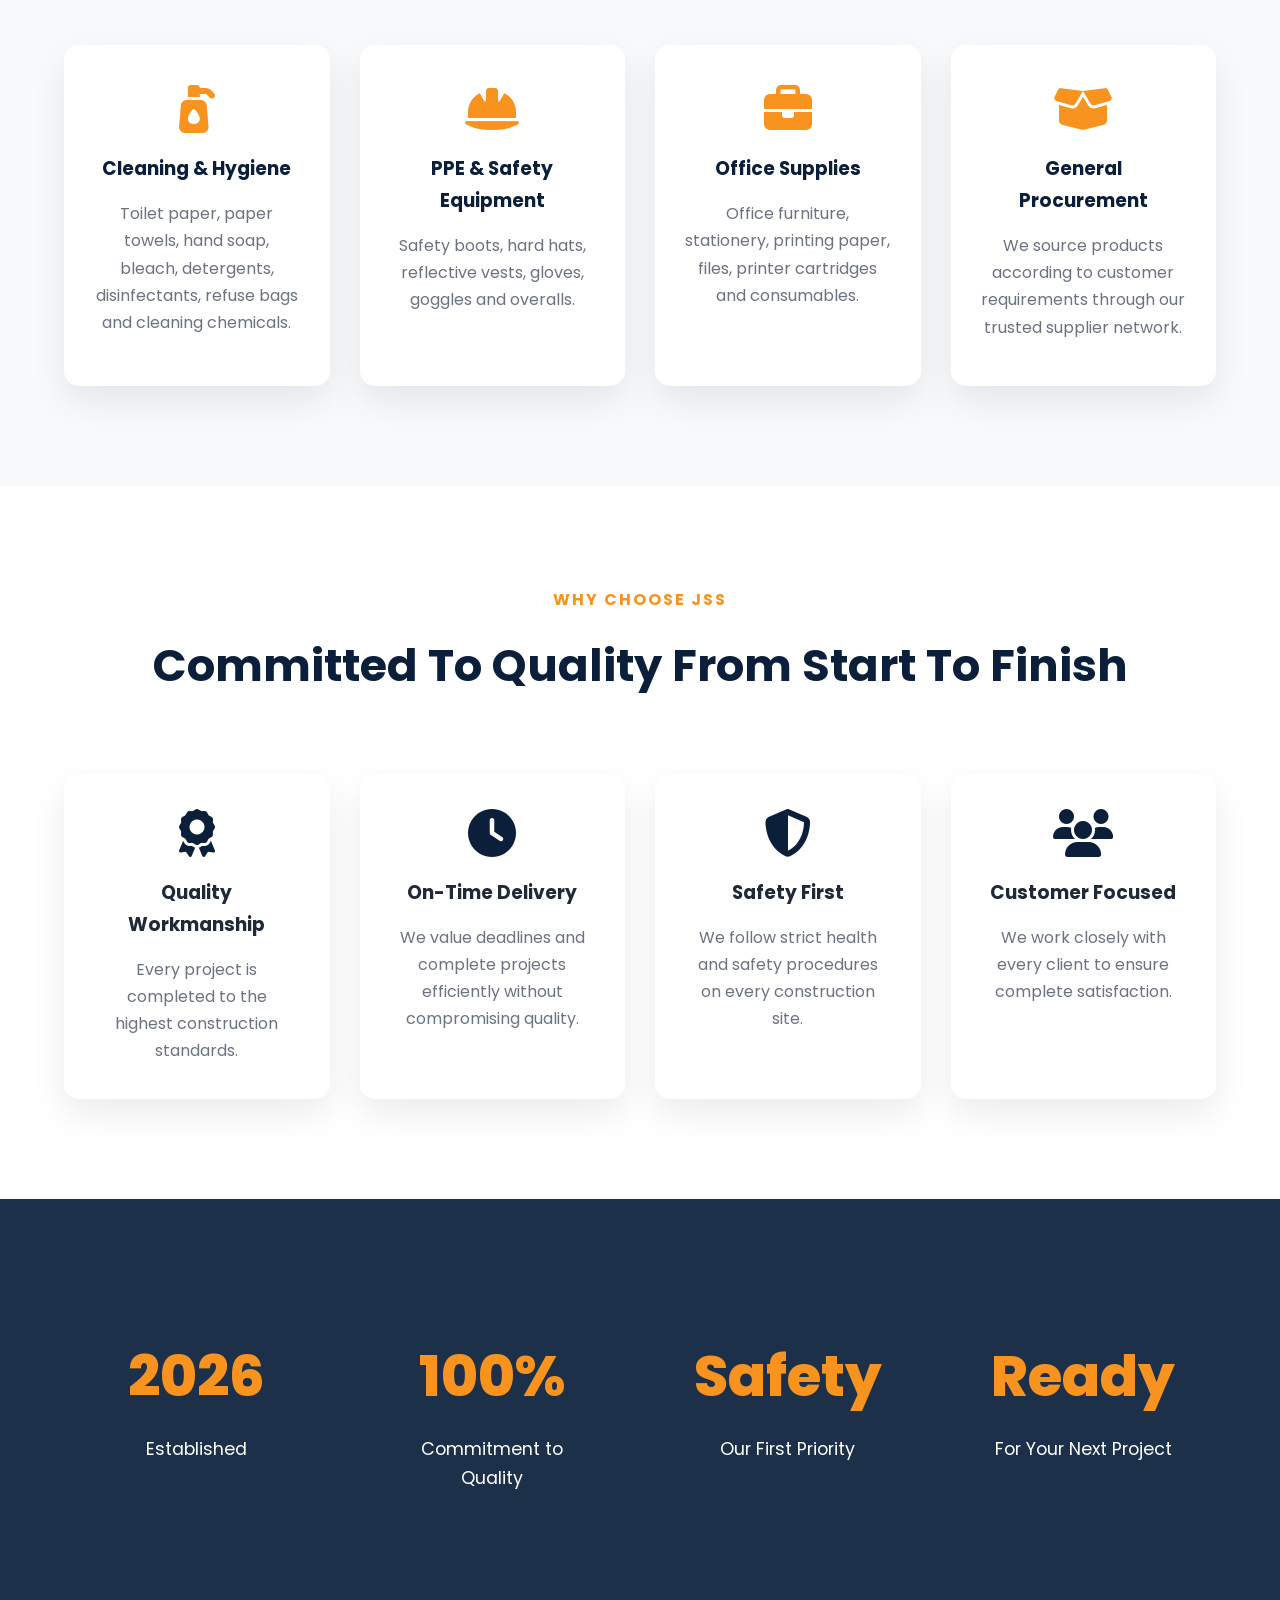
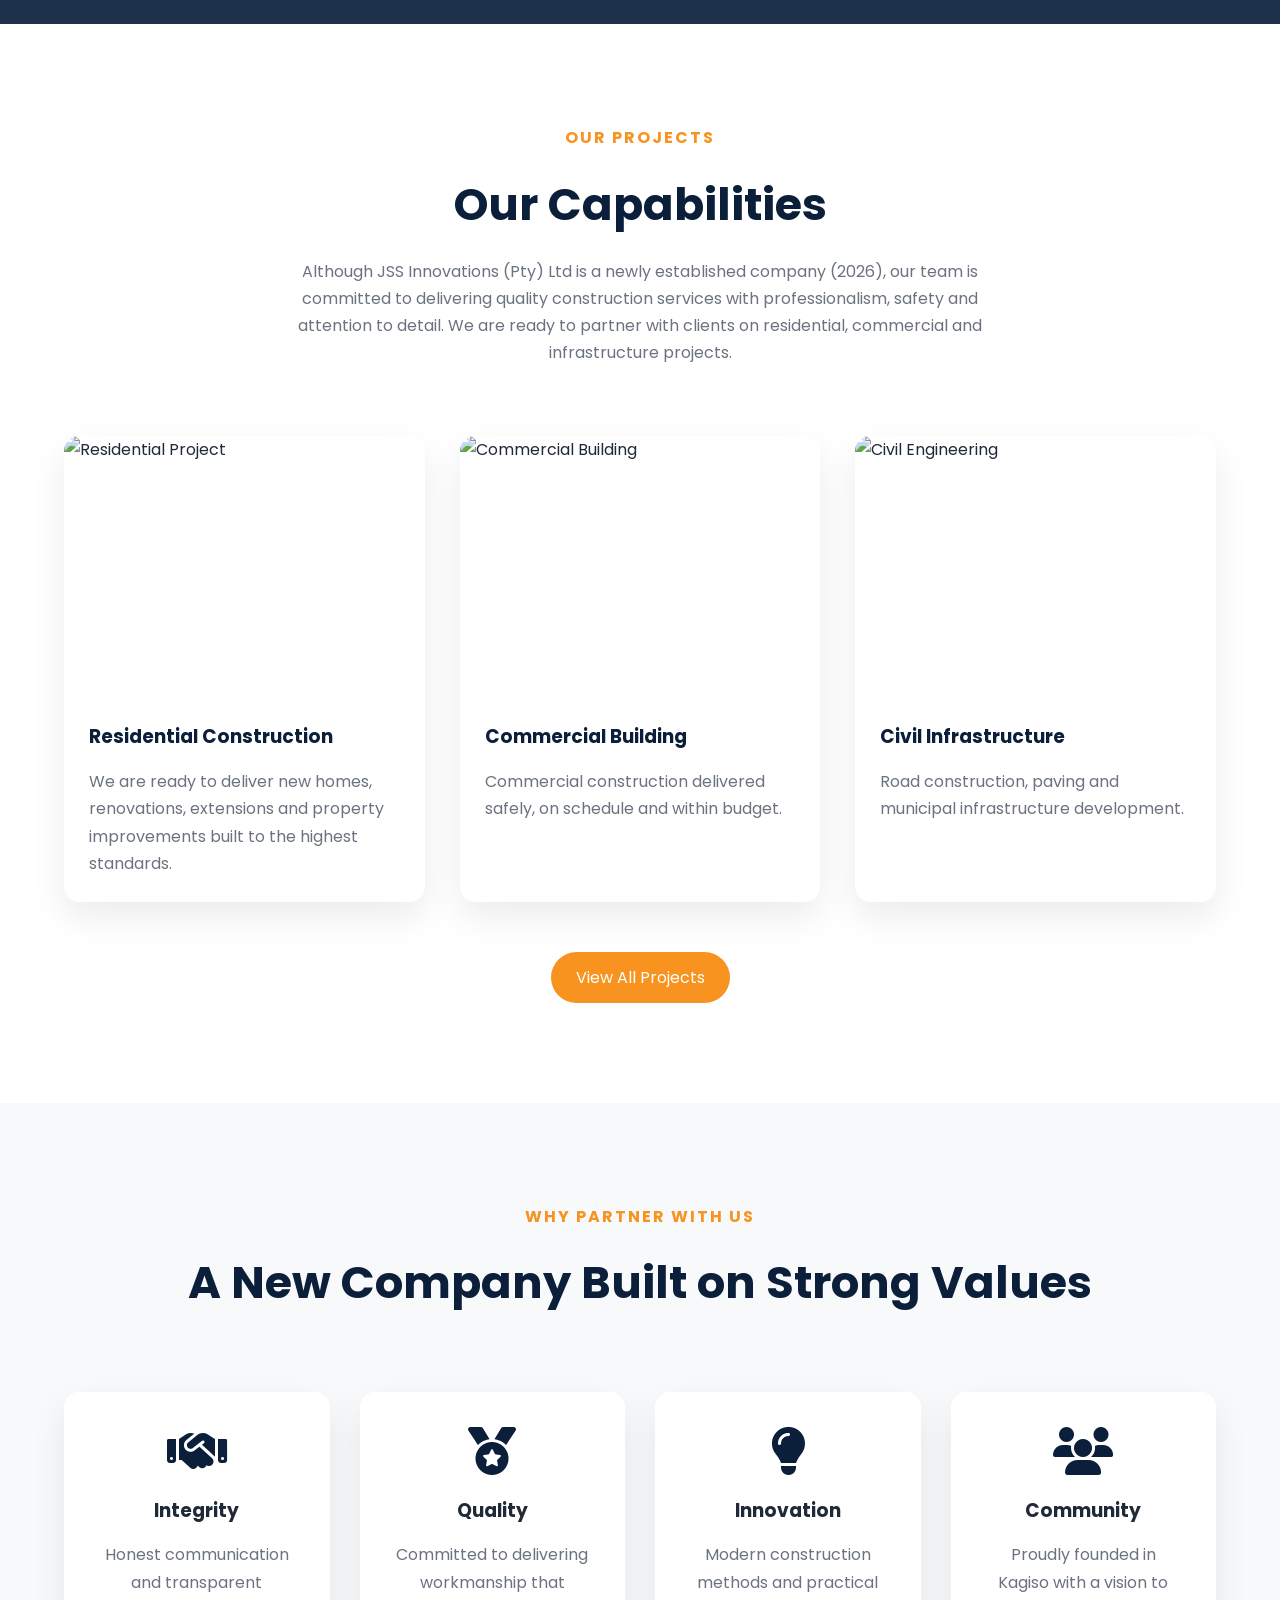
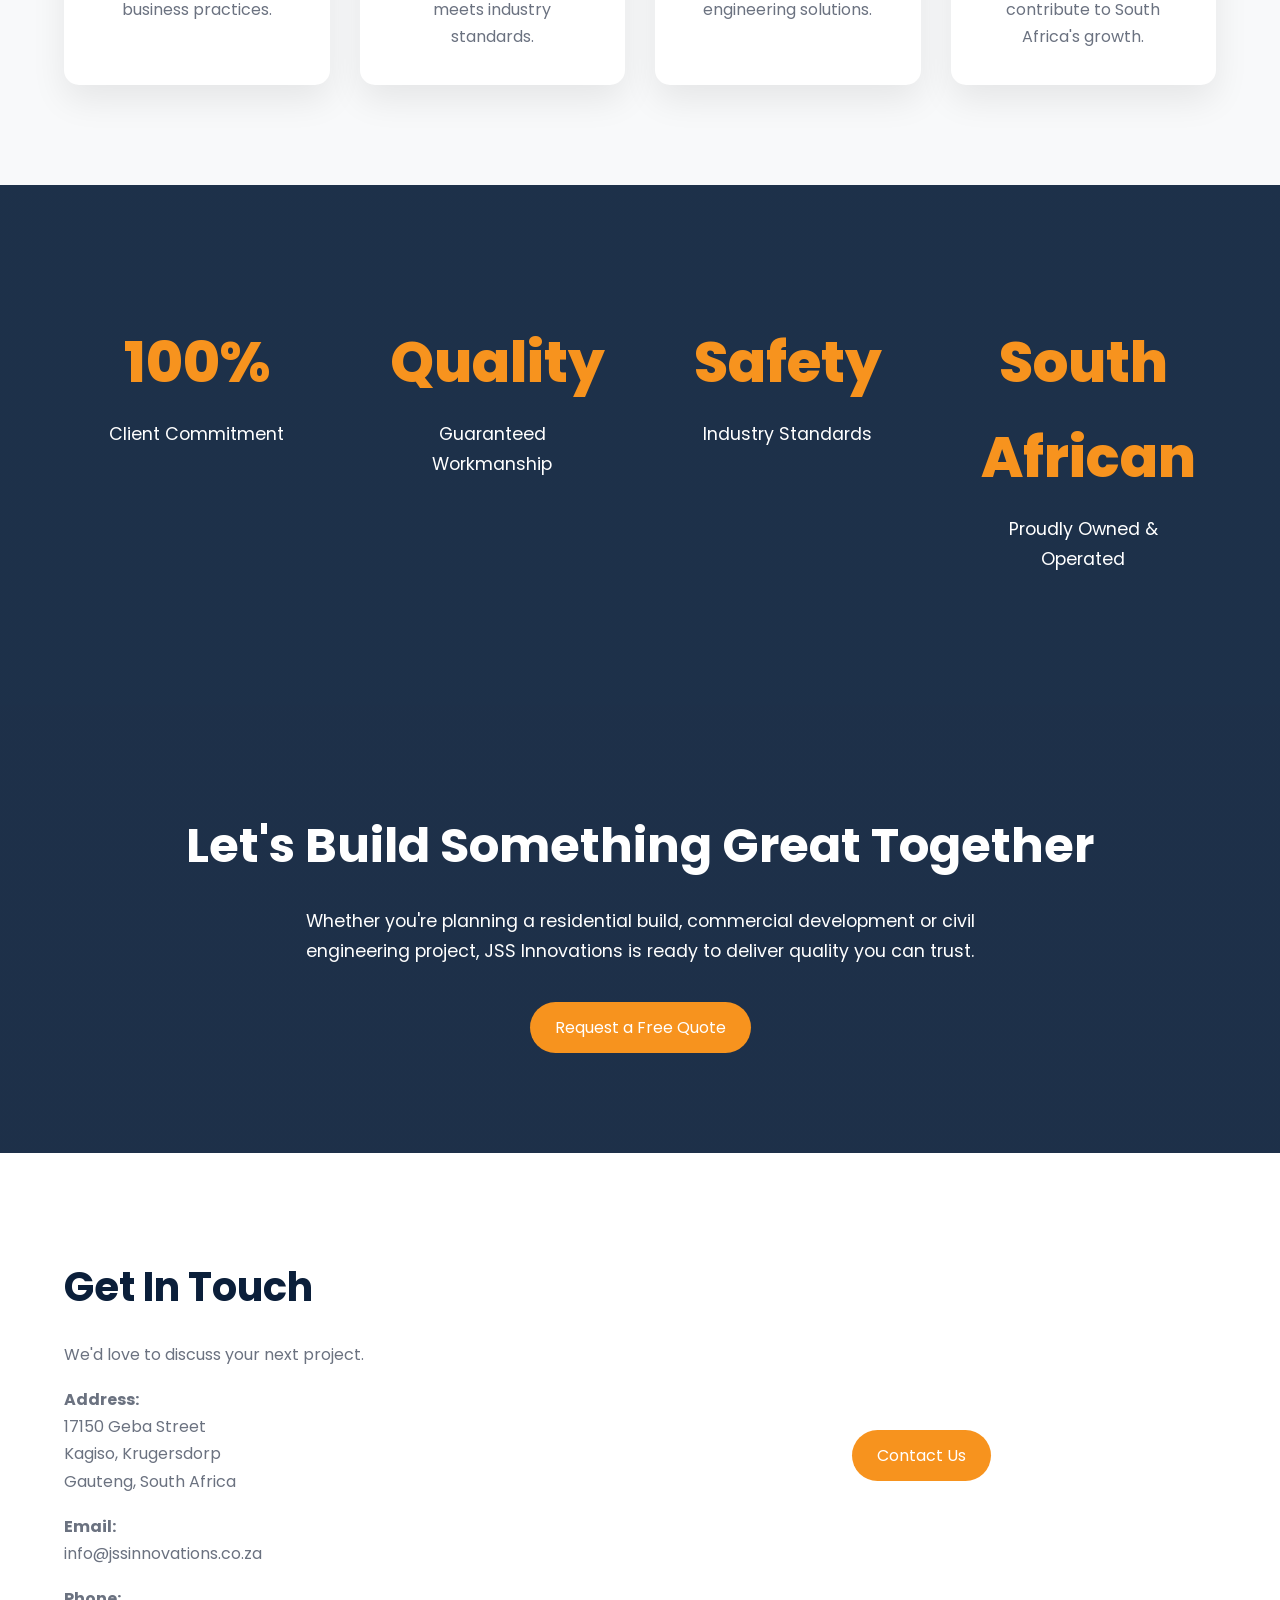
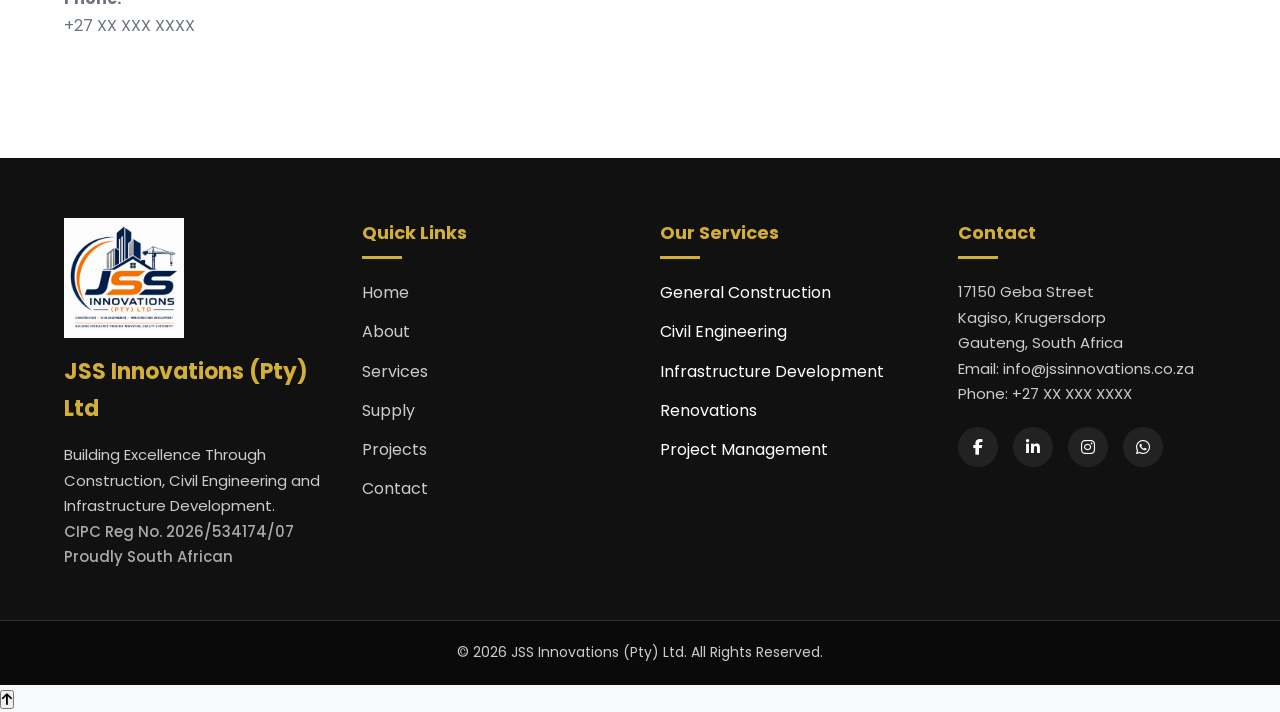
==== commit 981150f9: "Add Compliance link to navigation menu" ====
--- a/index.html
+++ b/index.html
@@ -16,25 +16,57 @@
 <meta charset="UTF-8">
 <meta name="viewport" content="width=device-width, initial-scale=1.0">
 
-<title>JSS Innovations (Pty) Ltd | Construction & Civil Engineering</title>
-
-<meta name="description" content="JSS Innovations (Pty) Ltd provides professional construction, civil engineering, infrastructure development, renovations and project management across South Africa.">
-
-<meta name="keywords" content="Construction Company South Africa, Civil Engineering, Building Contractors, Infrastructure, Renovations">
-
-<meta name="author" content="JSS Innovations">
-
-<link rel="preconnect" href="https://fonts.googleapis.com">
-
-<link rel="preconnect" href="https://fonts.gstatic.com" crossorigin>
-
-<link href="https://fonts.googleapis.com/css2?family=Poppins:wght@300;400;500;600;700;800&display=swap" rel="stylesheet">
-
-<link rel="icon" type="image/png" href="images/JSS-logo.png">  
-<link rel="stylesheet"
-href="https://cdnjs.cloudflare.com/ajax/libs/font-awesome/6.6.0/css/all.min.css">
-
-<link rel="stylesheet" href="style.css">
+<title>JSS Innovations (Pty) Ltd | Construction Company in Krugersdorp Gauteng</title>
+
+<meta name="description" content="JSS Innovations (Pty) Ltd is a South African construction company based in Kagiso, Krugersdorp. We provide residential construction, commercial building, civil engineering, infrastructure development, project management and procurement solutions.">
+<meta name="keywords" content="Construction Company Krugersdorp, Construction Company Gauteng, Building Contractors South Africa, Civil Engineering Gauteng, Residential Construction, Commercial Construction, Infrastructure Development, Procurement Services">
+
+<meta name="author" content="JSS Innovations (Pty) Ltd">
+<!-- Google Business Schema -->
+
+<script type="application/ld+json">
+
+{
+  "@context": "https://schema.org",
+  "@type": "ConstructionCompany",
+  "name": "JSS Innovations (Pty) Ltd",
+  "description": "JSS Innovations provides construction, civil engineering, infrastructure development, project management and procurement solutions across South Africa.",
+  "url": "https://galawesinecom-art.github.io/JSS-Innovation/",
+  "logo": "images/JSS -logo.png",
+  "address": {
+    "@type": "PostalAddress",
+    "streetAddress": "17150 Geba Street",
+    "addressLocality": "Kagiso, Krugersdorp",
+    "addressRegion": "Gauteng",
+    "addressCountry": "South Africa"
+  },
+  "areaServed": "South Africa",
+  "serviceType": [
+    "Construction",
+    "Civil Engineering",
+    "Infrastructure Development",
+    "Project Management",
+    "Supply Chain and Procurement"
+  ]
+}
+
+</script>
+<!-- Social Media Preview -->
+
+<meta property="og:title" content="JSS Innovations (Pty) Ltd | Construction & Civil Engineering">
+
+<meta property="og:description" content="Building Excellence Through Construction, Civil Engineering and Infrastructure Development across South Africa.">
+
+<meta property="og:image" content="images/JSS -logo.png">
+
+<meta property="og:type" content="website">
+
+<meta property="og:url" content="https://galawesinecom-art.github.io/JSS-Innovation/">
+     <!-- Location Information -->
+
+<meta name="geo.region" content="ZA-GP">
+
+<meta name="geo.placename" content="Kagiso, Krugersdorp, Gauteng, South Africa">
 
 </head>
 
@@ -67,7 +99,7 @@
 <li><a href="index.html" class="active">Home</a></li>
 
 <li><a href="about.html">About</a></li>
-
+<li><a href="compliance.html">Compliance</a></li>
 <li><a href="services.html">Services</a></li>
 <li><a href="supply.html">Supply</a></li>
 
--- a/style.css
+++ b/style.css
@@ -1662,3 +1662,261 @@
     }
 
 }
+/* ================= PREMIUM CONTACT FORM ================= */
+
+.contact-form{
+background:#ffffff;
+padding:45px;
+border-radius:18px;
+box-shadow:0 20px 50px rgba(0,0,0,0.08);
+border:1px solid rgba(0,0,0,0.05);
+}
+
+.form-group{
+margin-bottom:20px;
+}
+.contact-form input,
+.contact-form select,
+.contact-form textarea{
+
+width:100%;
+padding:16px 18px;
+background:#f9fafb;
+border:1px solid #e2e8f0;
+border-radius:10px;
+font-family:'Poppins',sans-serif;
+font-size:15px;
+color:#1f2937;
+outline:none;
+transition:.3s;
+box-sizing:border-box;
+
+}
+.contact-form input:focus,
+.contact-form select:focus,
+.contact-form textarea:focus{
+
+background:#fff;
+border-color:#F7931E;
+box-shadow:0 0 0 4px rgba(247,147,30,.15);
+
+}
+
+.contact-form textarea{
+
+resize:none;
+
+}
+
+.contact-form button{
+
+width:100%;
+padding:16px;
+border:none;
+border-radius:10px;
+background:#0B1F3A;
+color:white;
+cursor:pointer;
+font-size:16px;
+font-weight:600;
+transition:.3s;
+
+}
+
+.contact-form button:hover{
+
+background:#F7931E;
+transform:translateY(-3px);
+
+}
+
+
+/* RIGHT SIDE INFO */
+
+.contact-info{
+
+background:#0B1F3A;
+color:white;
+padding:40px;
+border-radius:15px;
+
+}
+
+.contact-info h3{
+
+font-size:28px;
+margin-bottom:20px;
+
+}
+
+.contact-info ul{
+
+padding:0;
+list-style:none;
+line-height:2.2;
+
+}
+
+.contact-info li{
+
+font-size:16px;
+
+}
+/* ===============================
+PREMIUM CONTACT SECTION LAYOUT
+================================ */
+
+.contact-form,
+.contact-info{
+
+height:100%;
+}
+
+
+.contact-info{
+
+display:flex;
+flex-direction:column;
+justify-content:center;
+
+}
+
+
+.contact-info p{
+
+color:#e5e7eb;
+line-height:1.8;
+
+}
+
+
+.contact-info li{
+
+margin-bottom:8px;
+
+}
+
+
+/* Contact Section Background */
+
+.services .contact-grid{
+
+align-items:stretch;
+
+}
+
+
+/* Premium Contact Cards Hover */
+
+.contact-form:hover,
+.contact-info:hover{
+
+transform:translateY(-5px);
+transition:.3s;
+
+}
+
+
+/* Mobile Contact Fix */
+
+@media(max-width:768px){
+
+.contact-form{
+
+padding:25px;
+
+}
+
+
+.contact-info{
+
+padding:30px;
+
+}
+
+
+.contact-info h3{
+
+font-size:22px;
+
+}
+
+}
+/* ===============================
+PREMIUM CONTACT HERO
+================================ */
+
+.contact-hero{
+
+height:70vh;
+min-height:500px;
+display:flex;
+align-items:center;
+position:relative;
+
+}
+
+
+.contact-hero .hero-content{
+
+max-width:850px;
+text-align:left;
+
+}
+
+
+.contact-hero h5{
+
+font-size:16px;
+letter-spacing:4px;
+color:#F7931E;
+margin-bottom:20px;
+
+}
+
+
+.contact-hero h1{
+
+font-size:3.8rem;
+line-height:1.15;
+font-weight:800;
+margin-bottom:25px;
+
+}
+
+
+.contact-hero p{
+
+font-size:18px;
+max-width:750px;
+color:#f1f1f1;
+
+}
+
+
+/* Mobile */
+
+@media(max-width:768px){
+
+.contact-hero{
+
+height:auto;
+padding:150px 0 80px;
+
+}
+
+
+.contact-hero h1{
+
+font-size:2.3rem;
+
+}
+
+
+.contact-hero p{
+
+font-size:15px;
+
+}
+
+}
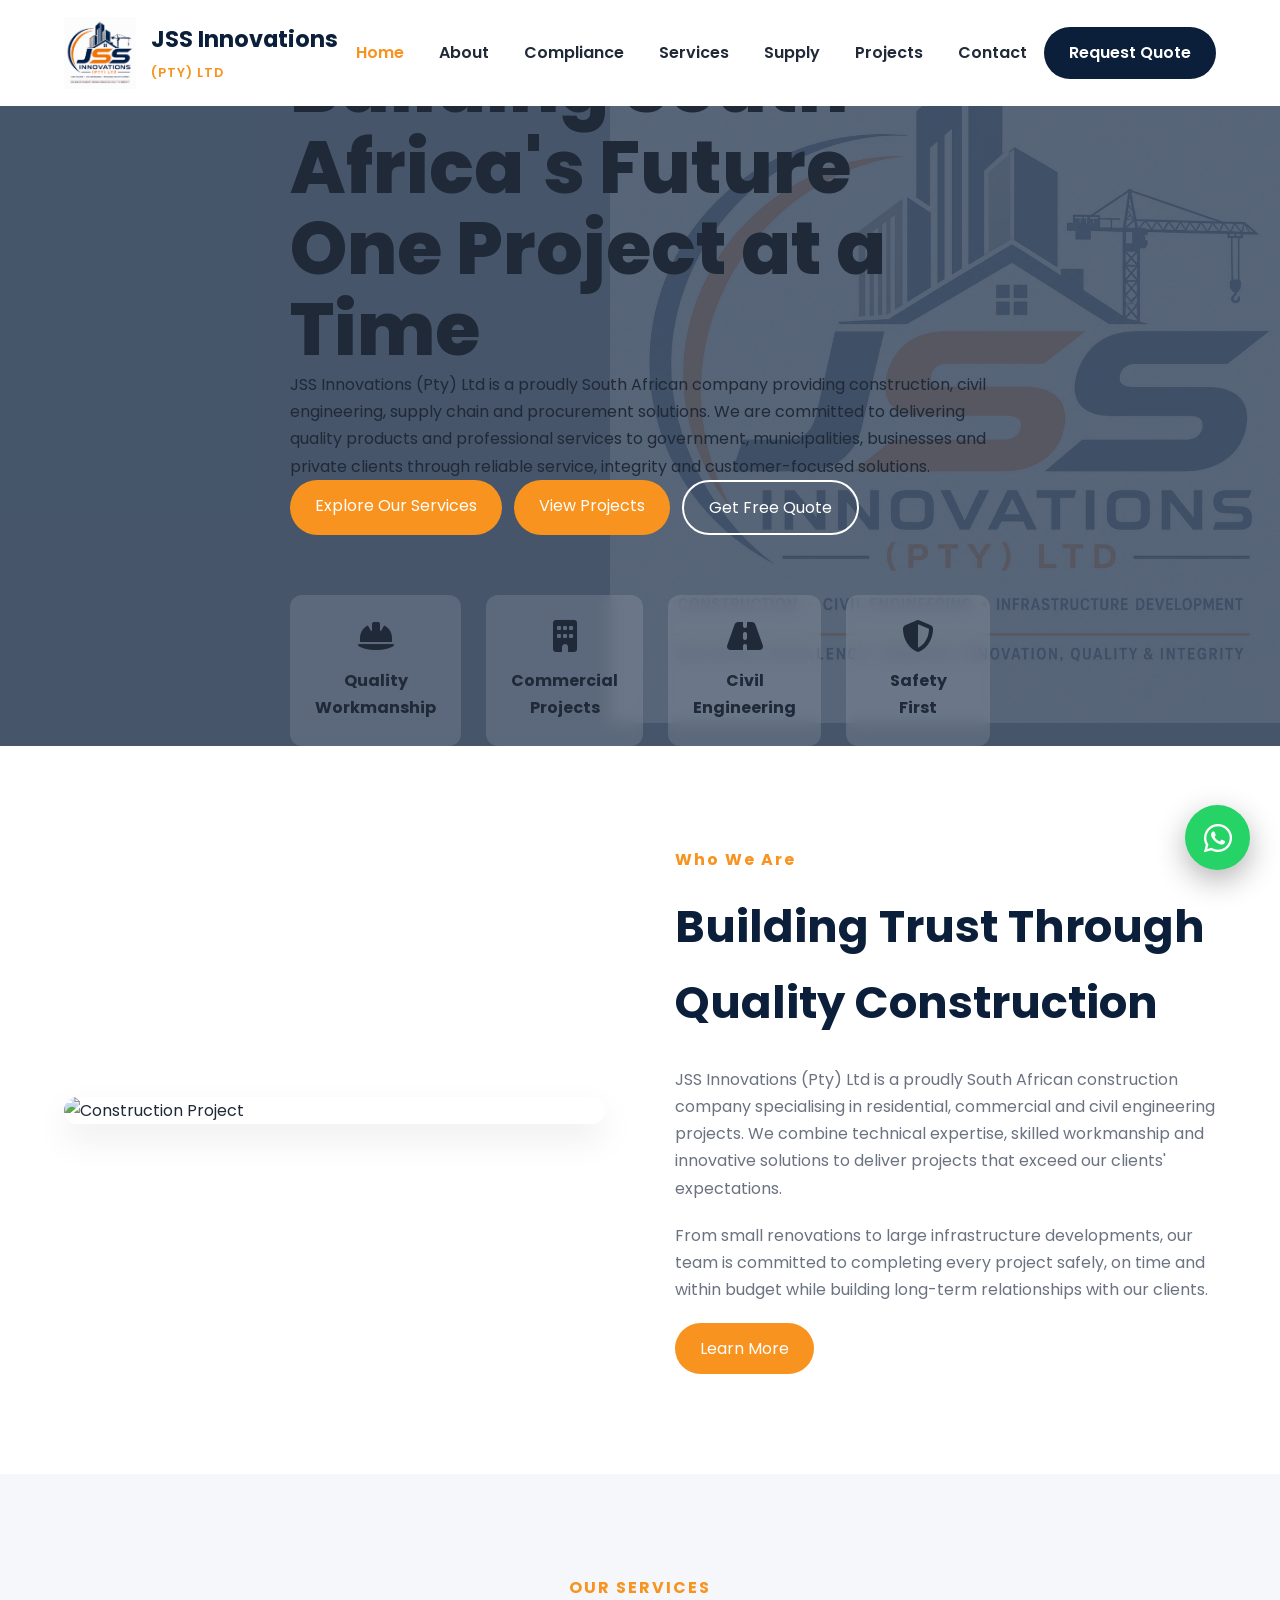
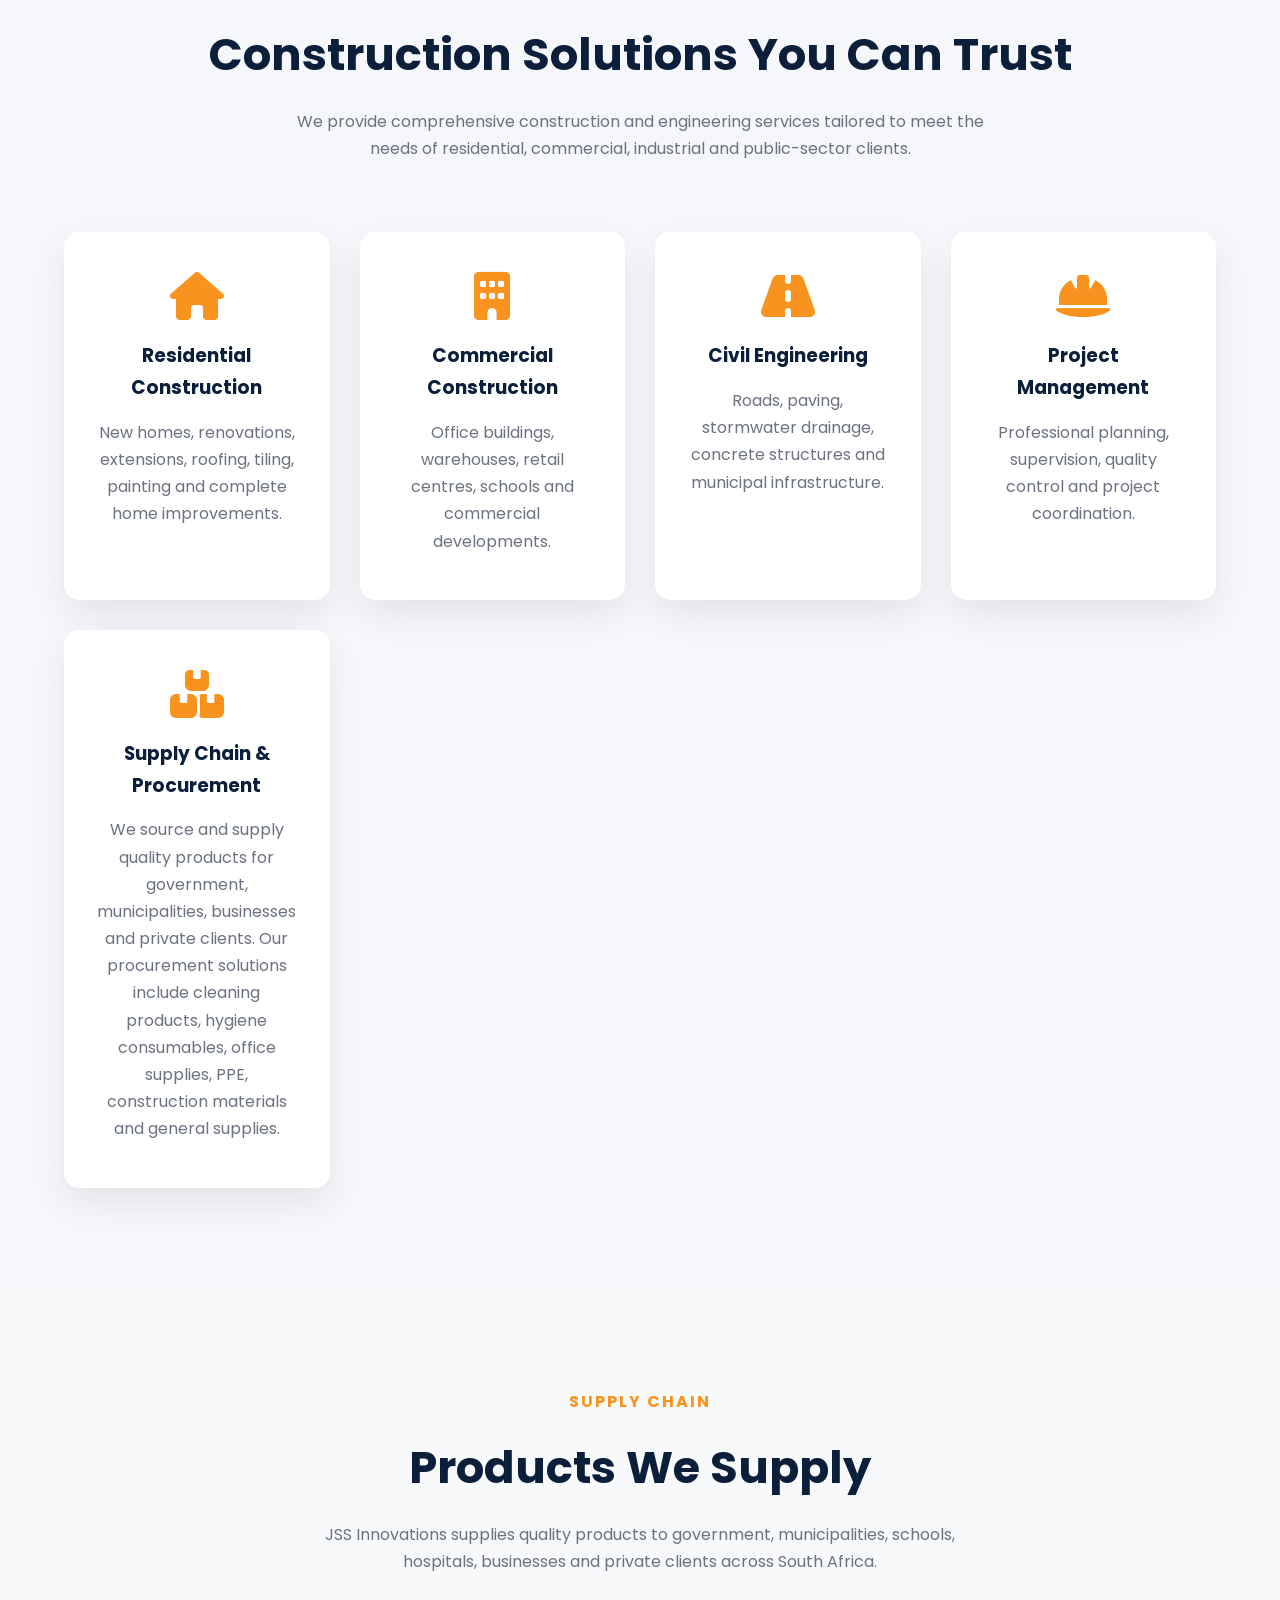
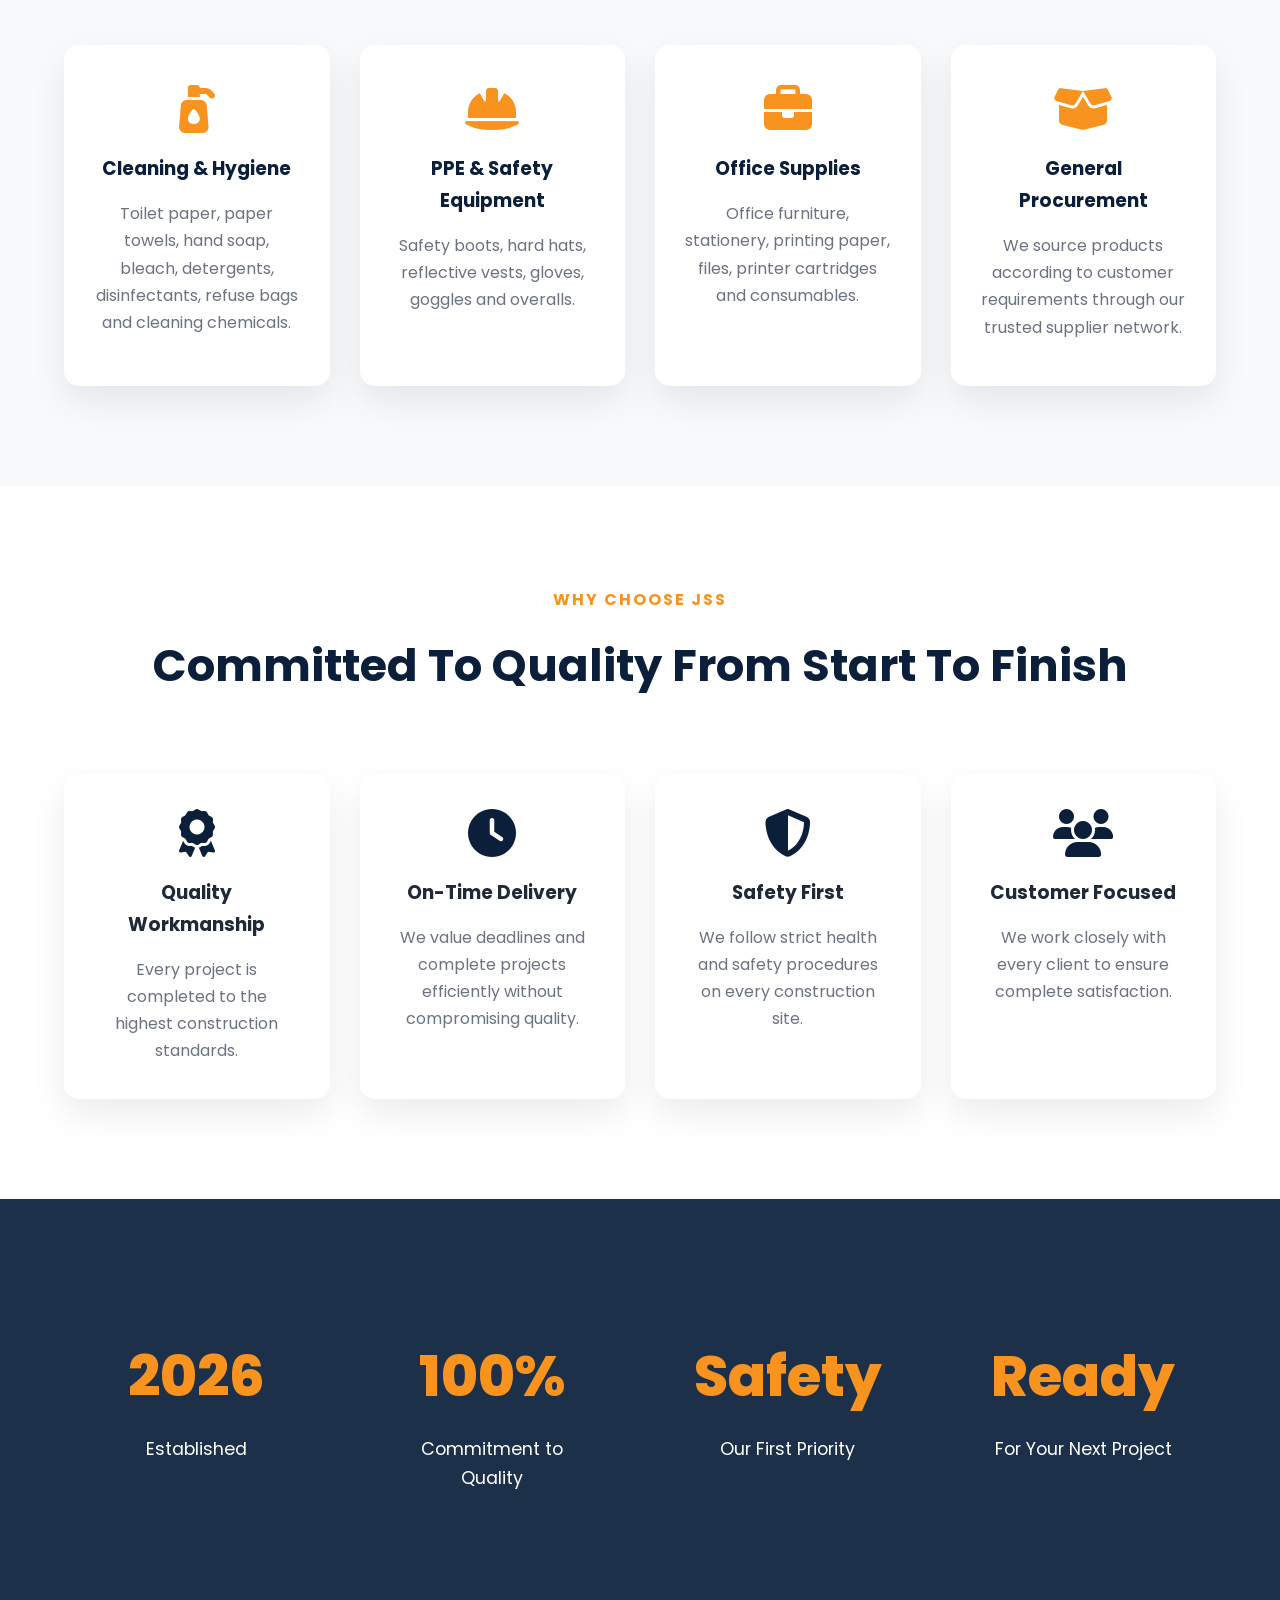
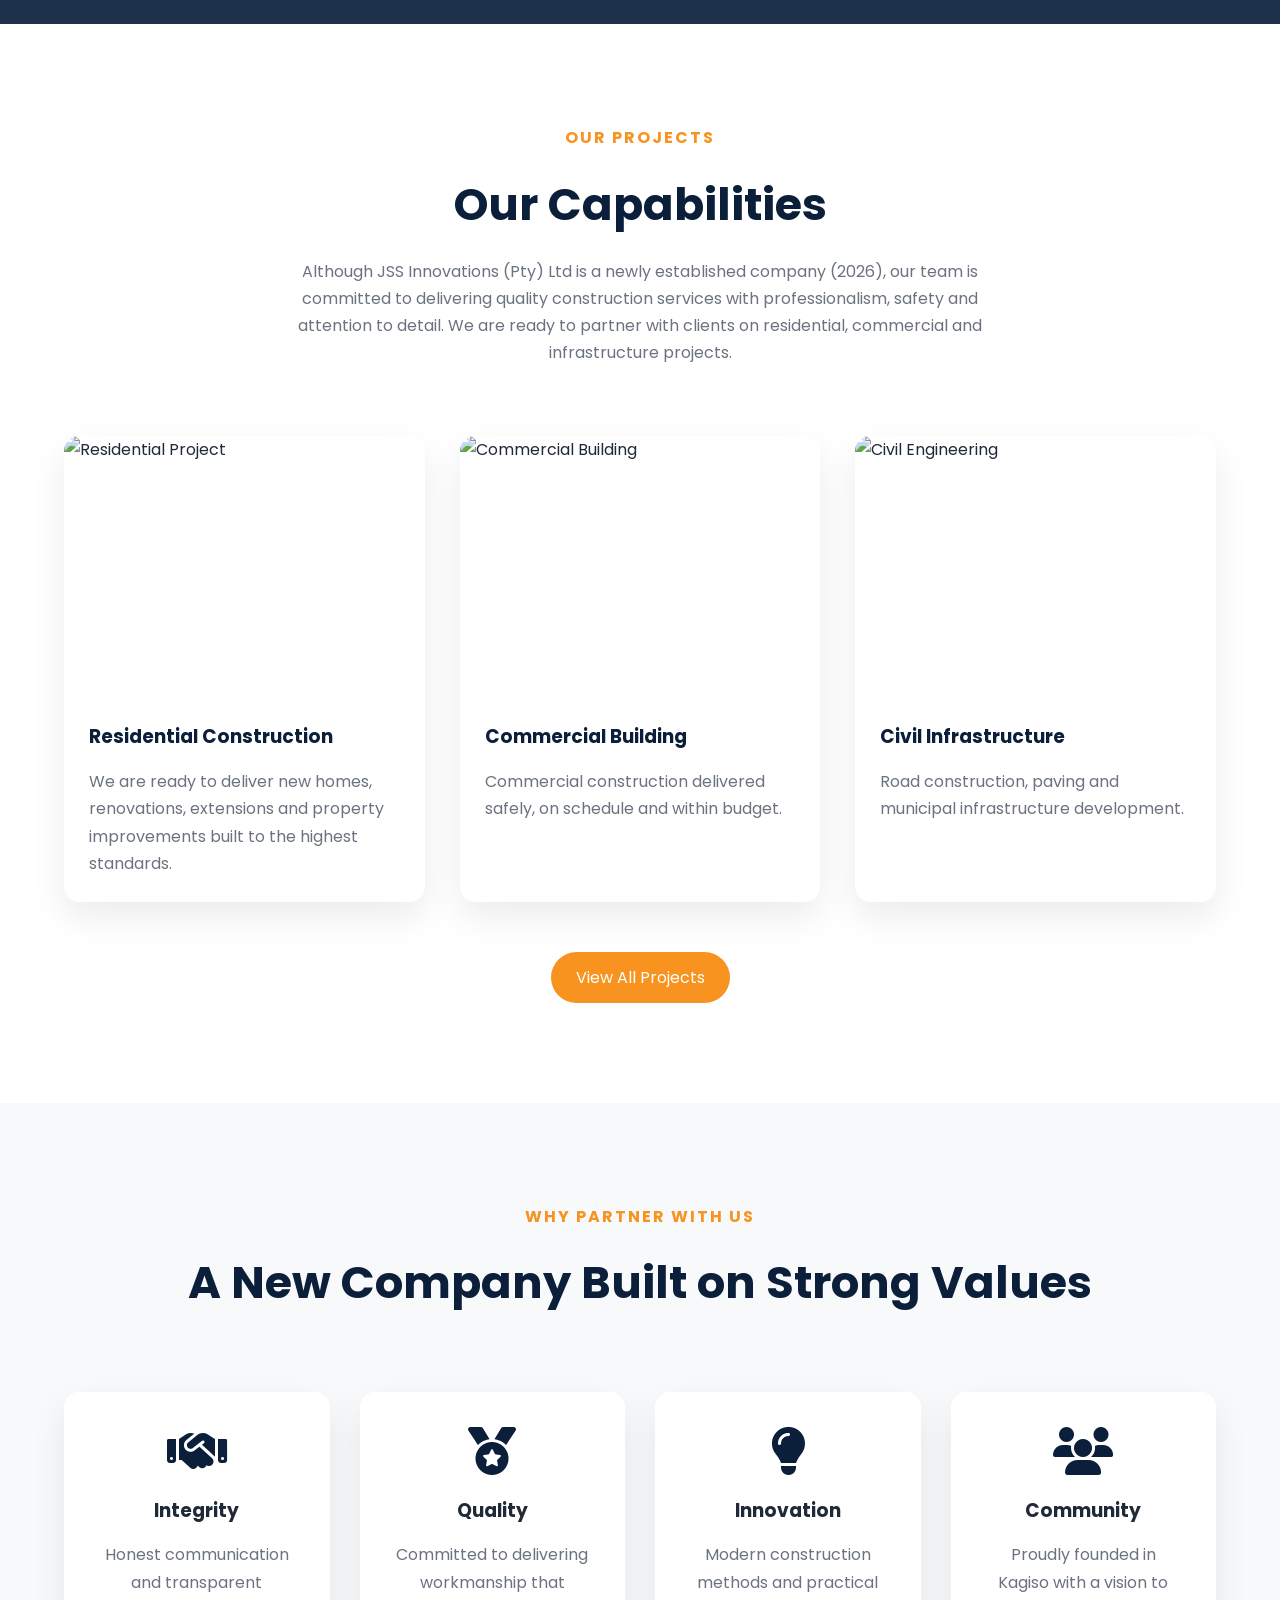
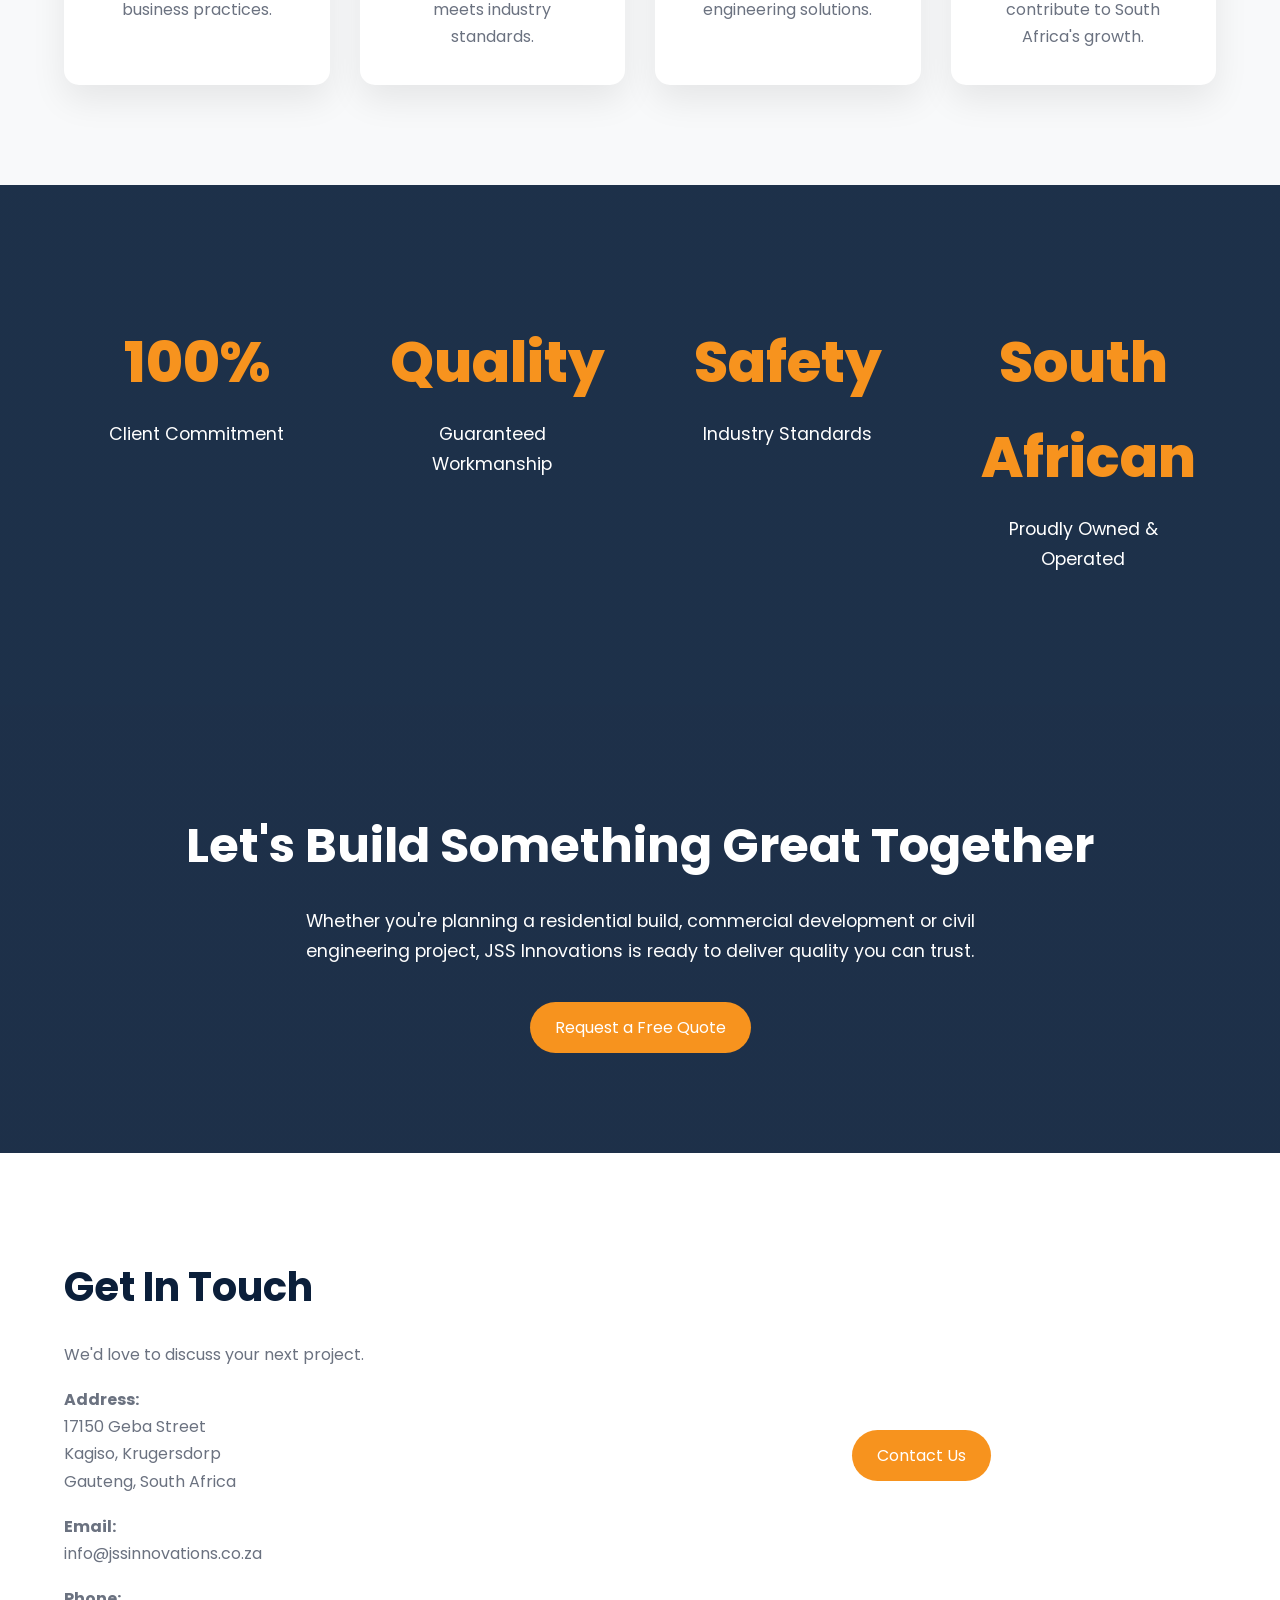
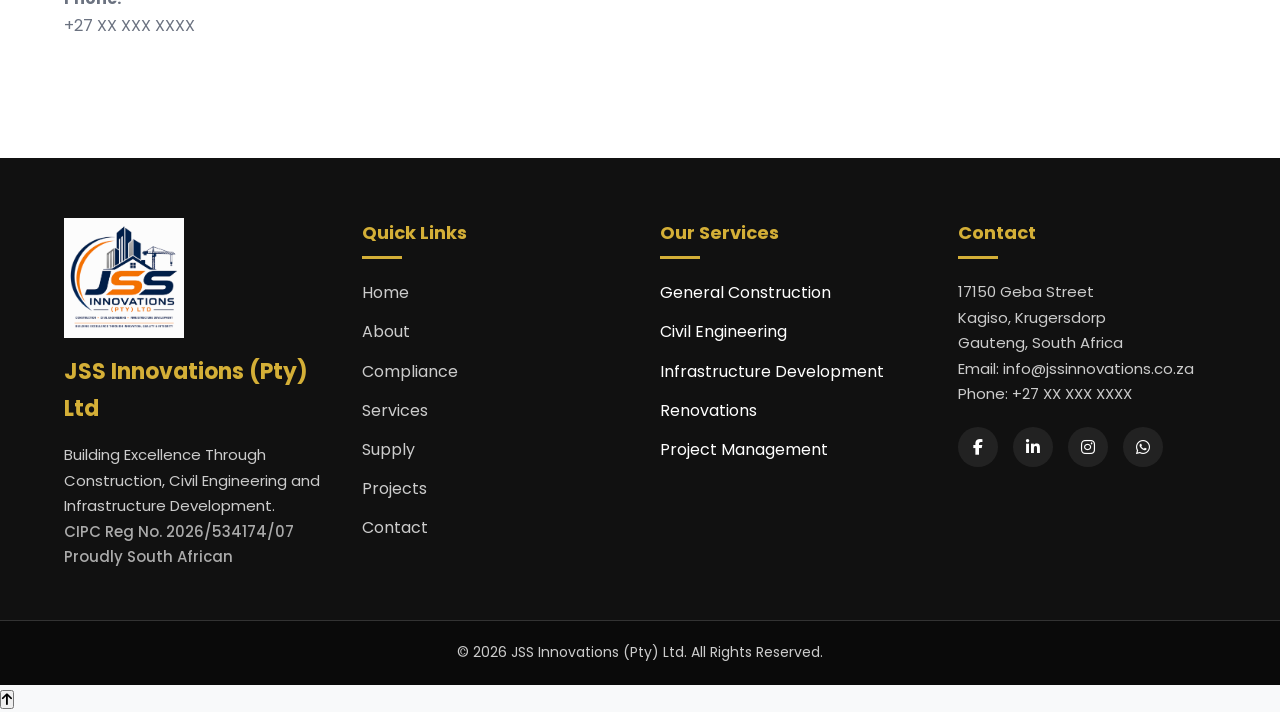
==== commit b51bbd70: "Add Compliance link to navigation menu" ====
--- a/index.html
+++ b/index.html
@@ -821,6 +821,7 @@
 
 <li><a href="index.html">Home</a></li>
 <li><a href="about.html">About</a></li>
+<li><a href="compliance.html">Compliance</a></li>
 <li><a href="services.html">Services</a></li>
 <li><a href="supply.html">Supply</a></li>
 <li><a href="projects.html">Projects</a></li>
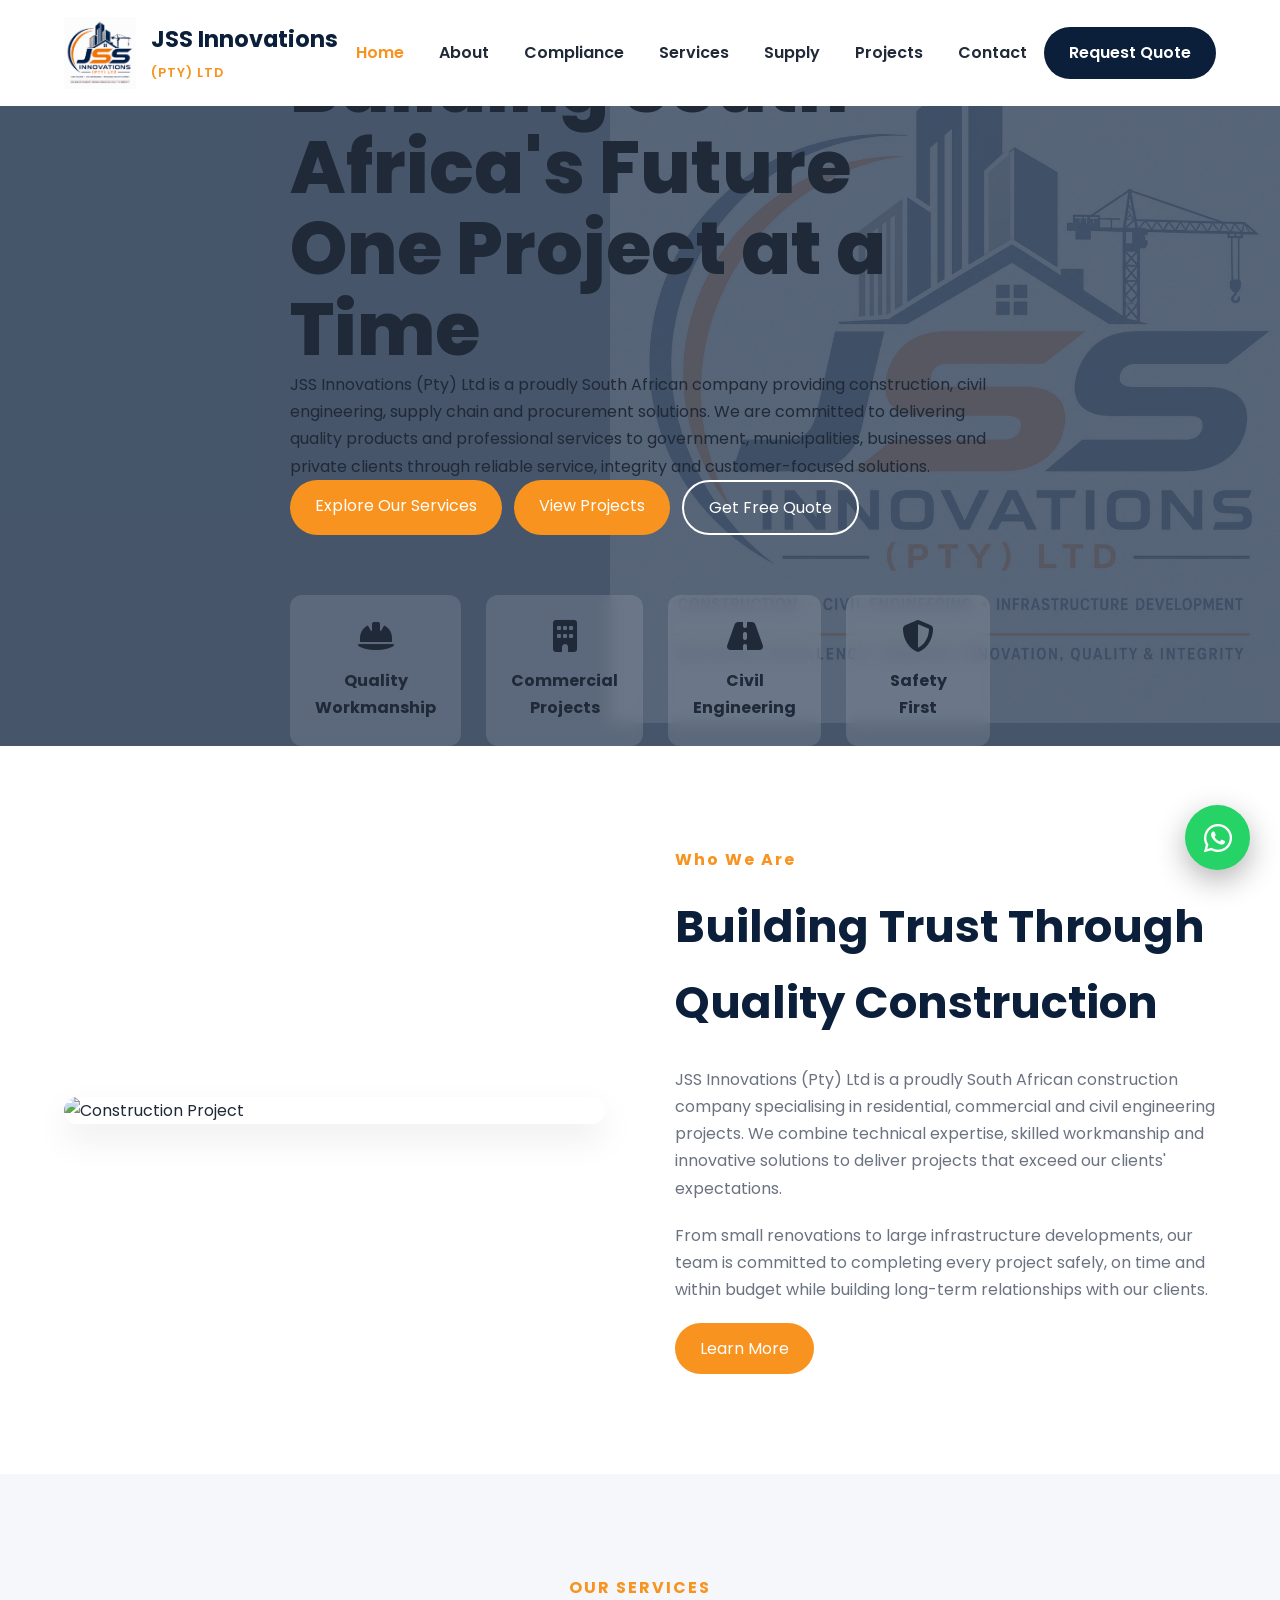
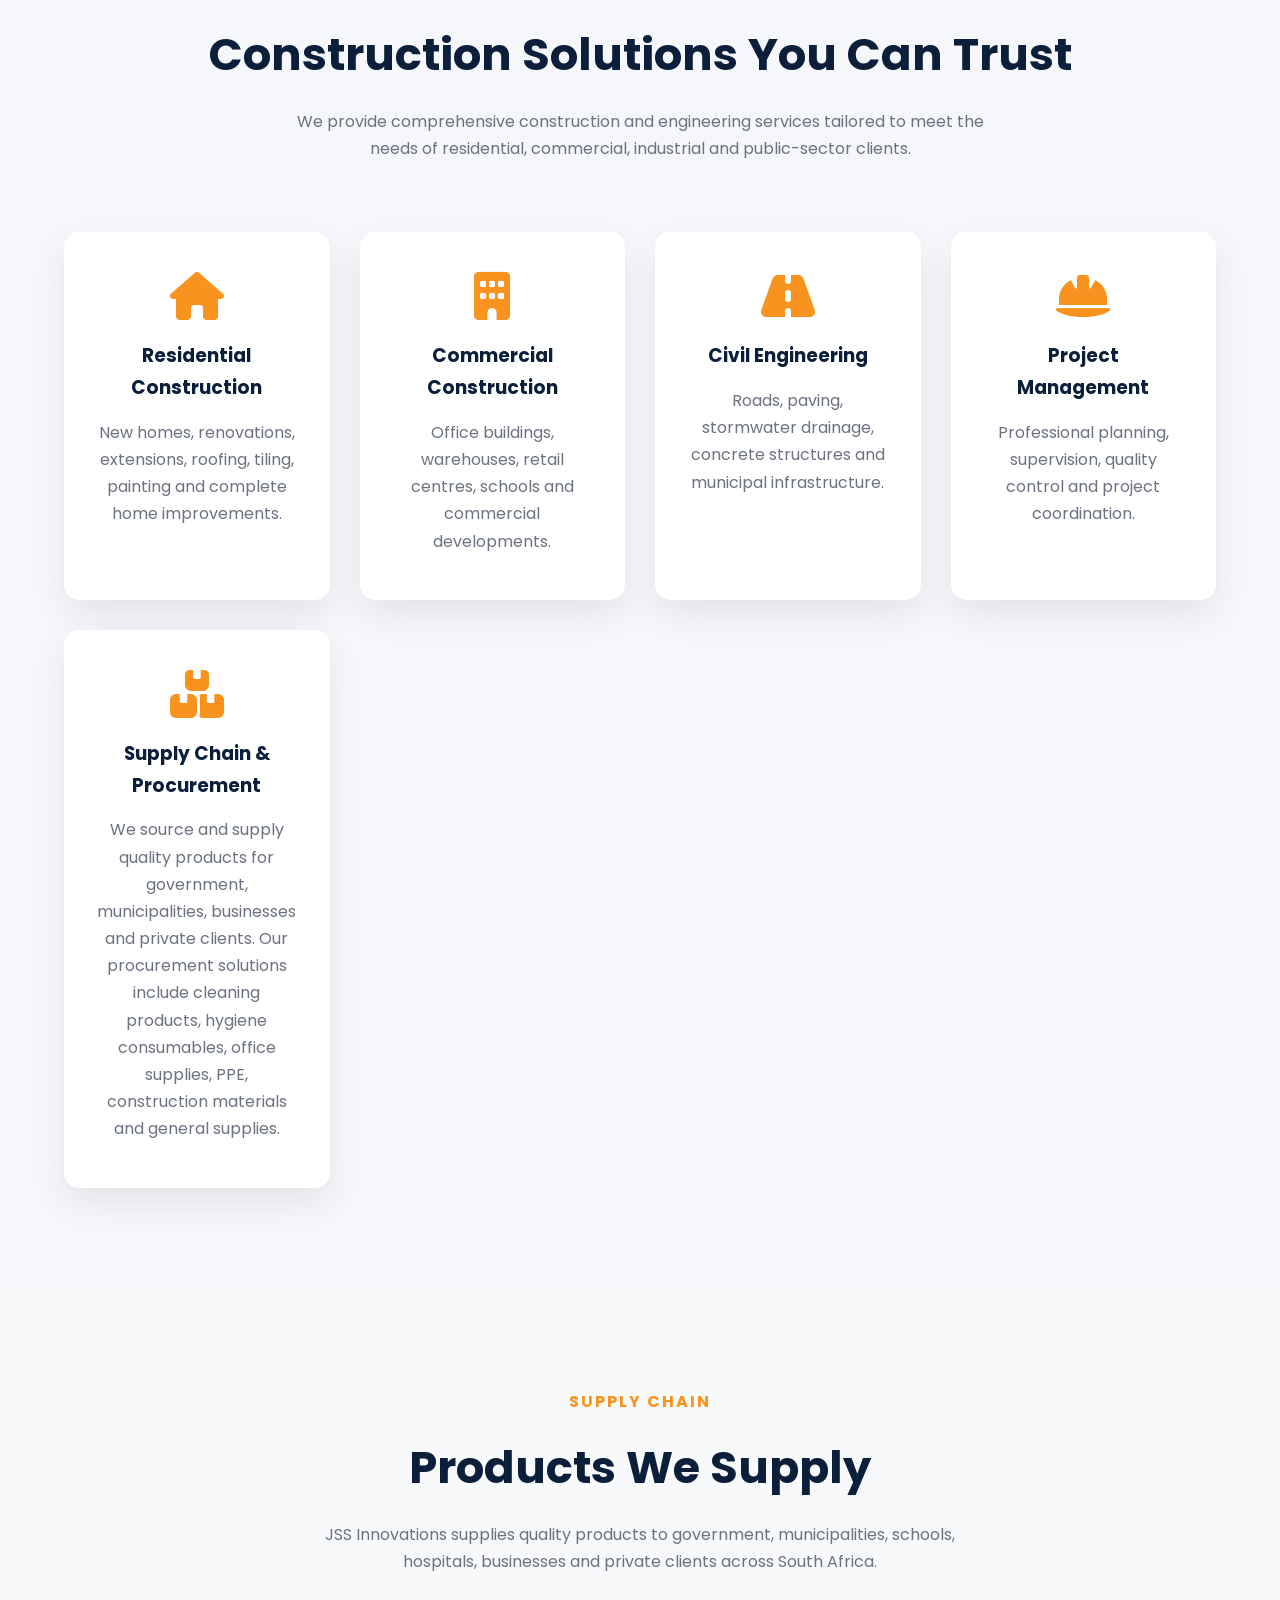
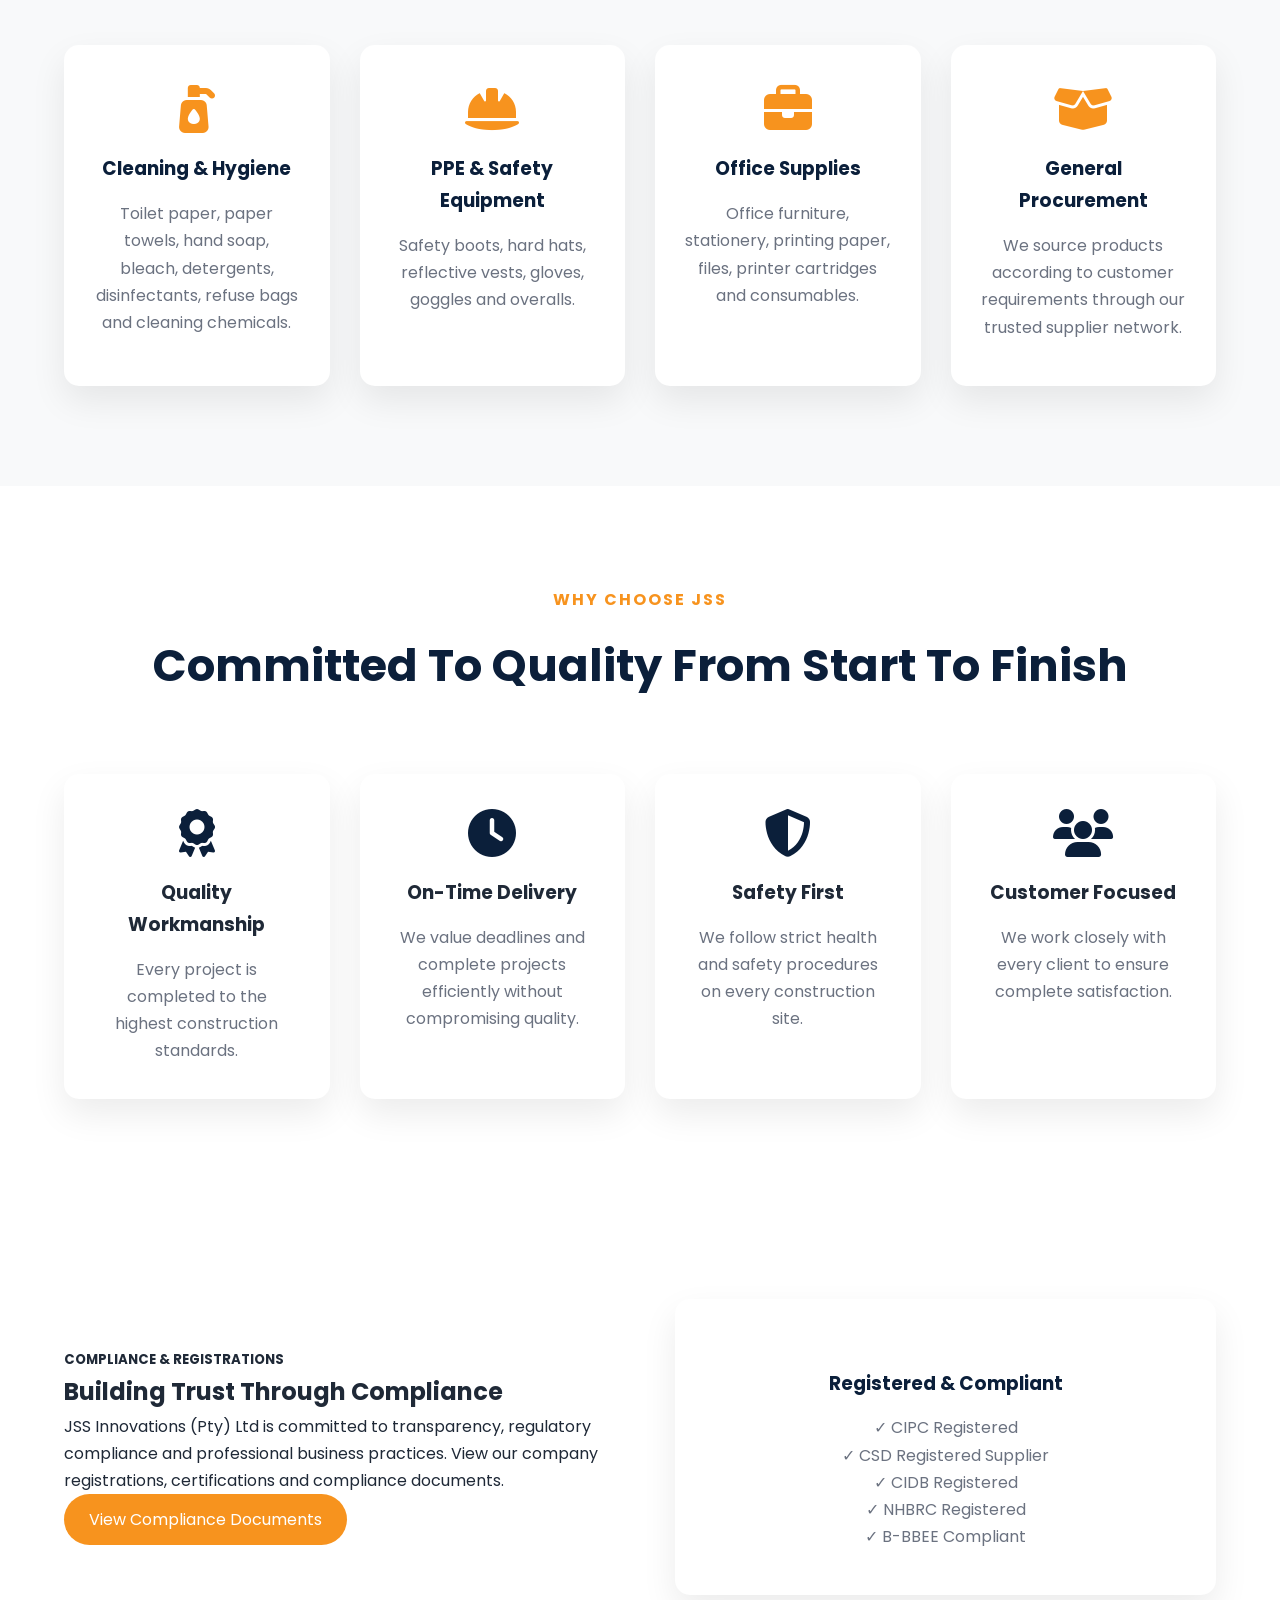
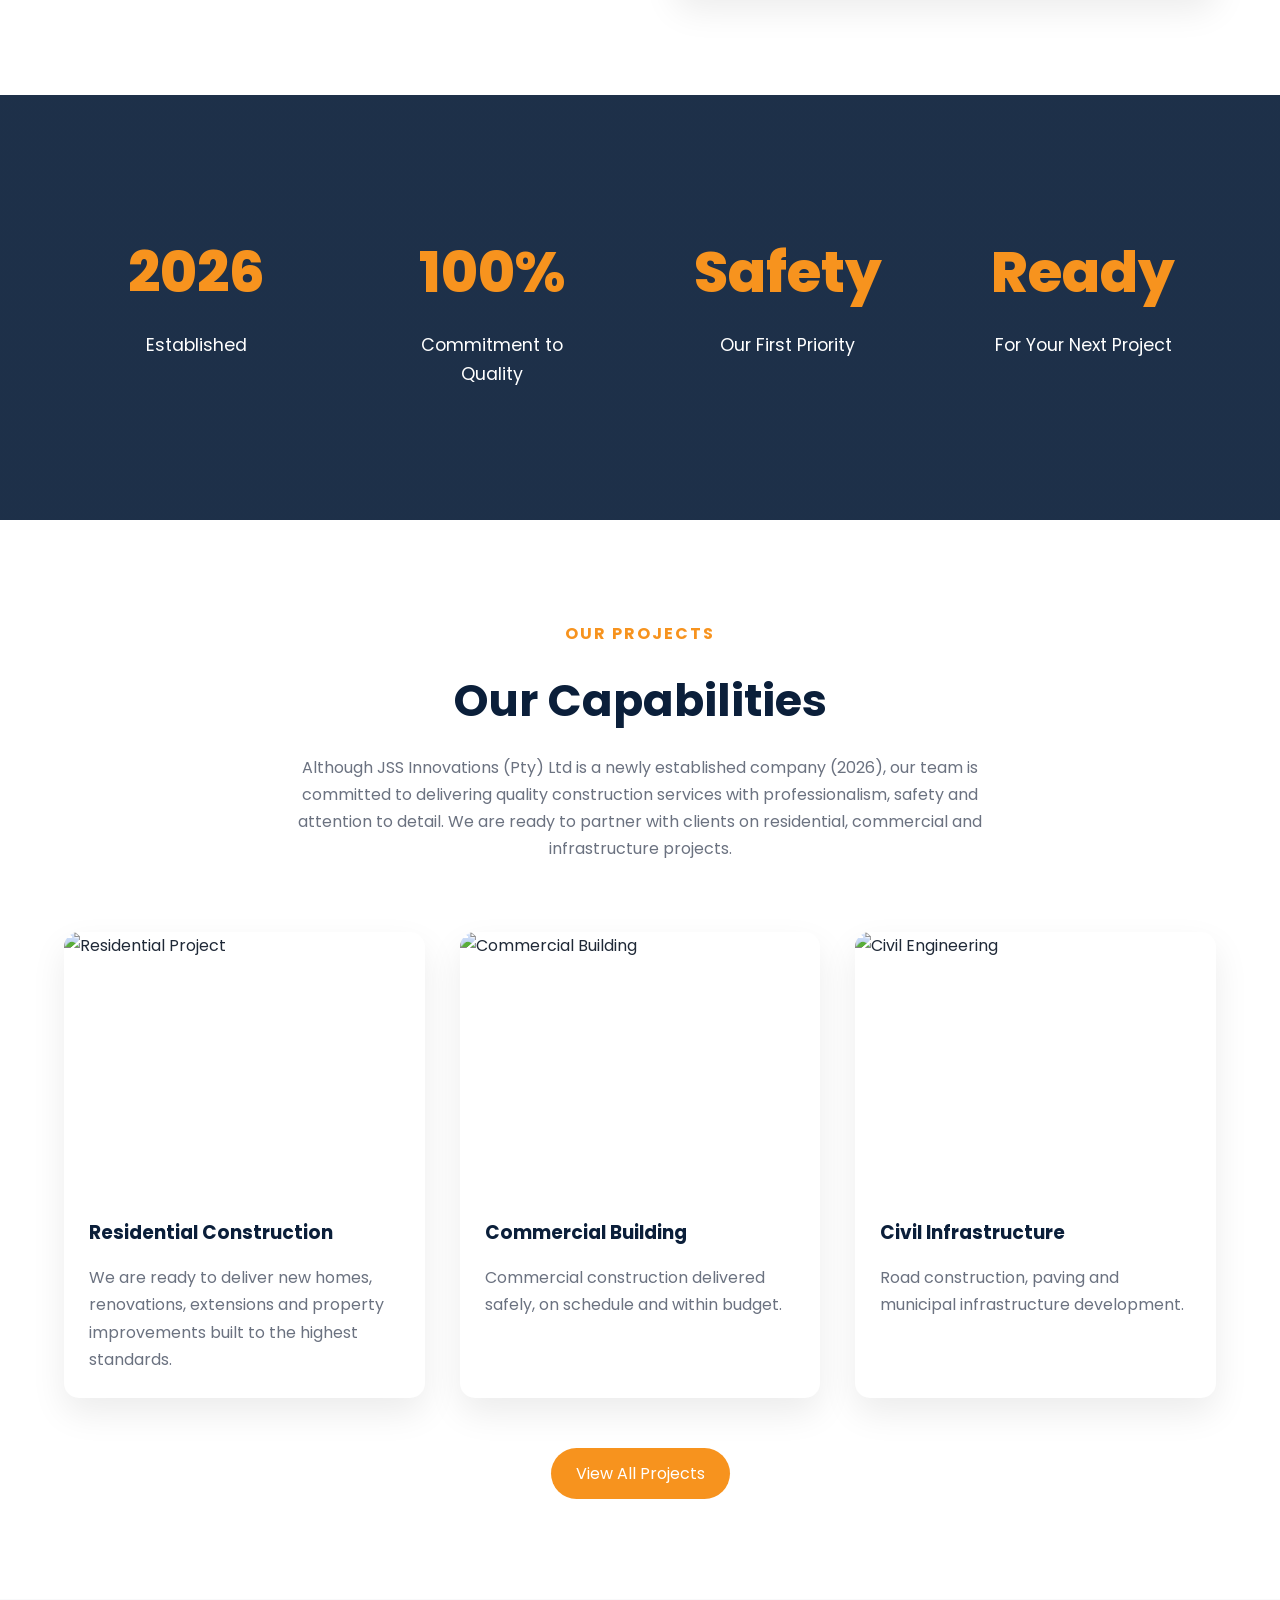
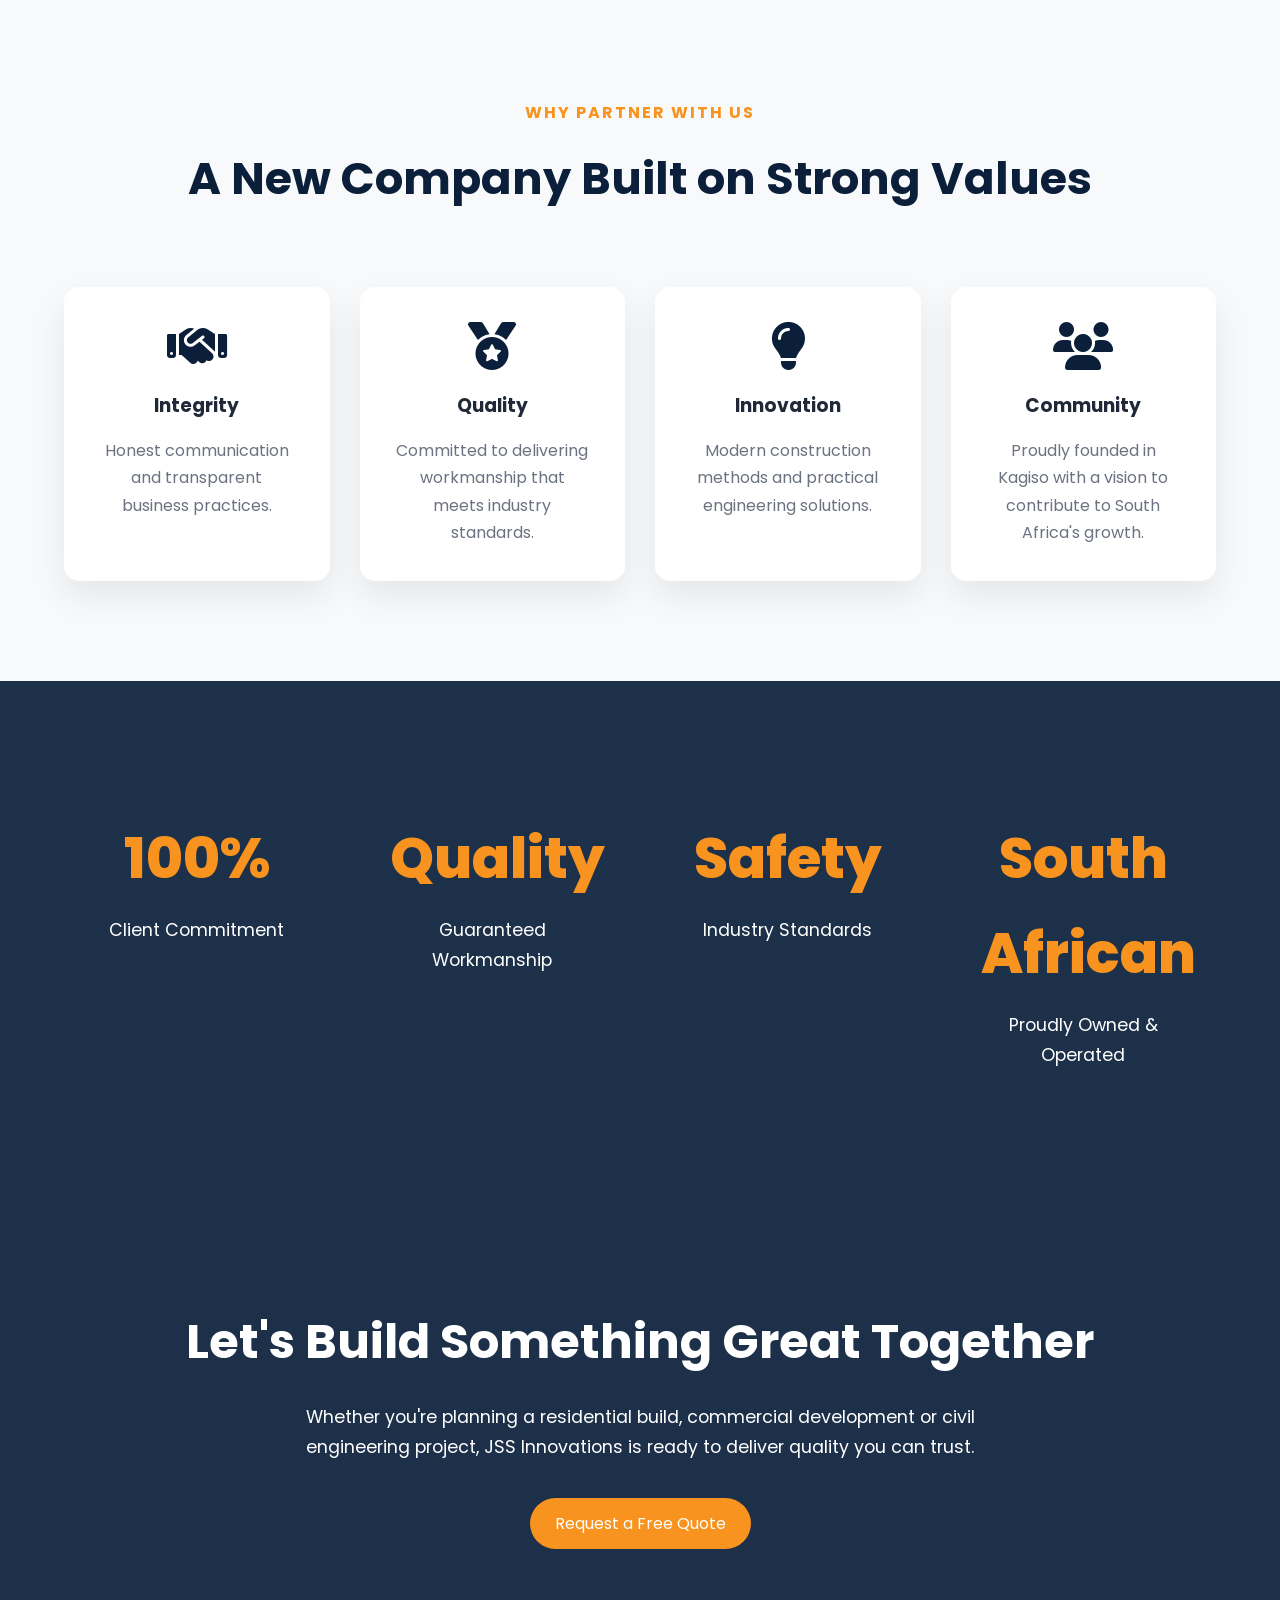
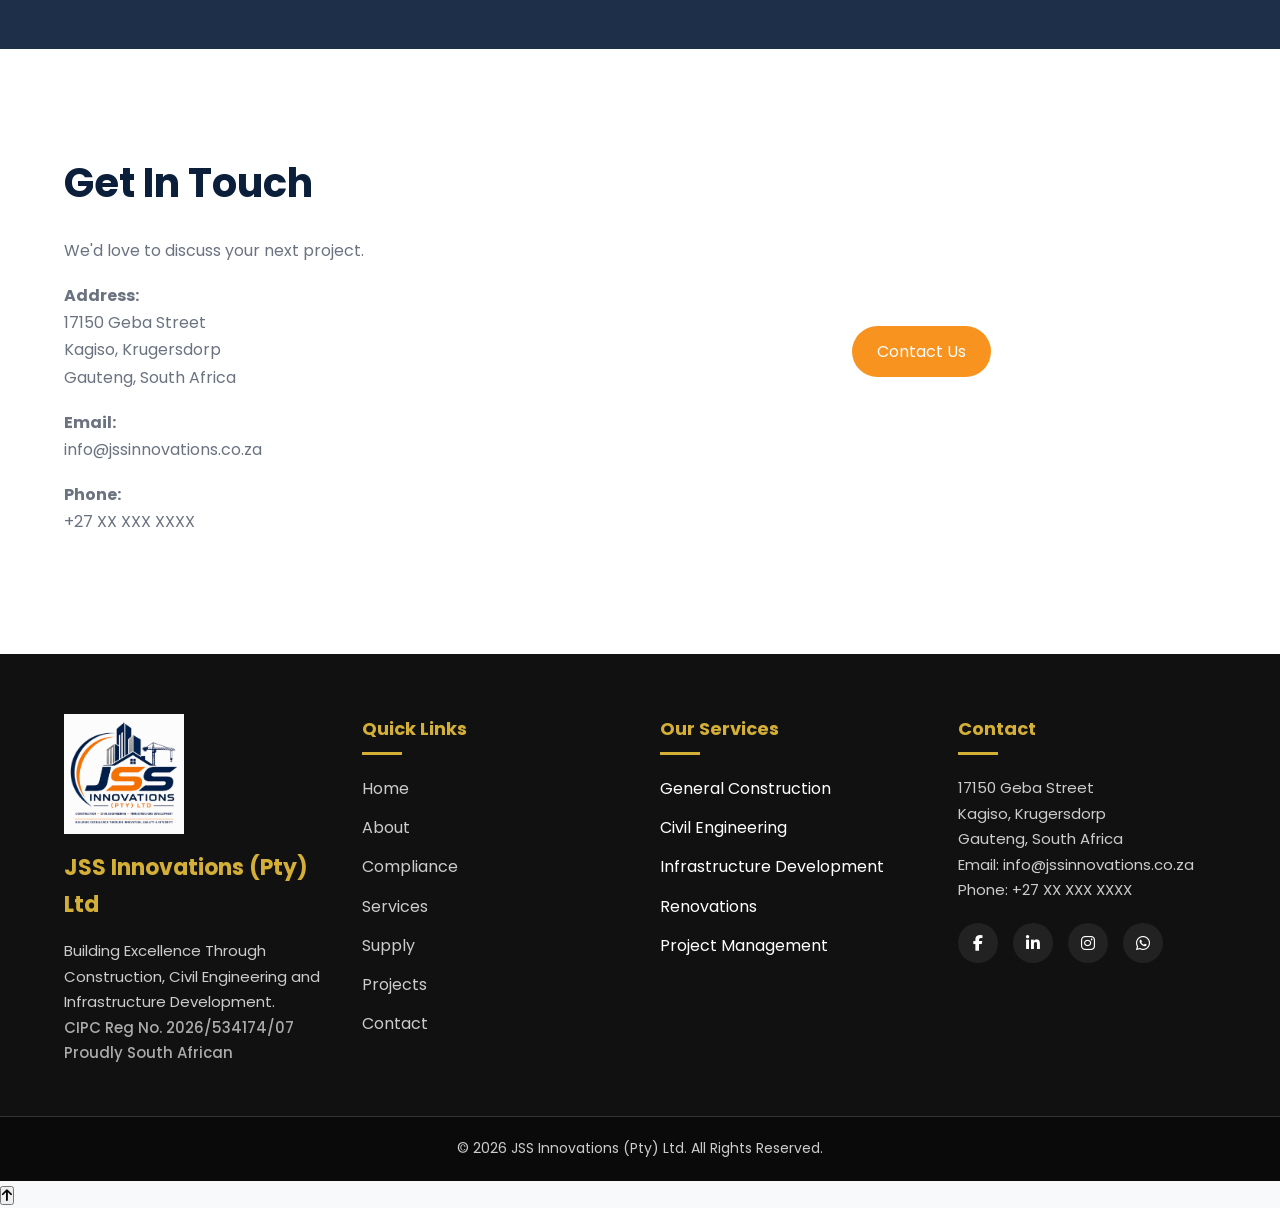
==== commit a90f39d1: "Update index.html" ====
--- a/index.html
+++ b/index.html
@@ -489,7 +489,48 @@
     </div>
 
 </section>
-
+<!-- ================= COMPLIANCE PREVIEW ================= -->
+
+<section class="about-preview">
+
+    <div class="container about-grid">
+
+        <div>
+
+            <h5>COMPLIANCE & REGISTRATIONS</h5>
+
+            <h2>Building Trust Through Compliance</h2>
+
+            <p>
+                JSS Innovations (Pty) Ltd is committed to transparency,
+                regulatory compliance and professional business practices.
+                View our company registrations, certifications and compliance
+                documents.
+            </p>
+
+            <a href="compliance.html" class="btn">
+                View Compliance Documents
+            </a>
+
+        </div>
+
+        <div class="service-card">
+
+            <i class="fas fa-shield-check"></i>
+
+            <h3>Registered & Compliant</h3>
+
+            <p>✓ CIPC Registered</p>
+            <p>✓ CSD Registered Supplier</p>
+            <p>✓ CIDB Registered</p>
+            <p>✓ NHBRC Registered</p>
+            <p>✓ B-BBEE Compliant</p>
+
+        </div>
+
+    </div>
+
+</section>
 <!-- ================= COMPANY STATS ================= -->
 
 <section class="stats">
--- a/style.css
+++ b/style.css
@@ -1920,3 +1920,12 @@
 }
 
 }
+    /* Compliance Logos */
+
+.compliance-logo{
+    width:90px;
+    height:90px;
+    object-fit:contain;
+    display:block;
+    margin:0 auto 20px;
+} 
